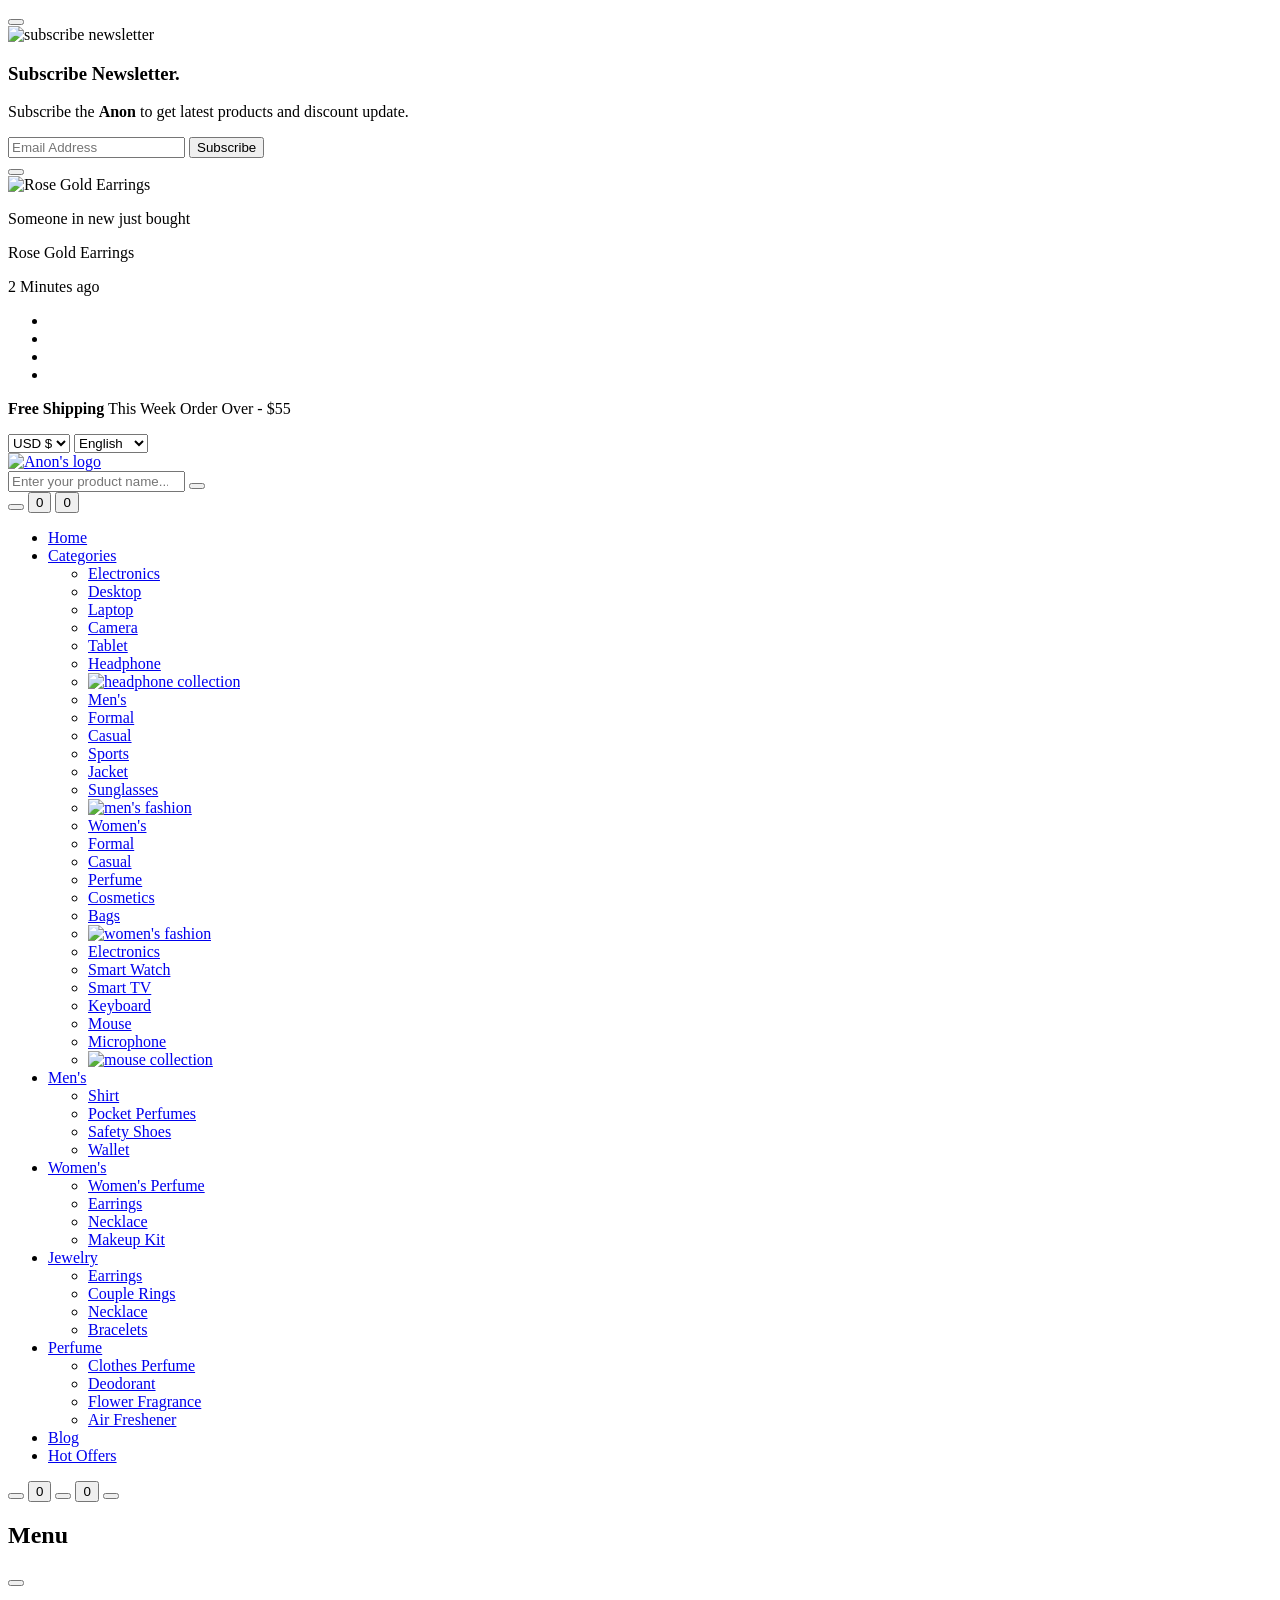
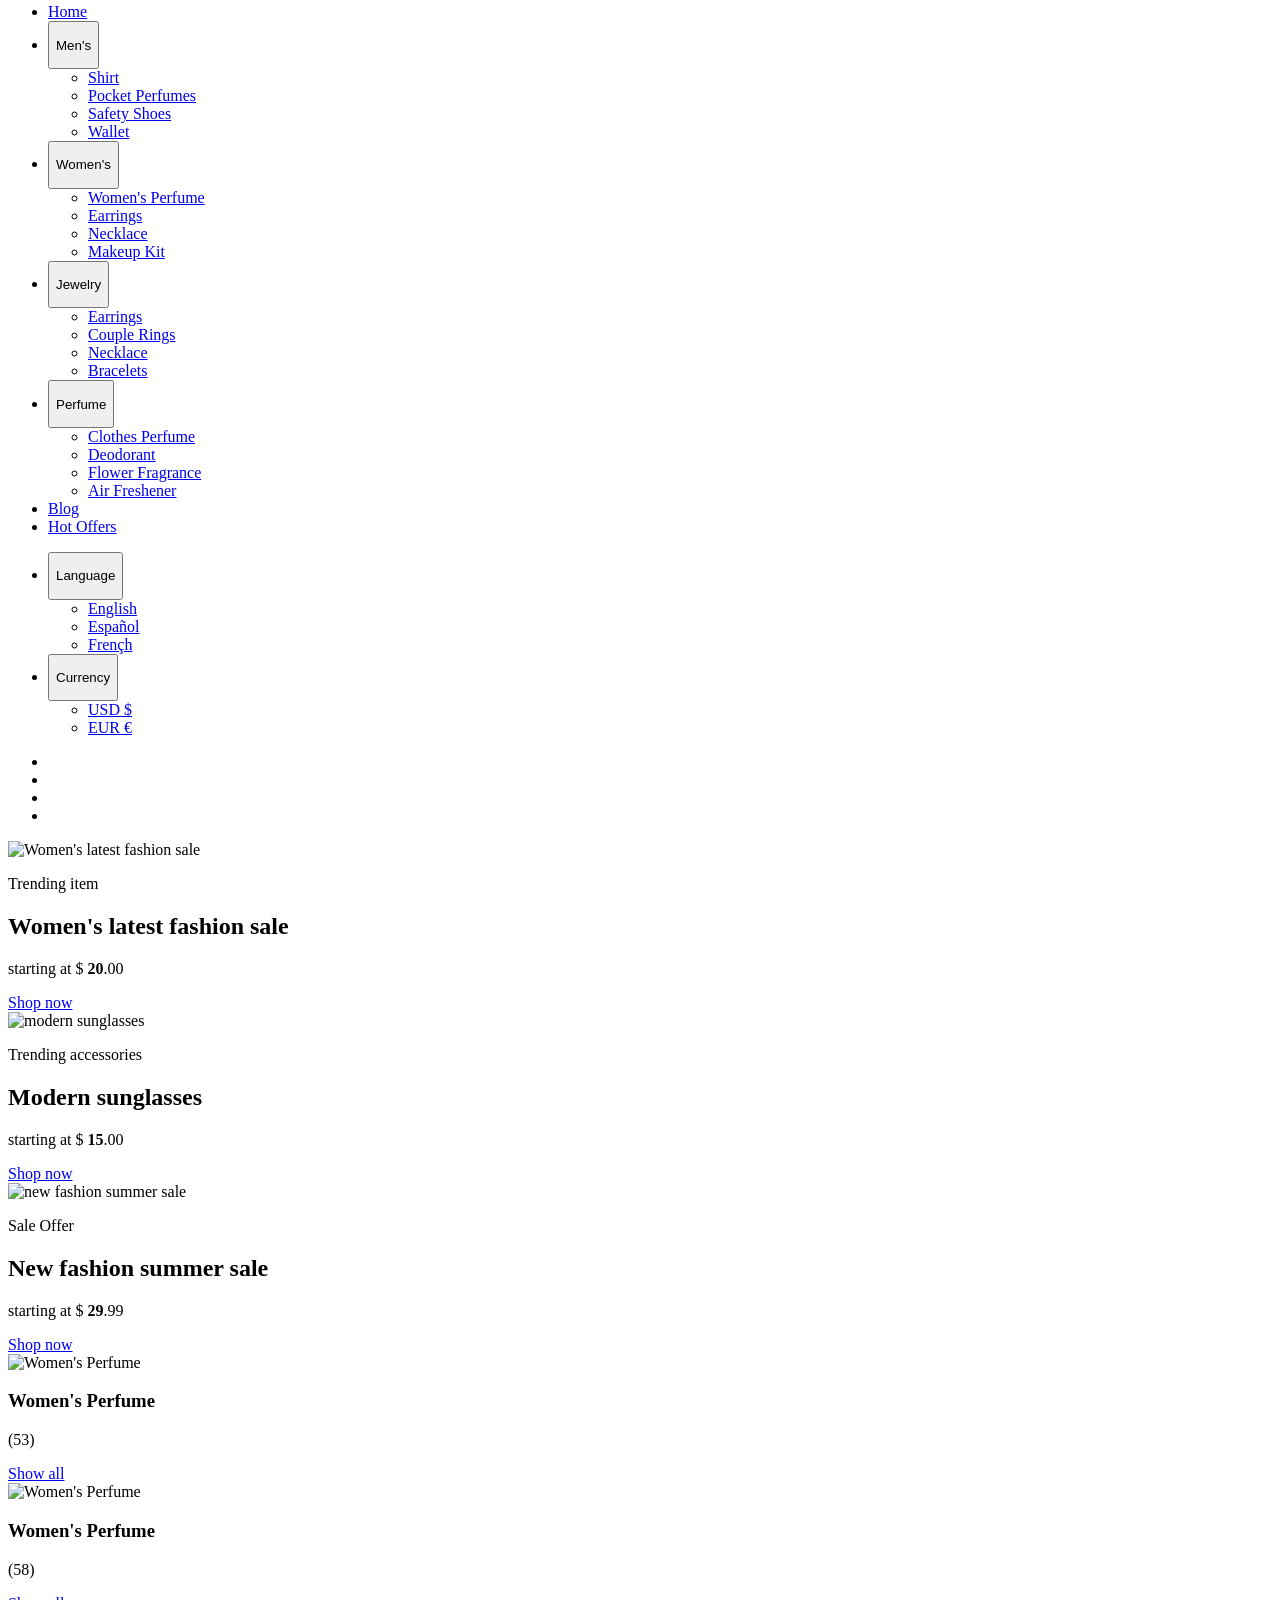
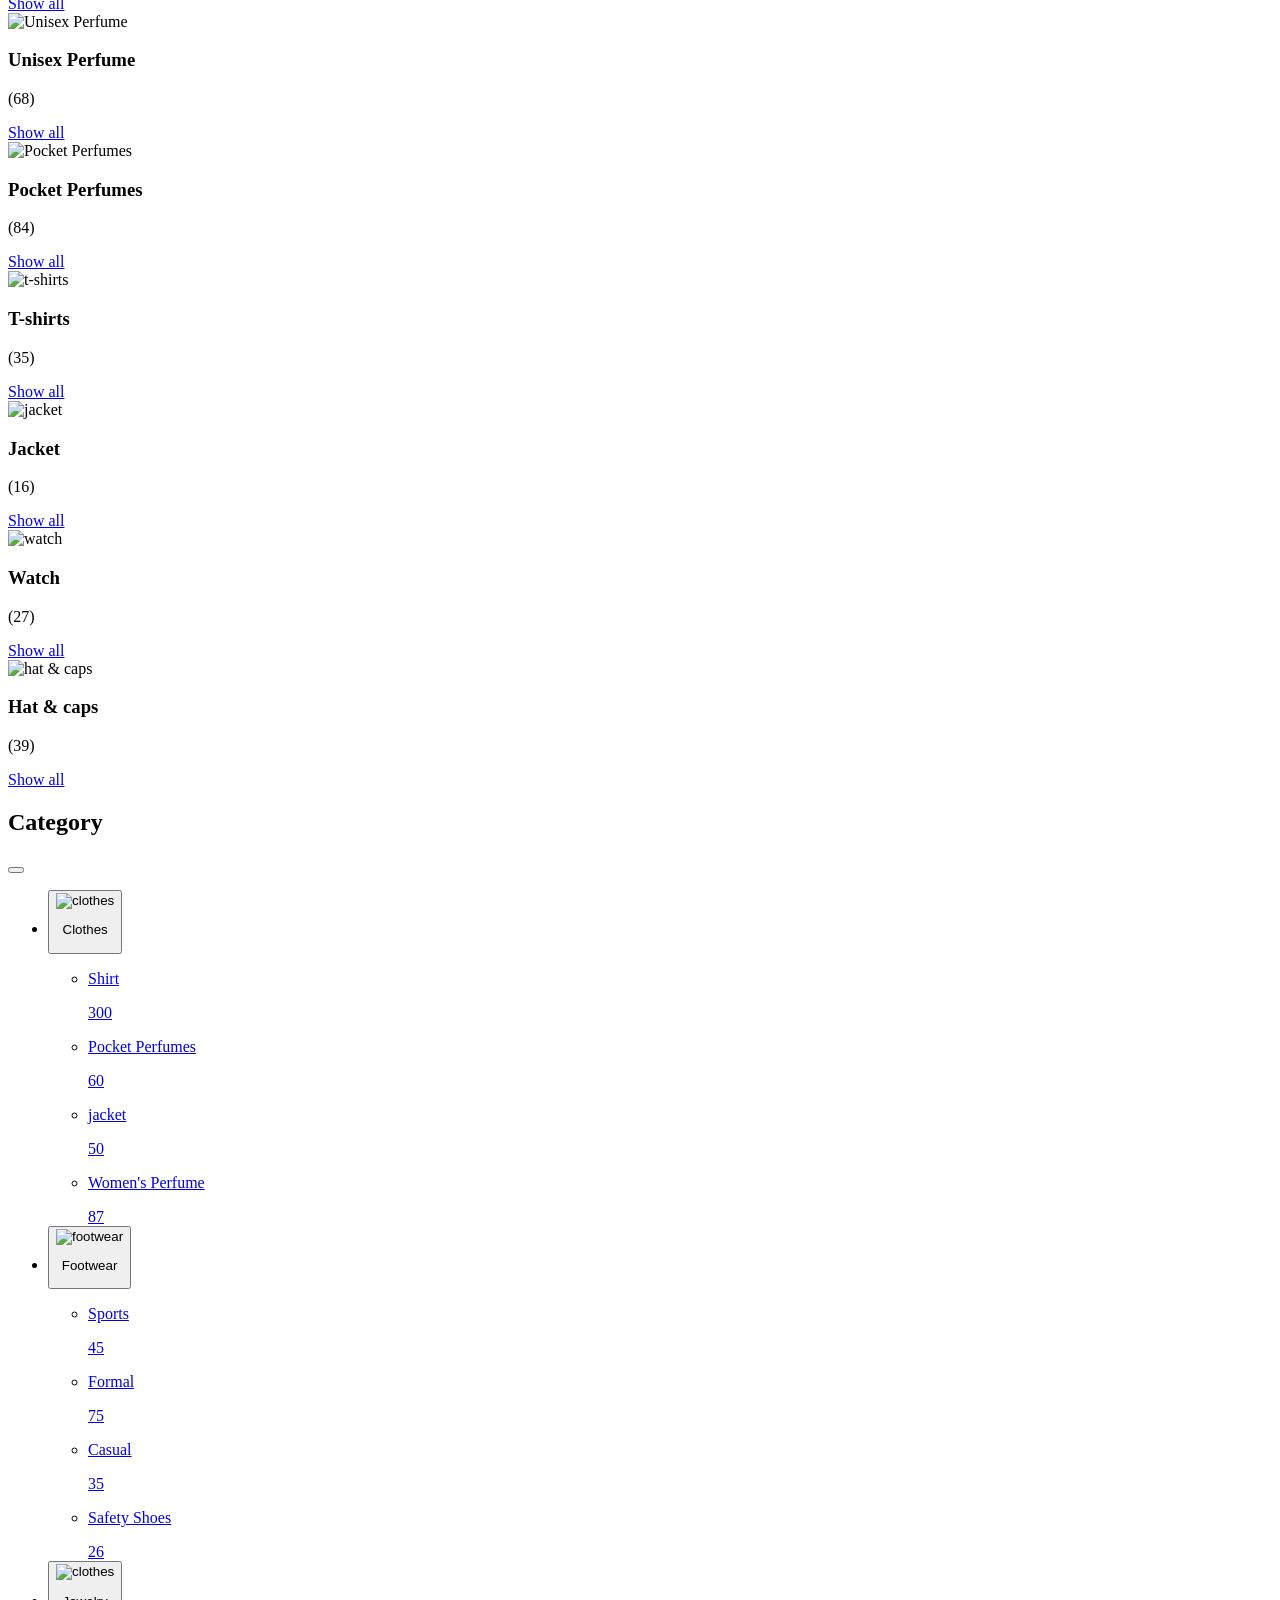
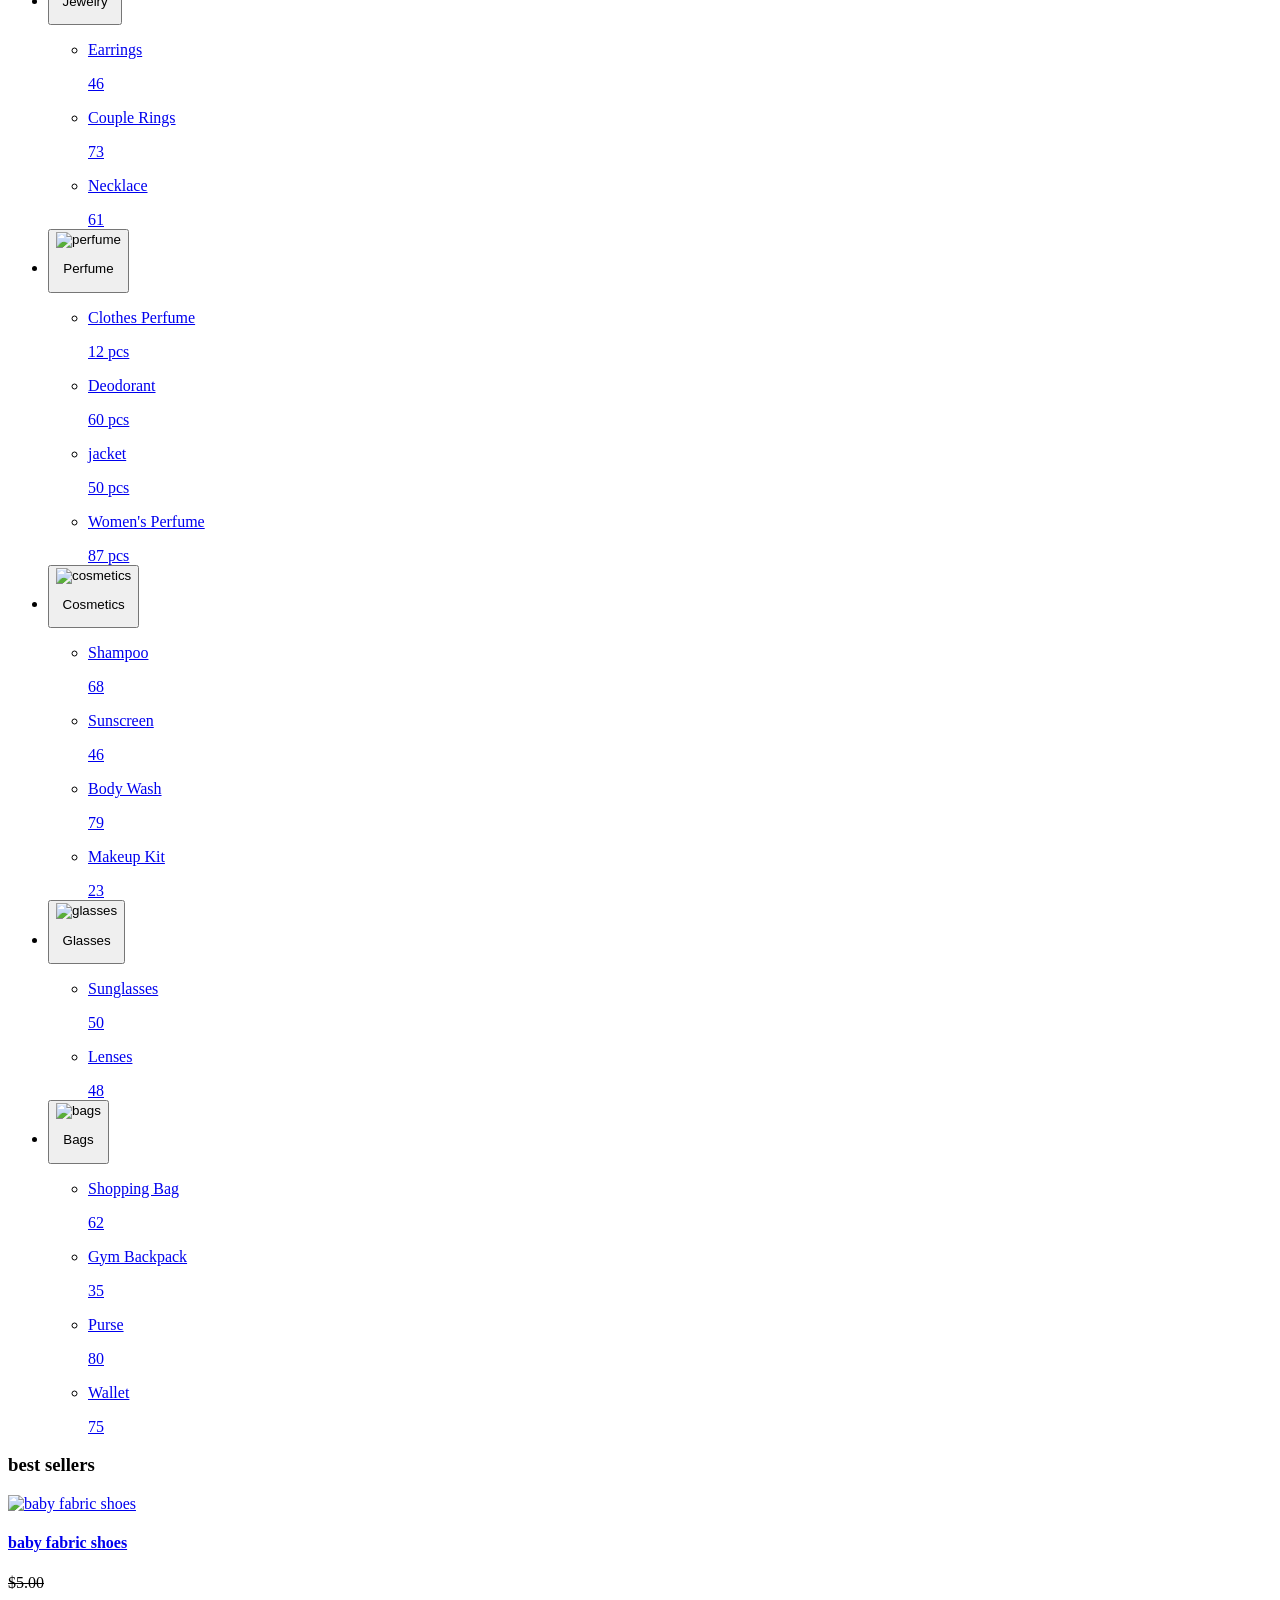
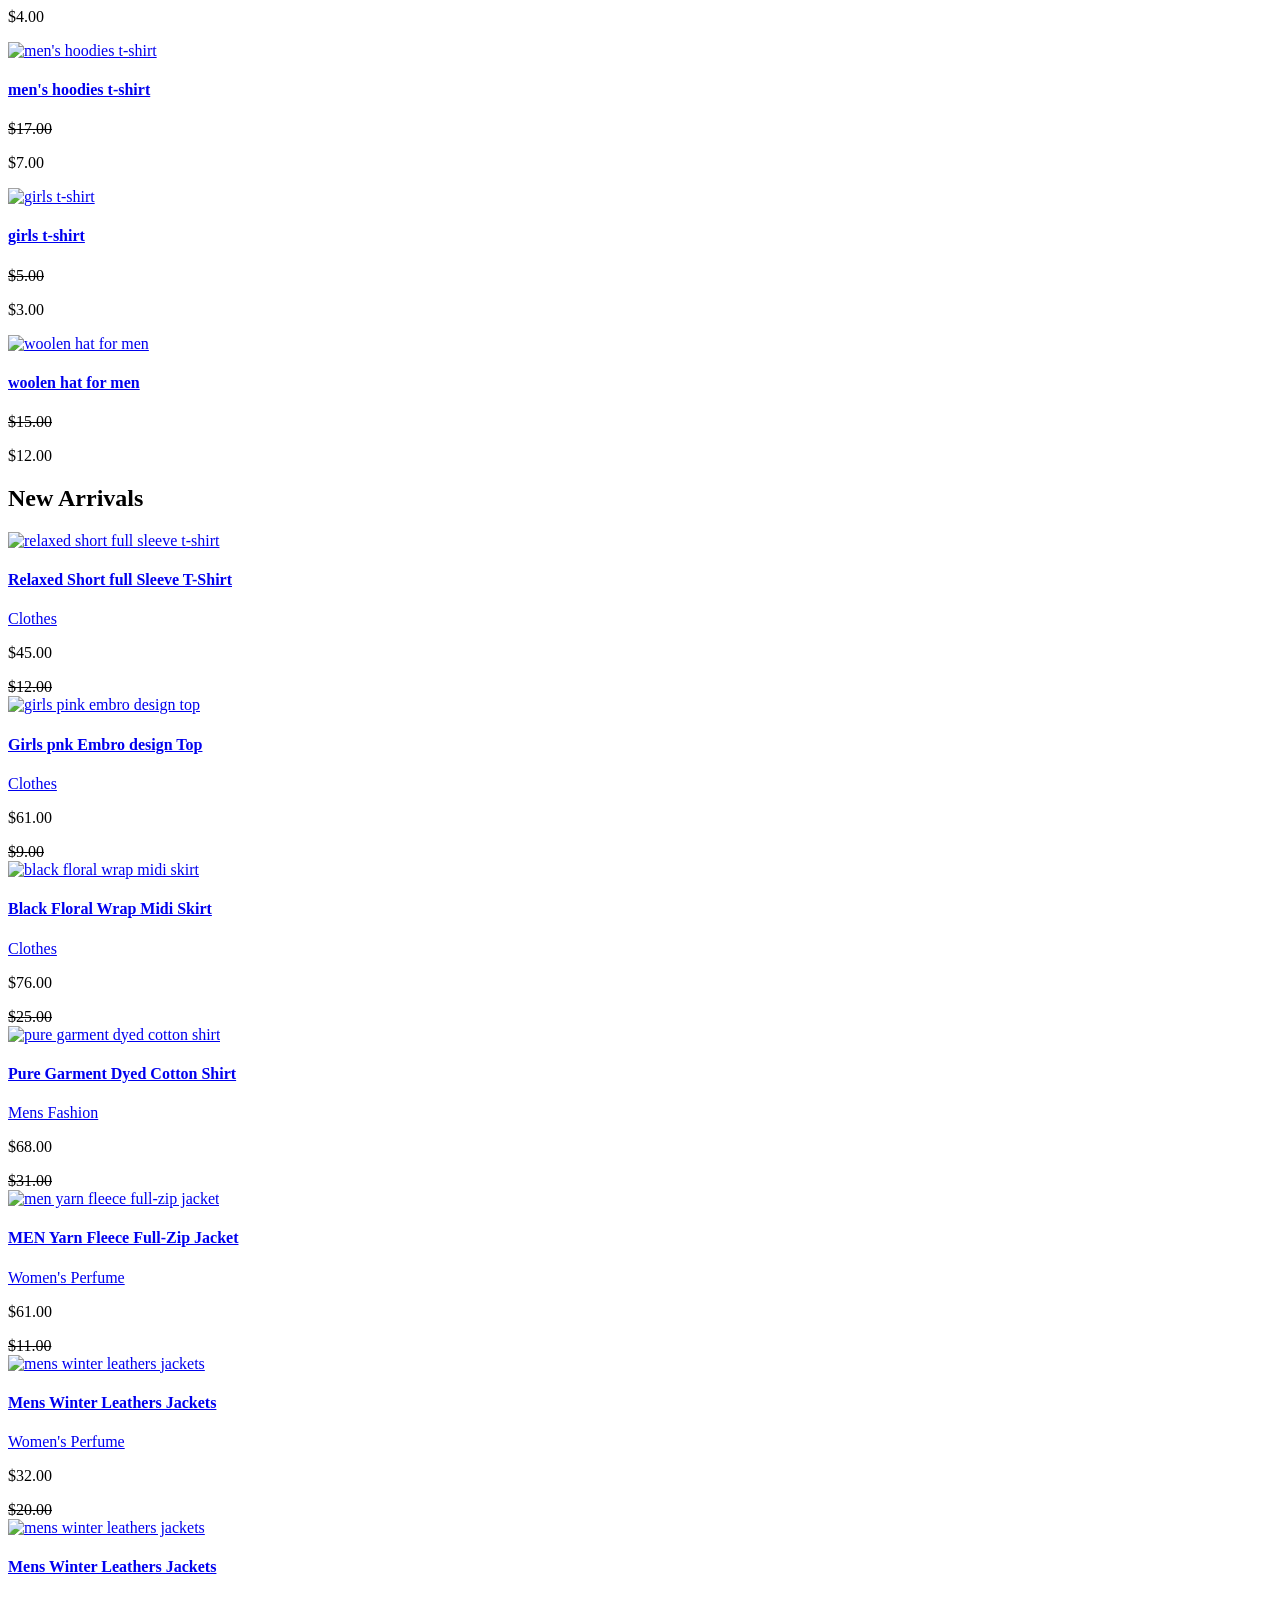
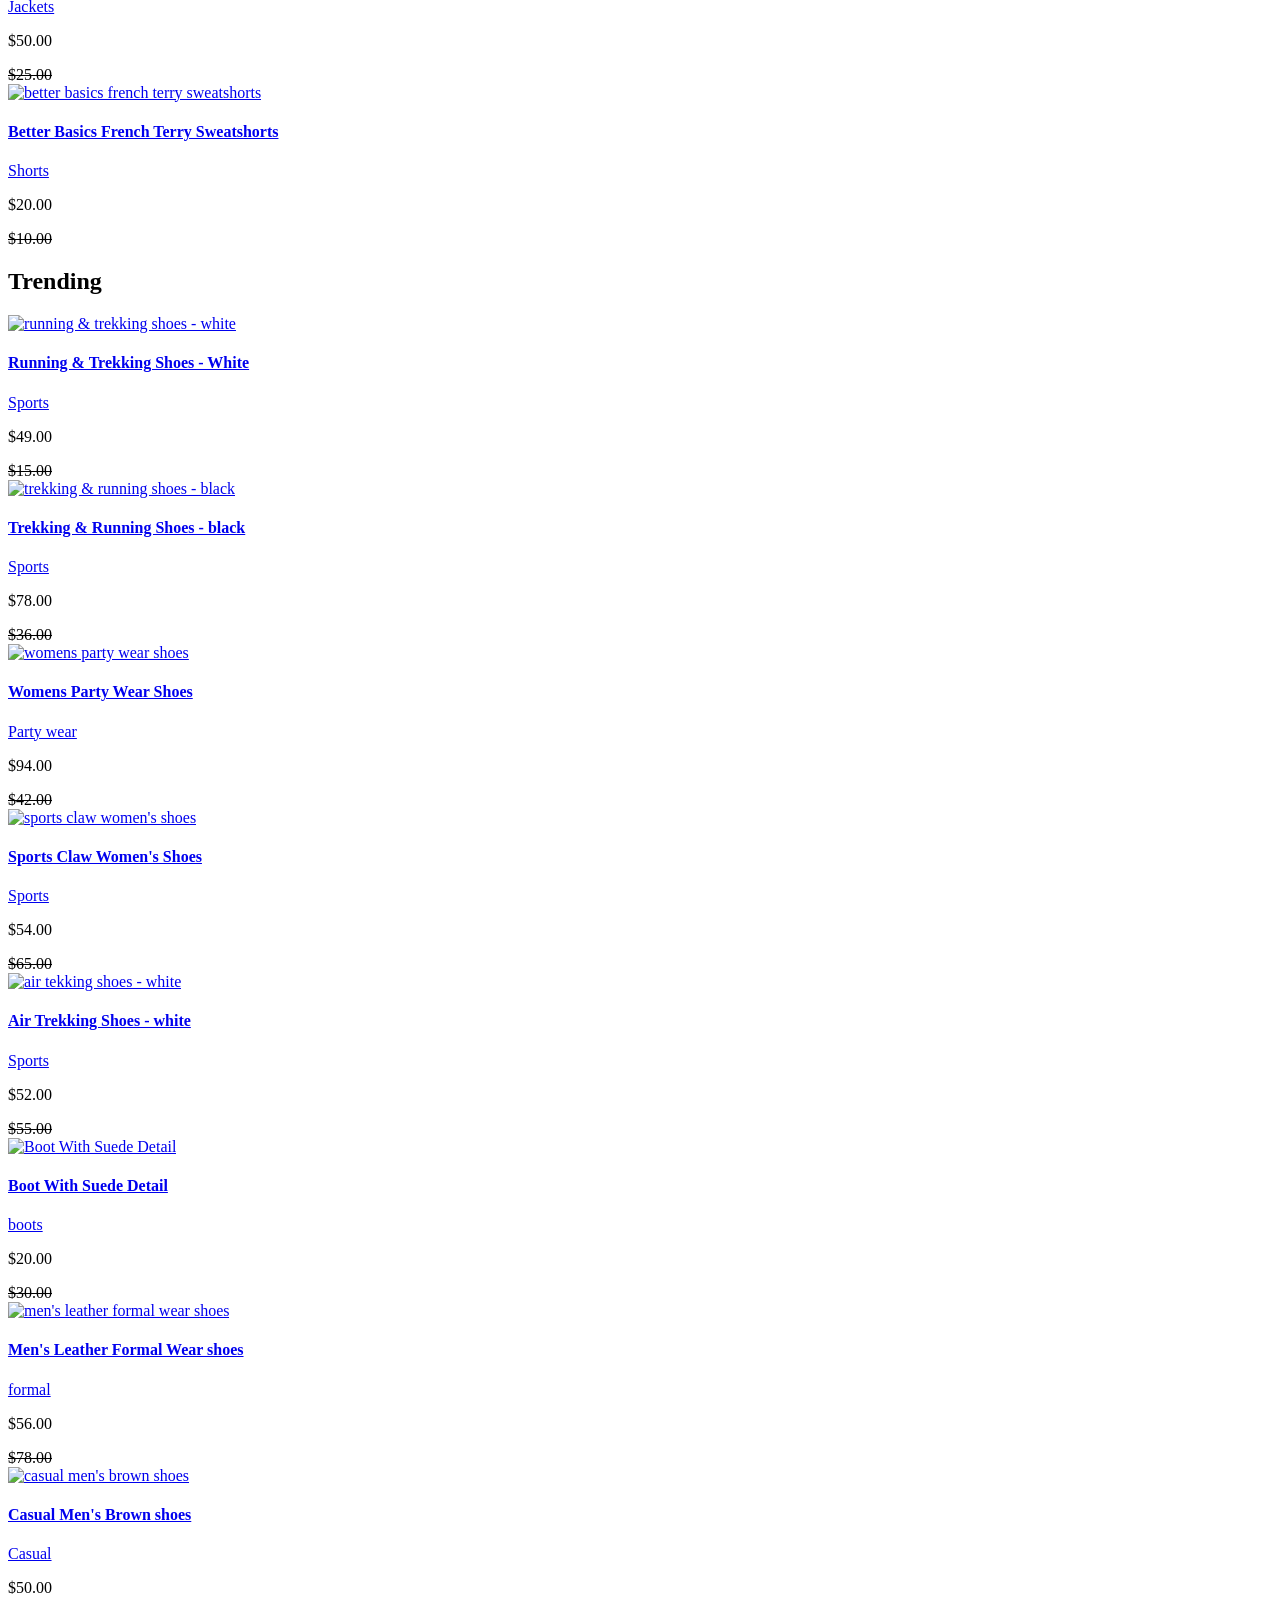
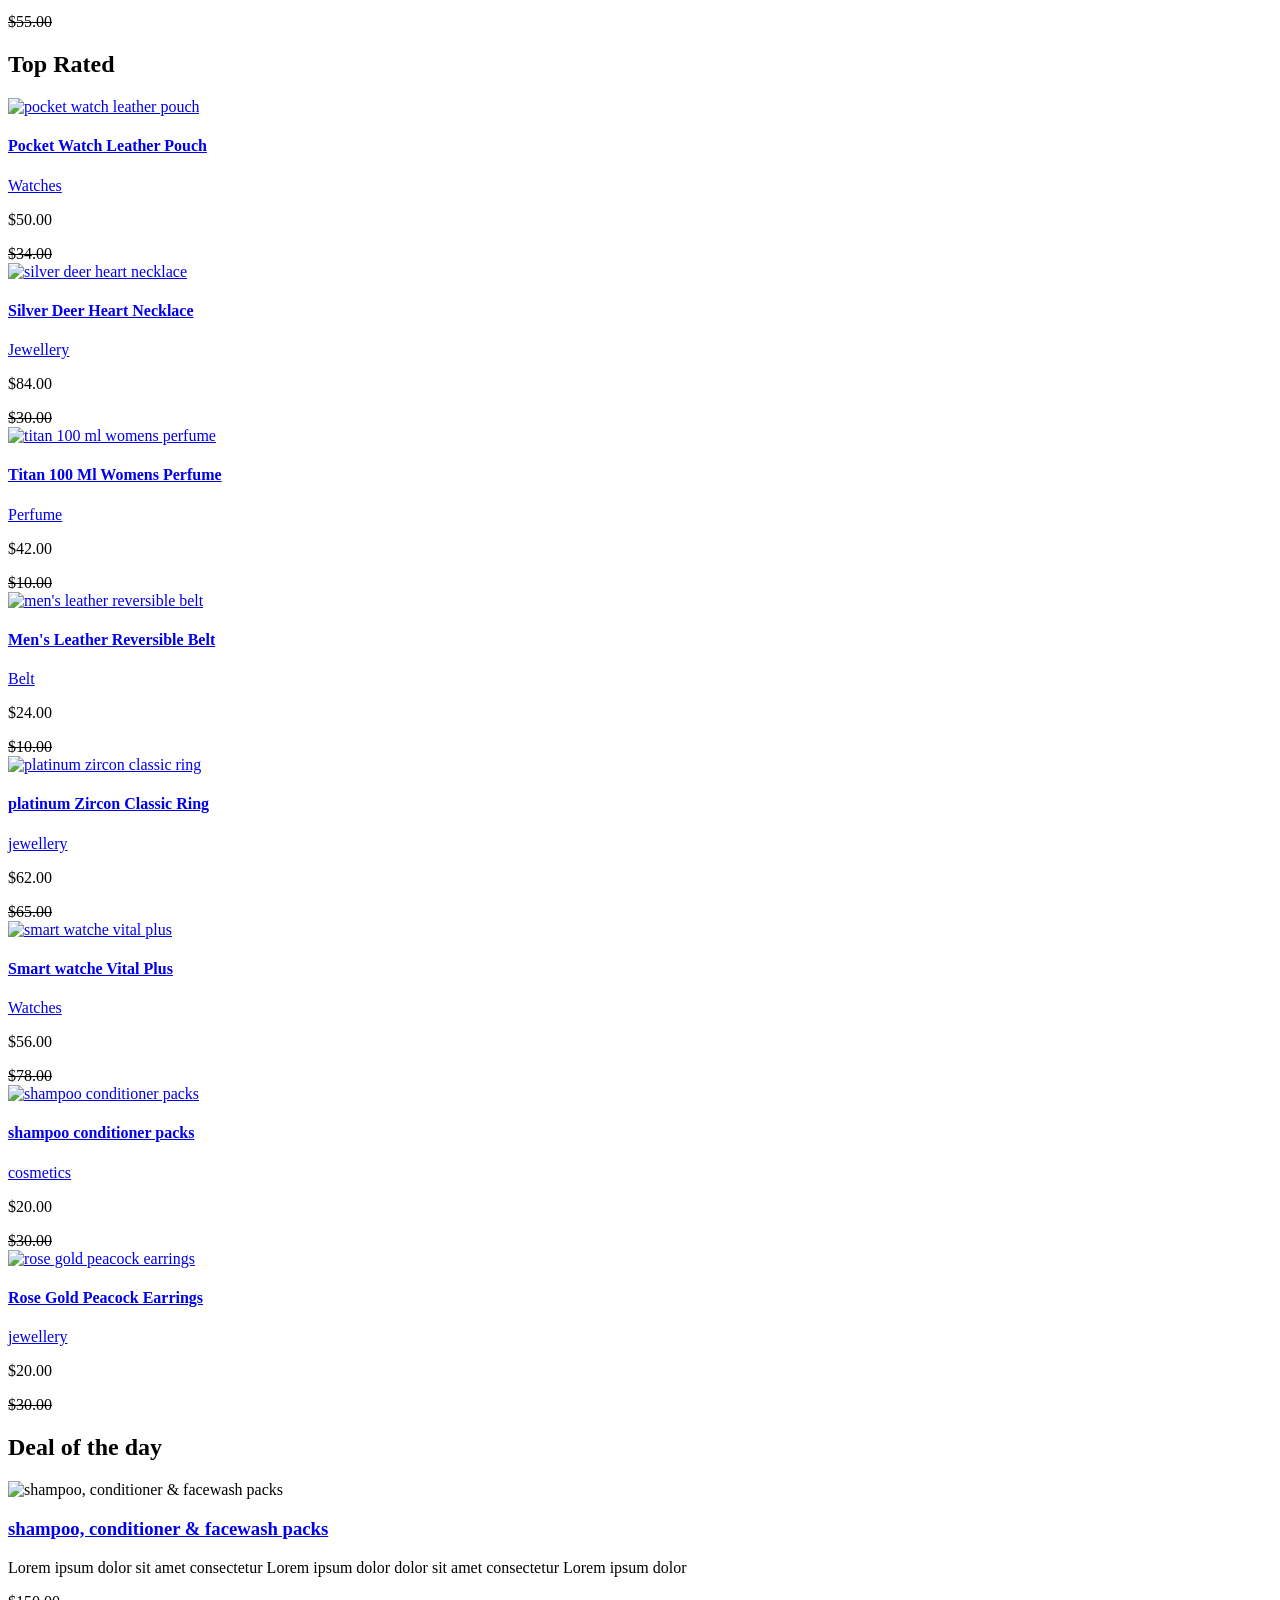
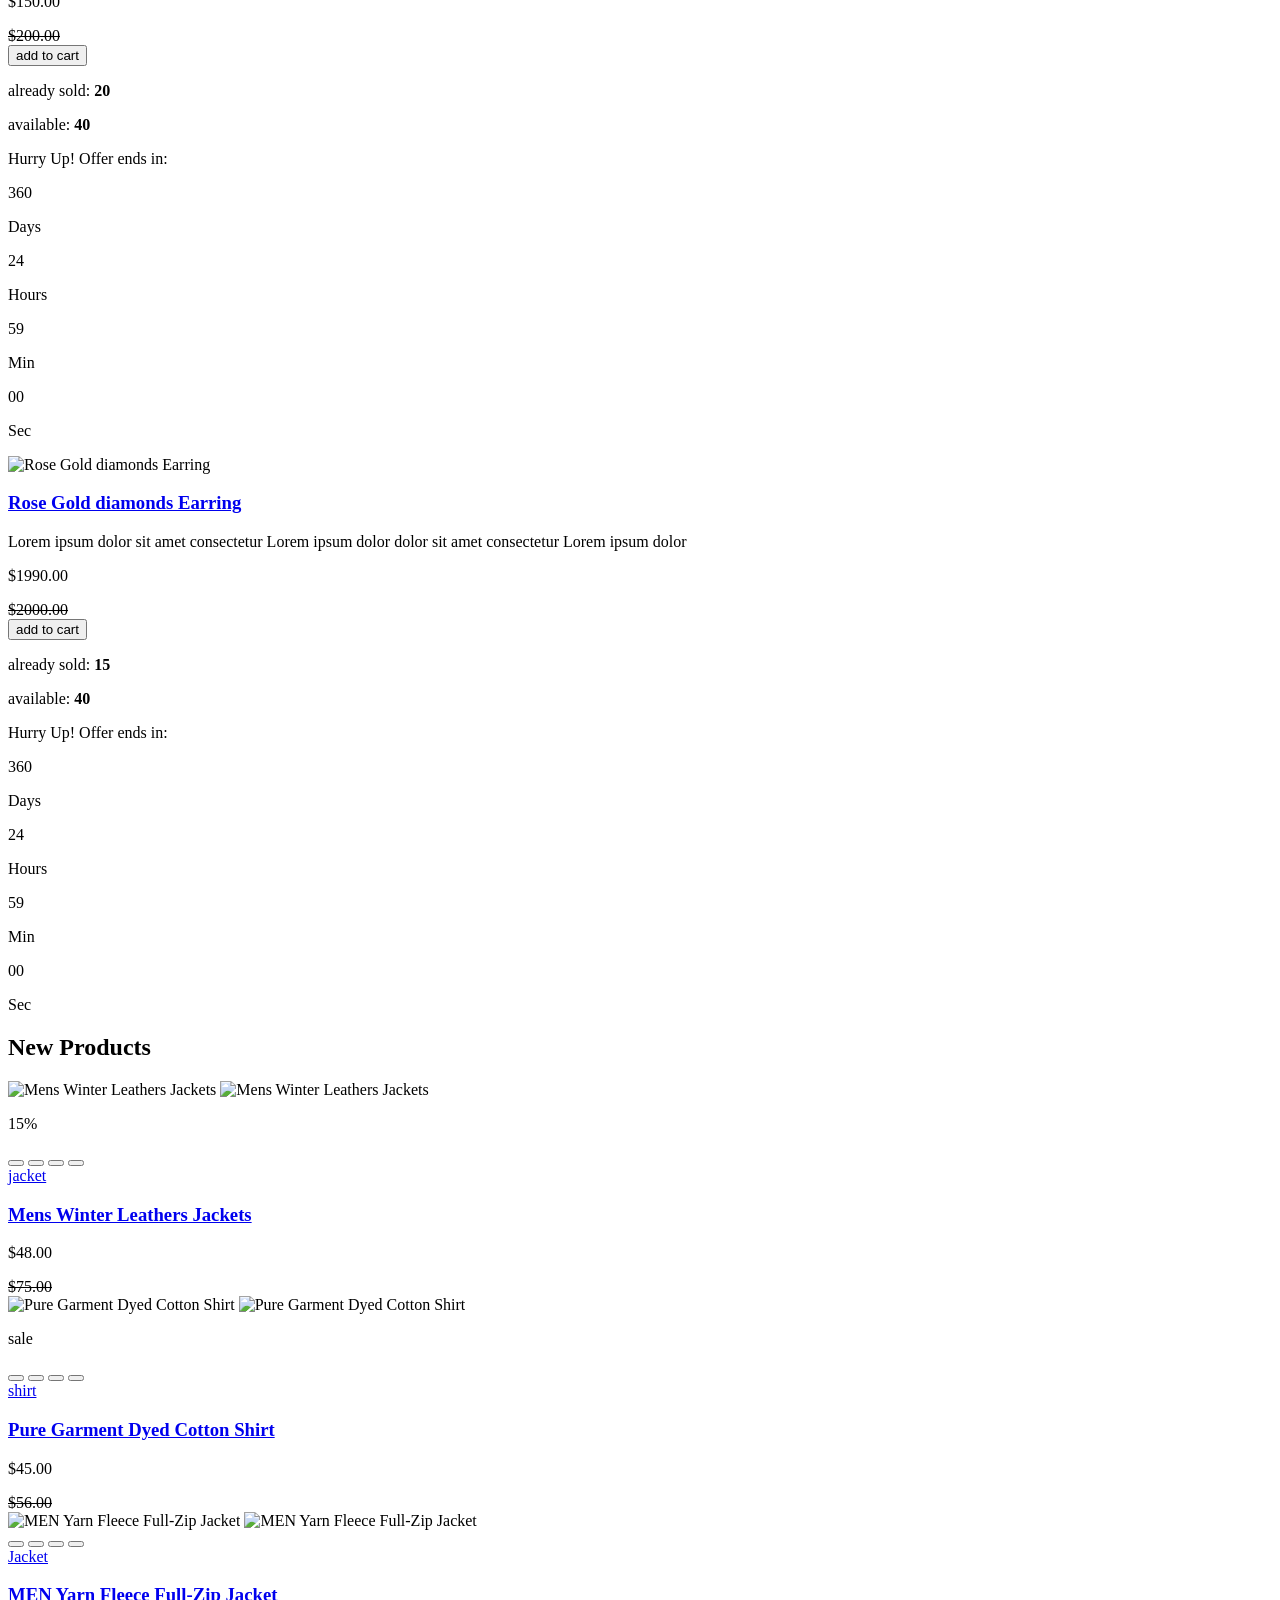
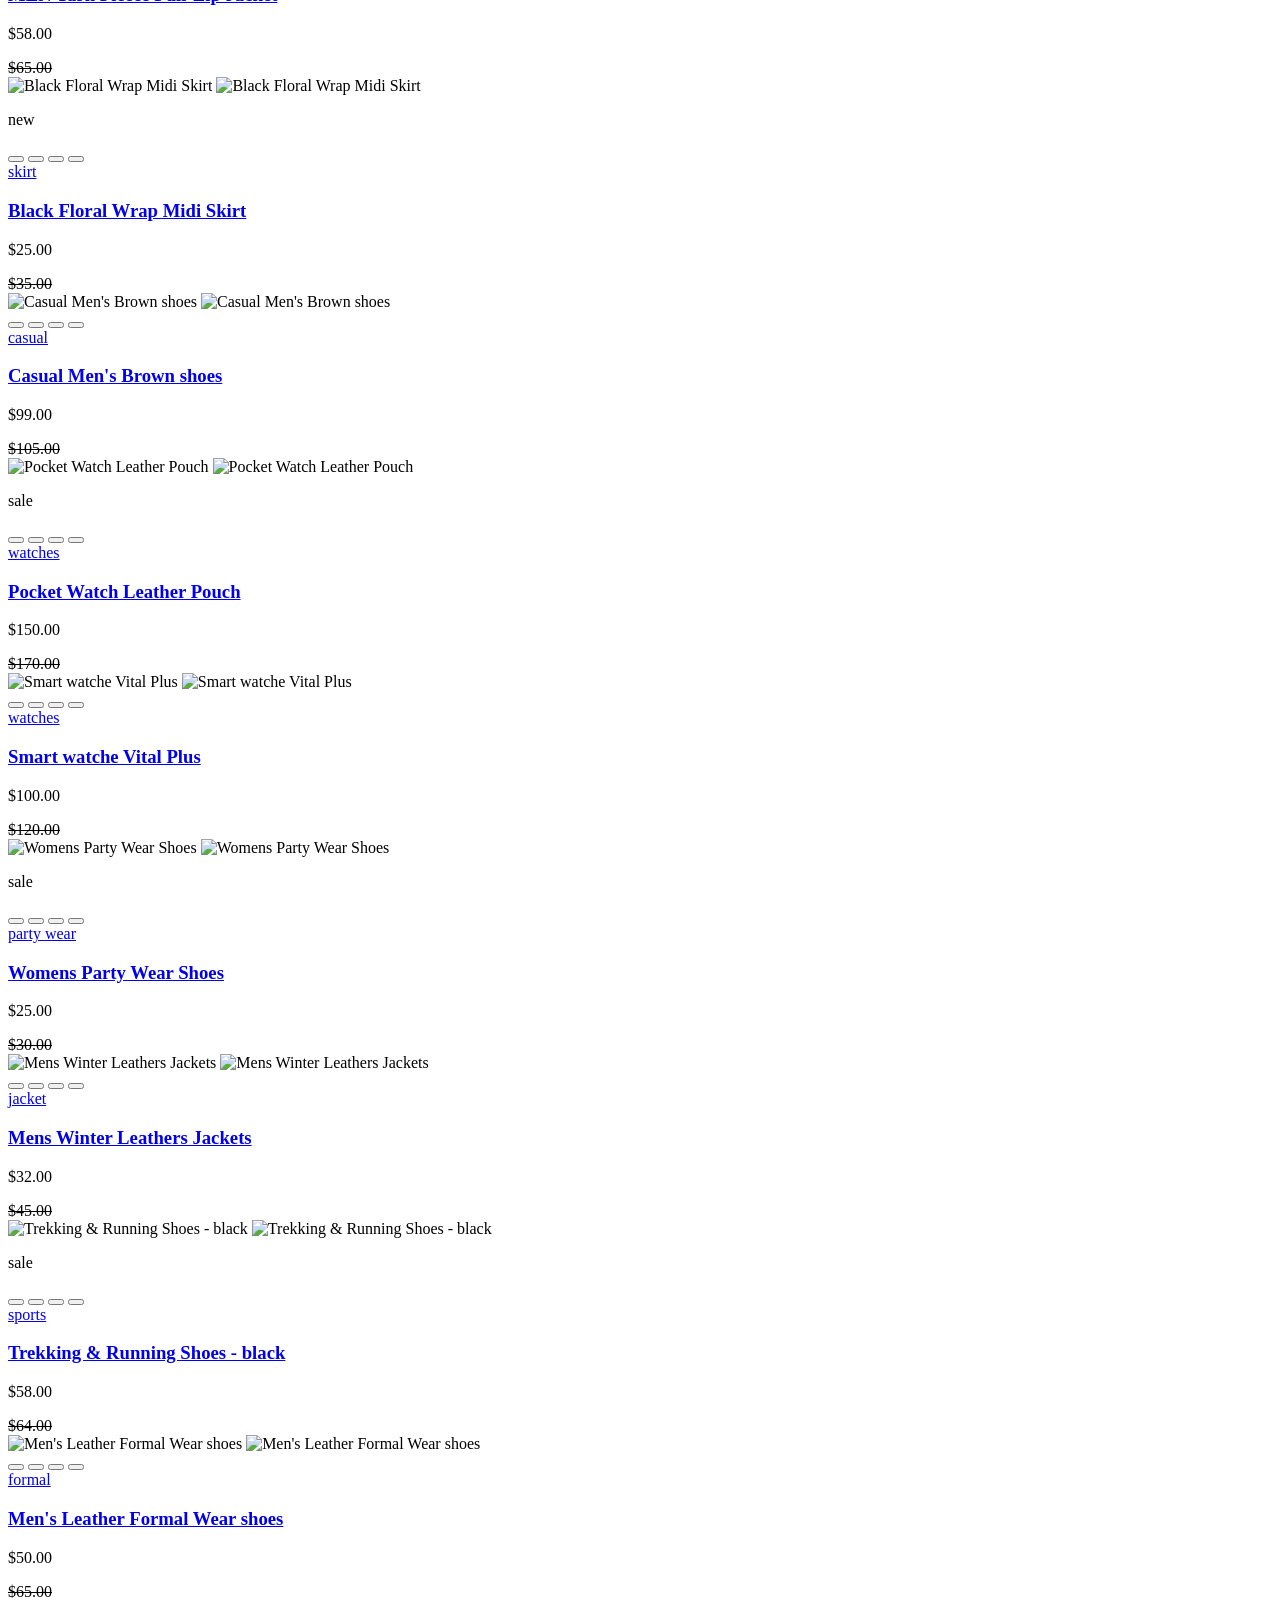
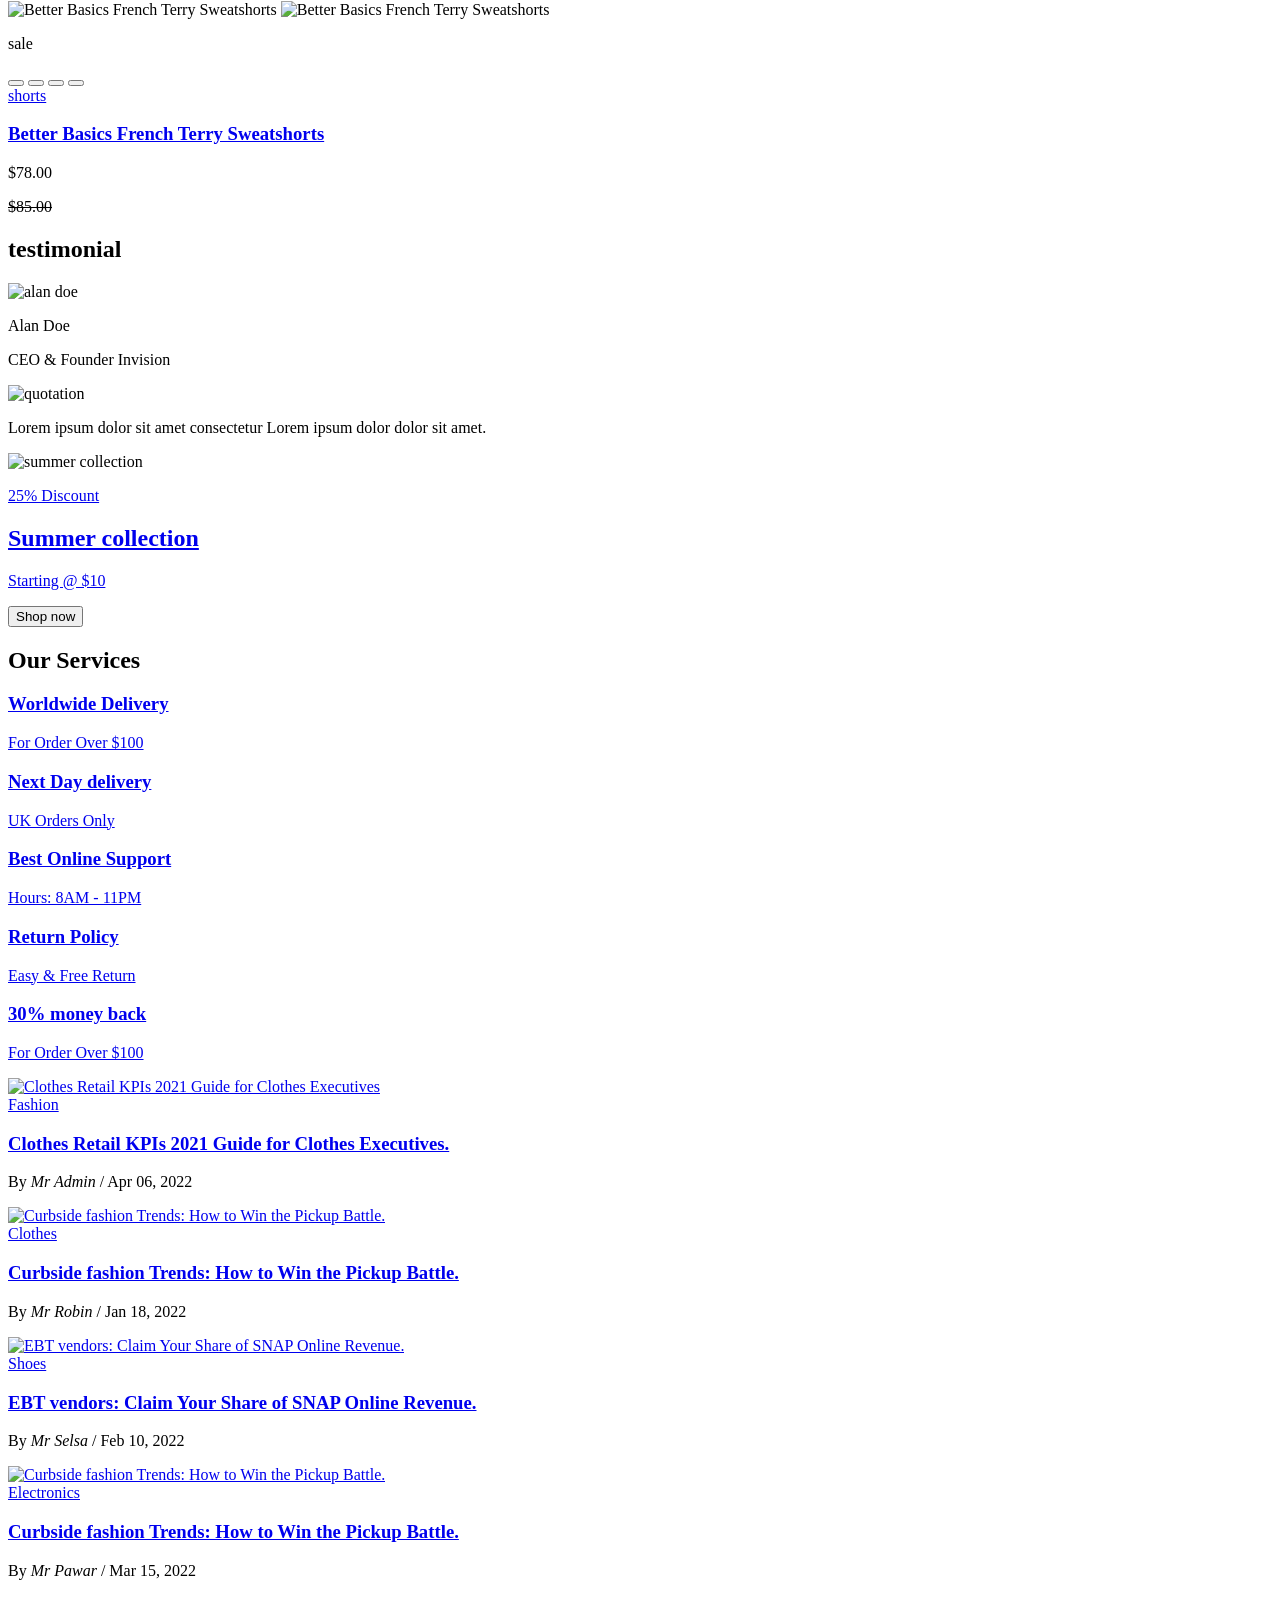
==== index.htm @ d78f9265 "Replace 'shorts & jeans' with 'Pocket Perfumes'" ====
<!DOCTYPE html>
<html lang="en">

<head>
  <meta charset="UTF-8">
  <meta http-equiv="X-UA-Compatible" content="IE=edge">
  <meta name="viewport" content="width=device-width, initial-scale=1.0">
  <title>OZIRA - Perfume Store</title>

  <!--
    - favicon
  -->
  <link rel="shortcut icon" href="./assets/images/logo/favicon.ico" type="image/x-icon">

  <!--
    - custom css link
  -->
  <link rel="stylesheet" href="./assets/css/style-prefix.css">

  <!--
    - google font link
  -->
  <link rel="preconnect" href="https://fonts.googleapis.com">
  <link rel="preconnect" href="https://fonts.gstatic.com" crossorigin>
  <link href="https://fonts.googleapis.com/css2?family=Poppins:wght@300;400;500;600;700;800;900&display=swap"
    rel="stylesheet">

</head>

<body>


  <div class="overlay" data-overlay></div>

  <!--
    - MODAL
  -->

  <div class="modal" data-modal>

    <div class="modal-close-overlay" data-modal-overlay></div>

    <div class="modal-content">

      <button class="modal-close-btn" data-modal-close>
        <ion-icon name="close-outline"></ion-icon>
      </button>

      <div class="newsletter-img">
        <img src="./assets/images/newsletter.png" alt="subscribe newsletter" width="400" height="400">
      </div>

      <div class="newsletter">

        <form action="#">

          <div class="newsletter-header">

            <h3 class="newsletter-title">Subscribe Newsletter.</h3>

            <p class="newsletter-desc">
              Subscribe the <b>Anon</b> to get latest products and discount update.
            </p>

          </div>

          <input type="email" name="email" class="email-field" placeholder="Email Address" required>

          <button type="submit" class="btn-newsletter">Subscribe</button>

        </form>

      </div>

    </div>

  </div>





  <!--
    - NOTIFICATION TOAST
  -->

  <div class="notification-toast" data-toast>

    <button class="toast-close-btn" data-toast-close>
      <ion-icon name="close-outline"></ion-icon>
    </button>

    <div class="toast-banner">
      <img src="./assets/images/products/jewellery-1.jpg" alt="Rose Gold Earrings" width="80" height="70">
    </div>

    <div class="toast-detail">

      <p class="toast-message">
        Someone in new just bought
      </p>

      <p class="toast-title">
        Rose Gold Earrings
      </p>

      <p class="toast-meta">
        <time datetime="PT2M">2 Minutes</time> ago
      </p>

    </div>

  </div>





  <!--
    - HEADER
  -->

  <header>

    <div class="header-top">

      <div class="container">

        <ul class="header-social-container">

          <li>
            <a href="#" class="social-link">
              <ion-icon name="logo-facebook"></ion-icon>
            </a>
          </li>

          <li>
            <a href="#" class="social-link">
              <ion-icon name="logo-twitter"></ion-icon>
            </a>
          </li>

          <li>
            <a href="#" class="social-link">
              <ion-icon name="logo-instagram"></ion-icon>
            </a>
          </li>

          <li>
            <a href="#" class="social-link">
              <ion-icon name="logo-linkedin"></ion-icon>
            </a>
          </li>

        </ul>

        <div class="header-alert-news">
          <p>
            <b>Free Shipping</b>
            This Week Order Over - $55
          </p>
        </div>

        <div class="header-top-actions">

          <select name="currency">

            <option value="usd">USD &dollar;</option>
            <option value="eur">EUR &euro;</option>

          </select>

          <select name="language">

            <option value="en-US">English</option>
            <option value="es-ES">Espa&ntilde;ol</option>
            <option value="fr">Fran&ccedil;ais</option>

          </select>

        </div>

      </div>

    </div>

    <div class="header-main">

      <div class="container">

        <a href="#" class="header-logo">
          <img src="./assets/images/logo/logo.png" alt="Anon's logo" width="120" height="36">
        </a>

        <div class="header-search-container">

          <input type="search" name="search" class="search-field" placeholder="Enter your product name...">

          <button class="search-btn">
            <ion-icon name="search-outline"></ion-icon>
          </button>

        </div>

        <div class="header-user-actions">

          <button class="action-btn">
            <ion-icon name="person-outline"></ion-icon>
          </button>

          <button class="action-btn">
            <ion-icon name="heart-outline"></ion-icon>
            <span class="count">0</span>
          </button>

          <button class="action-btn">
            <ion-icon name="bag-handle-outline"></ion-icon>
            <span class="count">0</span>
          </button>

        </div>

      </div>

    </div>

    <nav class="desktop-navigation-menu">

      <div class="container">

        <ul class="desktop-menu-category-list">

          <li class="menu-category">
            <a href="#" class="menu-title">Home</a>
          </li>

          <li class="menu-category">
            <a href="#" class="menu-title">Categories</a>

            <div class="dropdown-panel">

              <ul class="dropdown-panel-list">

                <li class="menu-title">
                  <a href="#">Electronics</a>
                </li>

                <li class="panel-list-item">
                  <a href="#">Desktop</a>
                </li>

                <li class="panel-list-item">
                  <a href="#">Laptop</a>
                </li>

                <li class="panel-list-item">
                  <a href="#">Camera</a>
                </li>

                <li class="panel-list-item">
                  <a href="#">Tablet</a>
                </li>

                <li class="panel-list-item">
                  <a href="#">Headphone</a>
                </li>

                <li class="panel-list-item">
                  <a href="#">
                    <img src="./assets/images/electronics-banner-1.jpg" alt="headphone collection" width="250"
                      height="119">
                  </a>
                </li>

              </ul>

              <ul class="dropdown-panel-list">

                <li class="menu-title">
                  <a href="#">Men's</a>
                </li>

                <li class="panel-list-item">
                  <a href="#">Formal</a>
                </li>

                <li class="panel-list-item">
                  <a href="#">Casual</a>
                </li>

                <li class="panel-list-item">
                  <a href="#">Sports</a>
                </li>

                <li class="panel-list-item">
                  <a href="#">Jacket</a>
                </li>

                <li class="panel-list-item">
                  <a href="#">Sunglasses</a>
                </li>

                <li class="panel-list-item">
                  <a href="#">
                    <img src="./assets/images/mens-banner.jpg" alt="men's fashion" width="250" height="119">
                  </a>
                </li>

              </ul>

              <ul class="dropdown-panel-list">

                <li class="menu-title">
                  <a href="#">Women's</a>
                </li>

                <li class="panel-list-item">
                  <a href="#">Formal</a>
                </li>

                <li class="panel-list-item">
                  <a href="#">Casual</a>
                </li>

                <li class="panel-list-item">
                  <a href="#">Perfume</a>
                </li>

                <li class="panel-list-item">
                  <a href="#">Cosmetics</a>
                </li>

                <li class="panel-list-item">
                  <a href="#">Bags</a>
                </li>

                <li class="panel-list-item">
                  <a href="#">
                    <img src="./assets/images/womens-banner.jpg" alt="women's fashion" width="250" height="119">
                  </a>
                </li>

              </ul>

              <ul class="dropdown-panel-list">

                <li class="menu-title">
                  <a href="#">Electronics</a>
                </li>

                <li class="panel-list-item">
                  <a href="#">Smart Watch</a>
                </li>

                <li class="panel-list-item">
                  <a href="#">Smart TV</a>
                </li>

                <li class="panel-list-item">
                  <a href="#">Keyboard</a>
                </li>

                <li class="panel-list-item">
                  <a href="#">Mouse</a>
                </li>

                <li class="panel-list-item">
                  <a href="#">Microphone</a>
                </li>

                <li class="panel-list-item">
                  <a href="#">
                    <img src="./assets/images/electronics-banner-2.jpg" alt="mouse collection" width="250" height="119">
                  </a>
                </li>

              </ul>

            </div>
          </li>

          <li class="menu-category">
            <a href="#" class="menu-title">Men's</a>

            <ul class="dropdown-list">

              <li class="dropdown-item">
                <a href="#">Shirt</a>
              </li>

              <li class="dropdown-item">
                <a href="#">Pocket Perfumes</a>
              </li>

              <li class="dropdown-item">
                <a href="#">Safety Shoes</a>
              </li>

              <li class="dropdown-item">
                <a href="#">Wallet</a>
              </li>

            </ul>
          </li>

          <li class="menu-category">
            <a href="#" class="menu-title">Women's</a>

            <ul class="dropdown-list">

              <li class="dropdown-item">
                <a href="#">Women's Perfume</a>
              </li>

              <li class="dropdown-item">
                <a href="#">Earrings</a>
              </li>

              <li class="dropdown-item">
                <a href="#">Necklace</a>
              </li>

              <li class="dropdown-item">
                <a href="#">Makeup Kit</a>
              </li>

            </ul>
          </li>

          <li class="menu-category">
            <a href="#" class="menu-title">Jewelry</a>

            <ul class="dropdown-list">

              <li class="dropdown-item">
                <a href="#">Earrings</a>
              </li>

              <li class="dropdown-item">
                <a href="#">Couple Rings</a>
              </li>

              <li class="dropdown-item">
                <a href="#">Necklace</a>
              </li>

              <li class="dropdown-item">
                <a href="#">Bracelets</a>
              </li>

            </ul>
          </li>

          <li class="menu-category">
            <a href="#" class="menu-title">Perfume</a>

            <ul class="dropdown-list">

              <li class="dropdown-item">
                <a href="#">Clothes Perfume</a>
              </li>

              <li class="dropdown-item">
                <a href="#">Deodorant</a>
              </li>

              <li class="dropdown-item">
                <a href="#">Flower Fragrance</a>
              </li>

              <li class="dropdown-item">
                <a href="#">Air Freshener</a>
              </li>

            </ul>
          </li>

          <li class="menu-category">
            <a href="#" class="menu-title">Blog</a>
          </li>

          <li class="menu-category">
            <a href="#" class="menu-title">Hot Offers</a>
          </li>

        </ul>

      </div>

    </nav>

    <div class="mobile-bottom-navigation">

      <button class="action-btn" data-mobile-menu-open-btn>
        <ion-icon name="menu-outline"></ion-icon>
      </button>

      <button class="action-btn">
        <ion-icon name="bag-handle-outline"></ion-icon>

        <span class="count">0</span>
      </button>

      <button class="action-btn">
        <ion-icon name="home-outline"></ion-icon>
      </button>

      <button class="action-btn">
        <ion-icon name="heart-outline"></ion-icon>

        <span class="count">0</span>
      </button>

      <button class="action-btn" data-mobile-menu-open-btn>
        <ion-icon name="grid-outline"></ion-icon>
      </button>

    </div>

    <nav class="mobile-navigation-menu  has-scrollbar" data-mobile-menu>

      <div class="menu-top">
        <h2 class="menu-title">Menu</h2>

        <button class="menu-close-btn" data-mobile-menu-close-btn>
          <ion-icon name="close-outline"></ion-icon>
        </button>
      </div>

      <ul class="mobile-menu-category-list">

        <li class="menu-category">
          <a href="#" class="menu-title">Home</a>
        </li>

        <li class="menu-category">

          <button class="accordion-menu" data-accordion-btn>
            <p class="menu-title">Men's</p>

            <div>
              <ion-icon name="add-outline" class="add-icon"></ion-icon>
              <ion-icon name="remove-outline" class="remove-icon"></ion-icon>
            </div>
          </button>

          <ul class="submenu-category-list" data-accordion>

            <li class="submenu-category">
              <a href="#" class="submenu-title">Shirt</a>
            </li>

            <li class="submenu-category">
              <a href="#" class="submenu-title">Pocket Perfumes</a>
            </li>

            <li class="submenu-category">
              <a href="#" class="submenu-title">Safety Shoes</a>
            </li>

            <li class="submenu-category">
              <a href="#" class="submenu-title">Wallet</a>
            </li>

          </ul>

        </li>

        <li class="menu-category">

          <button class="accordion-menu" data-accordion-btn>
            <p class="menu-title">Women's</p>

            <div>
              <ion-icon name="add-outline" class="add-icon"></ion-icon>
              <ion-icon name="remove-outline" class="remove-icon"></ion-icon>
            </div>
          </button>

          <ul class="submenu-category-list" data-accordion>

            <li class="submenu-category">
              <a href="#" class="submenu-title">Women's Perfume</a>
            </li>

            <li class="submenu-category">
              <a href="#" class="submenu-title">Earrings</a>
            </li>

            <li class="submenu-category">
              <a href="#" class="submenu-title">Necklace</a>
            </li>

            <li class="submenu-category">
              <a href="#" class="submenu-title">Makeup Kit</a>
            </li>

          </ul>

        </li>

        <li class="menu-category">

          <button class="accordion-menu" data-accordion-btn>
            <p class="menu-title">Jewelry</p>

            <div>
              <ion-icon name="add-outline" class="add-icon"></ion-icon>
              <ion-icon name="remove-outline" class="remove-icon"></ion-icon>
            </div>
          </button>

          <ul class="submenu-category-list" data-accordion>

            <li class="submenu-category">
              <a href="#" class="submenu-title">Earrings</a>
            </li>

            <li class="submenu-category">
              <a href="#" class="submenu-title">Couple Rings</a>
            </li>

            <li class="submenu-category">
              <a href="#" class="submenu-title">Necklace</a>
            </li>

            <li class="submenu-category">
              <a href="#" class="submenu-title">Bracelets</a>
            </li>

          </ul>

        </li>

        <li class="menu-category">

          <button class="accordion-menu" data-accordion-btn>
            <p class="menu-title">Perfume</p>

            <div>
              <ion-icon name="add-outline" class="add-icon"></ion-icon>
              <ion-icon name="remove-outline" class="remove-icon"></ion-icon>
            </div>
          </button>

          <ul class="submenu-category-list" data-accordion>

            <li class="submenu-category">
              <a href="#" class="submenu-title">Clothes Perfume</a>
            </li>

            <li class="submenu-category">
              <a href="#" class="submenu-title">Deodorant</a>
            </li>

            <li class="submenu-category">
              <a href="#" class="submenu-title">Flower Fragrance</a>
            </li>

            <li class="submenu-category">
              <a href="#" class="submenu-title">Air Freshener</a>
            </li>

          </ul>

        </li>

        <li class="menu-category">
          <a href="#" class="menu-title">Blog</a>
        </li>

        <li class="menu-category">
          <a href="#" class="menu-title">Hot Offers</a>
        </li>

      </ul>

      <div class="menu-bottom">

        <ul class="menu-category-list">

          <li class="menu-category">

            <button class="accordion-menu" data-accordion-btn>
              <p class="menu-title">Language</p>

              <ion-icon name="caret-back-outline" class="caret-back"></ion-icon>
            </button>

            <ul class="submenu-category-list" data-accordion>

              <li class="submenu-category">
                <a href="#" class="submenu-title">English</a>
              </li>

              <li class="submenu-category">
                <a href="#" class="submenu-title">Espa&ntilde;ol</a>
              </li>

              <li class="submenu-category">
                <a href="#" class="submenu-title">Fren&ccedil;h</a>
              </li>

            </ul>

          </li>

          <li class="menu-category">
            <button class="accordion-menu" data-accordion-btn>
              <p class="menu-title">Currency</p>
              <ion-icon name="caret-back-outline" class="caret-back"></ion-icon>
            </button>

            <ul class="submenu-category-list" data-accordion>
              <li class="submenu-category">
                <a href="#" class="submenu-title">USD &dollar;</a>
              </li>

              <li class="submenu-category">
                <a href="#" class="submenu-title">EUR &euro;</a>
              </li>
            </ul>
          </li>

        </ul>

        <ul class="menu-social-container">

          <li>
            <a href="#" class="social-link">
              <ion-icon name="logo-facebook"></ion-icon>
            </a>
          </li>

          <li>
            <a href="#" class="social-link">
              <ion-icon name="logo-twitter"></ion-icon>
            </a>
          </li>

          <li>
            <a href="#" class="social-link">
              <ion-icon name="logo-instagram"></ion-icon>
            </a>
          </li>

          <li>
            <a href="#" class="social-link">
              <ion-icon name="logo-linkedin"></ion-icon>
            </a>
          </li>

        </ul>

      </div>

    </nav>

  </header>





  <!--
    - MAIN
  -->

  <main>

    <!--
      - BANNER
    -->

    <div class="banner">

      <div class="container">

        <div class="slider-container has-scrollbar">

          <div class="slider-item">

            <img src="./assets/images/banner-1.jpg" alt="Women's latest fashion sale" class="banner-img">

            <div class="banner-content">

              <p class="banner-subtitle">Trending item</p>

              <h2 class="banner-title">Women's latest fashion sale</h2>

              <p class="banner-text">
                starting at &dollar; <b>20</b>.00
              </p>

              <a href="#" class="banner-btn">Shop now</a>

            </div>

          </div>

          <div class="slider-item">

            <img src="./assets/images/banner-2.jpg" alt="modern sunglasses" class="banner-img">

            <div class="banner-content">

              <p class="banner-subtitle">Trending accessories</p>

              <h2 class="banner-title">Modern sunglasses</h2>

              <p class="banner-text">
                starting at &dollar; <b>15</b>.00
              </p>

              <a href="#" class="banner-btn">Shop now</a>

            </div>

          </div>

          <div class="slider-item">

            <img src="./assets/images/banner-3.jpg" alt="new fashion summer sale" class="banner-img">

            <div class="banner-content">

              <p class="banner-subtitle">Sale Offer</p>

              <h2 class="banner-title">New fashion summer sale</h2>

              <p class="banner-text">
                starting at &dollar; <b>29</b>.99
              </p>

              <a href="#" class="banner-btn">Shop now</a>

            </div>

          </div>

        </div>

      </div>

    </div>





    <!--
      - CATEGORY
    -->

    <div class="category">

      <div class="container">

        <div class="category-item-container has-scrollbar">

          <div class="category-item">

            <div class="category-img-box">
              <img src="./assets/images/icons/dress.svg" alt="Women's Perfume" width="30">
            </div>

            <div class="category-content-box">

              <div class="category-content-flex">
                <h3 class="category-item-title">Women's Perfume</h3>

                <p class="category-item-amount">(53)</p>
              </div>

              <a href="#" class="category-btn">Show all</a>

            </div>

          </div>

          <div class="category-item">

            <div class="category-img-box">
              <img src="./assets/images/icons/coat.svg" alt="Women's Perfume" width="30">
            </div>

            <div class="category-content-box">

              <div class="category-content-flex">
                <h3 class="category-item-title">Women's Perfume</h3>

                <p class="category-item-amount">(58)</p>
              </div>

              <a href="#" class="category-btn">Show all</a>

            </div>

          </div>

          <div class="category-item">

            <div class="category-img-box">
              <img src="./assets/images/icons/glasses.svg" alt="Unisex Perfume" width="30">
            </div>

            <div class="category-content-box">

              <div class="category-content-flex">
                <h3 class="category-item-title">Unisex Perfume</h3>

                <p class="category-item-amount">(68)</p>
              </div>

              <a href="#" class="category-btn">Show all</a>

            </div>

          </div>

          <div class="category-item">

            <div class="category-img-box">
              <img src="./assets/images/icons/shorts.svg" alt="Pocket Perfumes" width="30">
            </div>

            <div class="category-content-box">

              <div class="category-content-flex">
                <h3 class="category-item-title">Pocket Perfumes</h3>

                <p class="category-item-amount">(84)</p>
              </div>

              <a href="#" class="category-btn">Show all</a>

            </div>

          </div>

          <div class="category-item">

            <div class="category-img-box">
              <img src="./assets/images/icons/tee.svg" alt="t-shirts" width="30">
            </div>

            <div class="category-content-box">

              <div class="category-content-flex">
                <h3 class="category-item-title">T-shirts</h3>

                <p class="category-item-amount">(35)</p>
              </div>

              <a href="#" class="category-btn">Show all</a>

            </div>

          </div>

          <div class="category-item">

            <div class="category-img-box">
              <img src="./assets/images/icons/jacket.svg" alt="jacket" width="30">
            </div>

            <div class="category-content-box">

              <div class="category-content-flex">
                <h3 class="category-item-title">Jacket</h3>

                <p class="category-item-amount">(16)</p>
              </div>

              <a href="#" class="category-btn">Show all</a>

            </div>

          </div>

          <div class="category-item">

            <div class="category-img-box">
              <img src="./assets/images/icons/watch.svg" alt="watch" width="30">
            </div>

            <div class="category-content-box">

              <div class="category-content-flex">
                <h3 class="category-item-title">Watch</h3>

                <p class="category-item-amount">(27)</p>
              </div>

              <a href="#" class="category-btn">Show all</a>

            </div>

          </div>

          <div class="category-item">

            <div class="category-img-box">
              <img src="./assets/images/icons/hat.svg" alt="hat & caps" width="30">
            </div>

            <div class="category-content-box">

              <div class="category-content-flex">
                <h3 class="category-item-title">Hat & caps</h3>

                <p class="category-item-amount">(39)</p>
              </div>

              <a href="#" class="category-btn">Show all</a>

            </div>

          </div>

        </div>

      </div>

    </div>





    <!--
      - PRODUCT
    -->

    <div class="product-container">

      <div class="container">


        <!--
          - SIDEBAR
        -->

        <div class="sidebar  has-scrollbar" data-mobile-menu>

          <div class="sidebar-category">

            <div class="sidebar-top">
              <h2 class="sidebar-title">Category</h2>

              <button class="sidebar-close-btn" data-mobile-menu-close-btn>
                <ion-icon name="close-outline"></ion-icon>
              </button>
            </div>

            <ul class="sidebar-menu-category-list">

              <li class="sidebar-menu-category">

                <button class="sidebar-accordion-menu" data-accordion-btn>

                  <div class="menu-title-flex">
                    <img src="./assets/images/icons/dress.svg" alt="clothes" width="20" height="20"
                      class="menu-title-img">

                    <p class="menu-title">Clothes</p>
                  </div>

                  <div>
                    <ion-icon name="add-outline" class="add-icon"></ion-icon>
                    <ion-icon name="remove-outline" class="remove-icon"></ion-icon>
                  </div>

                </button>

                <ul class="sidebar-submenu-category-list" data-accordion>

                  <li class="sidebar-submenu-category">
                    <a href="#" class="sidebar-submenu-title">
                      <p class="product-name">Shirt</p>
                      <data value="300" class="stock" title="Available Stock">300</data>
                    </a>
                  </li>

                  <li class="sidebar-submenu-category">
                    <a href="#" class="sidebar-submenu-title">
                      <p class="product-name">Pocket Perfumes</p>
                      <data value="60" class="stock" title="Available Stock">60</data>
                    </a>
                  </li>

                  <li class="sidebar-submenu-category">
                    <a href="#" class="sidebar-submenu-title">
                      <p class="product-name">jacket</p>
                      <data value="50" class="stock" title="Available Stock">50</data>
                    </a>
                  </li>

                  <li class="sidebar-submenu-category">
                    <a href="#" class="sidebar-submenu-title">
                      <p class="product-name">Women's Perfume</p>
                      <data value="87" class="stock" title="Available Stock">87</data>
                    </a>
                  </li>

                </ul>

              </li>

              <li class="sidebar-menu-category">

                <button class="sidebar-accordion-menu" data-accordion-btn>

                  <div class="menu-title-flex">
                    <img src="./assets/images/icons/shoes.svg" alt="footwear" class="menu-title-img" width="20"
                      height="20">

                    <p class="menu-title">Footwear</p>
                  </div>

                  <div>
                    <ion-icon name="add-outline" class="add-icon"></ion-icon>
                    <ion-icon name="remove-outline" class="remove-icon"></ion-icon>
                  </div>

                </button>

                <ul class="sidebar-submenu-category-list" data-accordion>

                  <li class="sidebar-submenu-category">
                    <a href="#" class="sidebar-submenu-title">
                      <p class="product-name">Sports</p>
                      <data value="45" class="stock" title="Available Stock">45</data>
                    </a>
                  </li>

                  <li class="sidebar-submenu-category">
                    <a href="#" class="sidebar-submenu-title">
                      <p class="product-name">Formal</p>
                      <data value="75" class="stock" title="Available Stock">75</data>
                    </a>
                  </li>

                  <li class="sidebar-submenu-category">
                    <a href="#" class="sidebar-submenu-title">
                      <p class="product-name">Casual</p>
                      <data value="35" class="stock" title="Available Stock">35</data>
                    </a>
                  </li>

                  <li class="sidebar-submenu-category">
                    <a href="#" class="sidebar-submenu-title">
                      <p class="product-name">Safety Shoes</p>
                      <data value="26" class="stock" title="Available Stock">26</data>
                    </a>
                  </li>

                </ul>

              </li>

              <li class="sidebar-menu-category">

                <button class="sidebar-accordion-menu" data-accordion-btn>

                  <div class="menu-title-flex">
                    <img src="./assets/images/icons/jewelry.svg" alt="clothes" class="menu-title-img" width="20"
                      height="20">

                    <p class="menu-title">Jewelry</p>
                  </div>

                  <div>
                    <ion-icon name="add-outline" class="add-icon"></ion-icon>
                    <ion-icon name="remove-outline" class="remove-icon"></ion-icon>
                  </div>

                </button>

                <ul class="sidebar-submenu-category-list" data-accordion>

                  <li class="sidebar-submenu-category">
                    <a href="#" class="sidebar-submenu-title">
                      <p class="product-name">Earrings</p>
                      <data value="46" class="stock" title="Available Stock">46</data>
                    </a>
                  </li>

                  <li class="sidebar-submenu-category">
                    <a href="#" class="sidebar-submenu-title">
                      <p class="product-name">Couple Rings</p>
                      <data value="73" class="stock" title="Available Stock">73</data>
                    </a>
                  </li>

                  <li class="sidebar-submenu-category">
                    <a href="#" class="sidebar-submenu-title">
                      <p class="product-name">Necklace</p>
                      <data value="61" class="stock" title="Available Stock">61</data>
                    </a>
                  </li>

                </ul>

              </li>

              <li class="sidebar-menu-category">

                <button class="sidebar-accordion-menu" data-accordion-btn>

                  <div class="menu-title-flex">
                    <img src="./assets/images/icons/perfume.svg" alt="perfume" class="menu-title-img" width="20"
                      height="20">

                    <p class="menu-title">Perfume</p>
                  </div>

                  <div>
                    <ion-icon name="add-outline" class="add-icon"></ion-icon>
                    <ion-icon name="remove-outline" class="remove-icon"></ion-icon>
                  </div>

                </button>

                <ul class="sidebar-submenu-category-list" data-accordion>

                  <li class="sidebar-submenu-category">
                    <a href="#" class="sidebar-submenu-title">
                      <p class="product-name">Clothes Perfume</p>
                      <data value="12" class="stock" title="Available Stock">12 pcs</data>
                    </a>
                  </li>

                  <li class="sidebar-submenu-category">
                    <a href="#" class="sidebar-submenu-title">
                      <p class="product-name">Deodorant</p>
                      <data value="60" class="stock" title="Available Stock">60 pcs</data>
                    </a>
                  </li>

                  <li class="sidebar-submenu-category">
                    <a href="#" class="sidebar-submenu-title">
                      <p class="product-name">jacket</p>
                      <data value="50" class="stock" title="Available Stock">50 pcs</data>
                    </a>
                  </li>

                  <li class="sidebar-submenu-category">
                    <a href="#" class="sidebar-submenu-title">
                      <p class="product-name">Women's Perfume</p>
                      <data value="87" class="stock" title="Available Stock">87 pcs</data>
                    </a>
                  </li>

                </ul>

              </li>

              <li class="sidebar-menu-category">

                <button class="sidebar-accordion-menu" data-accordion-btn>

                  <div class="menu-title-flex">
                    <img src="./assets/images/icons/cosmetics.svg" alt="cosmetics" class="menu-title-img" width="20"
                      height="20">

                    <p class="menu-title">Cosmetics</p>
                  </div>

                  <div>
                    <ion-icon name="add-outline" class="add-icon"></ion-icon>
                    <ion-icon name="remove-outline" class="remove-icon"></ion-icon>
                  </div>

                </button>

                <ul class="sidebar-submenu-category-list" data-accordion>

                  <li class="sidebar-submenu-category">
                    <a href="#" class="sidebar-submenu-title">
                      <p class="product-name">Shampoo</p>
                      <data value="68" class="stock" title="Available Stock">68</data>
                    </a>
                  </li>

                  <li class="sidebar-submenu-category">
                    <a href="#" class="sidebar-submenu-title">
                      <p class="product-name">Sunscreen</p>
                      <data value="46" class="stock" title="Available Stock">46</data>
                    </a>
                  </li>

                  <li class="sidebar-submenu-category">
                    <a href="#" class="sidebar-submenu-title">
                      <p class="product-name">Body Wash</p>
                      <data value="79" class="stock" title="Available Stock">79</data>
                    </a>
                  </li>

                  <li class="sidebar-submenu-category">
                    <a href="#" class="sidebar-submenu-title">
                      <p class="product-name">Makeup Kit</p>
                      <data value="23" class="stock" title="Available Stock">23</data>
                    </a>
                  </li>

                </ul>

              </li>

              <li class="sidebar-menu-category">

                <button class="sidebar-accordion-menu" data-accordion-btn>

                  <div class="menu-title-flex">
                    <img src="./assets/images/icons/glasses.svg" alt="glasses" class="menu-title-img" width="20"
                      height="20">

                    <p class="menu-title">Glasses</p>
                  </div>

                  <div>
                    <ion-icon name="add-outline" class="add-icon"></ion-icon>
                    <ion-icon name="remove-outline" class="remove-icon"></ion-icon>
                  </div>

                </button>

                <ul class="sidebar-submenu-category-list" data-accordion>

                  <li class="sidebar-submenu-category">
                    <a href="#" class="sidebar-submenu-title">
                      <p class="product-name">Sunglasses</p>
                      <data value="50" class="stock" title="Available Stock">50</data>
                    </a>
                  </li>

                  <li class="sidebar-submenu-category">
                    <a href="#" class="sidebar-submenu-title">
                      <p class="product-name">Lenses</p>
                      <data value="48" class="stock" title="Available Stock">48</data>
                    </a>
                  </li>

                </ul>

              </li>

              <li class="sidebar-menu-category">

                <button class="sidebar-accordion-menu" data-accordion-btn>

                  <div class="menu-title-flex">
                    <img src="./assets/images/icons/bag.svg" alt="bags" class="menu-title-img" width="20" height="20">

                    <p class="menu-title">Bags</p>
                  </div>

                  <div>
                    <ion-icon name="add-outline" class="add-icon"></ion-icon>
                    <ion-icon name="remove-outline" class="remove-icon"></ion-icon>
                  </div>

                </button>

                <ul class="sidebar-submenu-category-list" data-accordion>

                  <li class="sidebar-submenu-category">
                    <a href="#" class="sidebar-submenu-title">
                      <p class="product-name">Shopping Bag</p>
                      <data value="62" class="stock" title="Available Stock">62</data>
                    </a>
                  </li>

                  <li class="sidebar-submenu-category">
                    <a href="#" class="sidebar-submenu-title">
                      <p class="product-name">Gym Backpack</p>
                      <data value="35" class="stock" title="Available Stock">35</data>
                    </a>
                  </li>

                  <li class="sidebar-submenu-category">
                    <a href="#" class="sidebar-submenu-title">
                      <p class="product-name">Purse</p>
                      <data value="80" class="stock" title="Available Stock">80</data>
                    </a>
                  </li>

                  <li class="sidebar-submenu-category">
                    <a href="#" class="sidebar-submenu-title">
                      <p class="product-name">Wallet</p>
                      <data value="75" class="stock" title="Available Stock">75</data>
                    </a>
                  </li>

                </ul>

              </li>

            </ul>

          </div>

          <div class="product-showcase">

            <h3 class="showcase-heading">best sellers</h3>

            <div class="showcase-wrapper">

              <div class="showcase-container">

                <div class="showcase">

                  <a href="#" class="showcase-img-box">
                    <img src="./assets/images/products/1.jpg" alt="baby fabric shoes" width="75" height="75"
                      class="showcase-img">
                  </a>

                  <div class="showcase-content">

                    <a href="#">
                      <h4 class="showcase-title">baby fabric shoes</h4>
                    </a>

                    <div class="showcase-rating">
                      <ion-icon name="star"></ion-icon>
                      <ion-icon name="star"></ion-icon>
                      <ion-icon name="star"></ion-icon>
                      <ion-icon name="star"></ion-icon>
                      <ion-icon name="star"></ion-icon>
                    </div>

                    <div class="price-box">
                      <del>$5.00</del>
                      <p class="price">$4.00</p>
                    </div>

                  </div>

                </div>

                <div class="showcase">

                  <a href="#" class="showcase-img-box">
                    <img src="./assets/images/products/2.jpg" alt="men's hoodies t-shirt" class="showcase-img"
                      width="75" height="75">
                  </a>

                  <div class="showcase-content">

                    <a href="#">
                      <h4 class="showcase-title">men's hoodies t-shirt</h4>
                    </a>
                    <div class="showcase-rating">
                      <ion-icon name="star"></ion-icon>
                      <ion-icon name="star"></ion-icon>
                      <ion-icon name="star"></ion-icon>
                      <ion-icon name="star"></ion-icon>
                      <ion-icon name="star-half-outline"></ion-icon>
                    </div>

                    <div class="price-box">
                      <del>$17.00</del>
                      <p class="price">$7.00</p>
                    </div>

                  </div>

                </div>

                <div class="showcase">

                  <a href="#" class="showcase-img-box">
                    <img src="./assets/images/products/3.jpg" alt="girls t-shirt" class="showcase-img" width="75"
                      height="75">
                  </a>

                  <div class="showcase-content">

                    <a href="#">
                      <h4 class="showcase-title">girls t-shirt</h4>
                    </a>
                    <div class="showcase-rating">
                      <ion-icon name="star"></ion-icon>
                      <ion-icon name="star"></ion-icon>
                      <ion-icon name="star"></ion-icon>
                      <ion-icon name="star"></ion-icon>
                      <ion-icon name="star-half-outline"></ion-icon>
                    </div>

                    <div class="price-box">
                      <del>$5.00</del>
                      <p class="price">$3.00</p>
                    </div>

                  </div>

                </div>

                <div class="showcase">

                  <a href="#" class="showcase-img-box">
                    <img src="./assets/images/products/4.jpg" alt="woolen hat for men" class="showcase-img" width="75"
                      height="75">
                  </a>

                  <div class="showcase-content">

                    <a href="#">
                      <h4 class="showcase-title">woolen hat for men</h4>
                    </a>
                    <div class="showcase-rating">
                      <ion-icon name="star"></ion-icon>
                      <ion-icon name="star"></ion-icon>
                      <ion-icon name="star"></ion-icon>
                      <ion-icon name="star"></ion-icon>
                      <ion-icon name="star"></ion-icon>
                    </div>

                    <div class="price-box">
                      <del>$15.00</del>
                      <p class="price">$12.00</p>
                    </div>

                  </div>

                </div>

              </div>

            </div>

          </div>

        </div>



        <div class="product-box">

          <!--
            - PRODUCT MINIMAL
          -->

          <div class="product-minimal">

            <div class="product-showcase">

              <h2 class="title">New Arrivals</h2>

              <div class="showcase-wrapper has-scrollbar">

                <div class="showcase-container">

                  <div class="showcase">

                    <a href="#" class="showcase-img-box">
                      <img src="./assets/images/products/clothes-1.jpg" alt="relaxed short full sleeve t-shirt" width="70" class="showcase-img">
                    </a>

                    <div class="showcase-content">

                      <a href="#">
                        <h4 class="showcase-title">Relaxed Short full Sleeve T-Shirt</h4>
                      </a>

                      <a href="#" class="showcase-category">Clothes</a>

                      <div class="price-box">
                        <p class="price">$45.00</p>
                        <del>$12.00</del>
                      </div>

                    </div>

                  </div>

                  <div class="showcase">
                  
                    <a href="#" class="showcase-img-box">
                      <img src="./assets/images/products/clothes-2.jpg" alt="girls pink embro design top" class="showcase-img" width="70">
                    </a>
                  
                    <div class="showcase-content">
                  
                      <a href="#">
                        <h4 class="showcase-title">Girls pnk Embro design Top</h4>
                      </a>
                  
                      <a href="#" class="showcase-category">Clothes</a>
                  
                      <div class="price-box">
                        <p class="price">$61.00</p>
                        <del>$9.00</del>
                      </div>
                  
                    </div>
                  
                  </div>

                  <div class="showcase">
                  
                    <a href="#" class="showcase-img-box">
                      <img src="./assets/images/products/clothes-3.jpg" alt="black floral wrap midi skirt" class="showcase-img"
                        width="70">
                    </a>
                  
                    <div class="showcase-content">
                  
                      <a href="#">
                        <h4 class="showcase-title">Black Floral Wrap Midi Skirt</h4>
                      </a>
                  
                      <a href="#" class="showcase-category">Clothes</a>
                  
                      <div class="price-box">
                        <p class="price">$76.00</p>
                        <del>$25.00</del>
                      </div>
                  
                    </div>
                  
                  </div>

                  <div class="showcase">
                  
                    <a href="#" class="showcase-img-box">
                      <img src="./assets/images/products/shirt-1.jpg" alt="pure garment dyed cotton shirt" class="showcase-img"
                        width="70">
                    </a>
                  
                    <div class="showcase-content">
                  
                      <a href="#">
                        <h4 class="showcase-title">Pure Garment Dyed Cotton Shirt</h4>
                      </a>
                  
                      <a href="#" class="showcase-category">Mens Fashion</a>
                  
                      <div class="price-box">
                        <p class="price">$68.00</p>
                        <del>$31.00</del>
                      </div>
                  
                    </div>
                  
                  </div>

                </div>

                <div class="showcase-container">
                
                  <div class="showcase">
                
                    <a href="#" class="showcase-img-box">
                      <img src="./assets/images/products/jacket-5.jpg" alt="men yarn fleece full-zip jacket" class="showcase-img"
                        width="70">
                    </a>
                
                    <div class="showcase-content">
                
                      <a href="#">
                        <h4 class="showcase-title">MEN Yarn Fleece Full-Zip Jacket</h4>
                      </a>
                
                      <a href="#" class="showcase-category">Women's Perfume</a>
                
                      <div class="price-box">
                        <p class="price">$61.00</p>
                        <del>$11.00</del>
                      </div>
                
                    </div>
                
                  </div>
                
                  <div class="showcase">
                
                    <a href="#" class="showcase-img-box">
                      <img src="./assets/images/products/jacket-1.jpg" alt="mens winter leathers jackets" class="showcase-img"
                        width="70">
                    </a>
                
                    <div class="showcase-content">
                
                      <a href="#">
                        <h4 class="showcase-title">Mens Winter Leathers Jackets</h4>
                      </a>
                
                      <a href="#" class="showcase-category">Women's Perfume</a>
                
                      <div class="price-box">
                        <p class="price">$32.00</p>
                        <del>$20.00</del>
                      </div>
                
                    </div>
                
                  </div>
                
                  <div class="showcase">
                
                    <a href="#" class="showcase-img-box">
                      <img src="./assets/images/products/jacket-3.jpg" alt="mens winter leathers jackets" class="showcase-img"
                        width="70">
                    </a>
                
                    <div class="showcase-content">
                
                      <a href="#">
                        <h4 class="showcase-title">Mens Winter Leathers Jackets</h4>
                      </a>
                
                      <a href="#" class="showcase-category">Jackets</a>
                
                      <div class="price-box">
                        <p class="price">$50.00</p>
                        <del>$25.00</del>
                      </div>
                
                    </div>
                
                  </div>
                
                  <div class="showcase">
                
                    <a href="#" class="showcase-img-box">
                      <img src="./assets/images/products/shorts-1.jpg" alt="better basics french terry sweatshorts" class="showcase-img"
                        width="70">
                    </a>
                
                    <div class="showcase-content">
                
                      <a href="#">
                        <h4 class="showcase-title">Better Basics French Terry Sweatshorts</h4>
                      </a>
                
                      <a href="#" class="showcase-category">Shorts</a>
                
                      <div class="price-box">
                        <p class="price">$20.00</p>
                        <del>$10.00</del>
                      </div>
                
                    </div>
                
                  </div>
                
                </div>

              </div>

            </div>

            <div class="product-showcase">
            
              <h2 class="title">Trending</h2>
            
              <div class="showcase-wrapper  has-scrollbar">
            
                <div class="showcase-container">
            
                  <div class="showcase">
            
                    <a href="#" class="showcase-img-box">
                      <img src="./assets/images/products/sports-1.jpg" alt="running & trekking shoes - white" class="showcase-img"
                        width="70">
                    </a>
            
                    <div class="showcase-content">
            
                      <a href="#">
                        <h4 class="showcase-title">Running & Trekking Shoes - White</h4>
                      </a>
            
                      <a href="#" class="showcase-category">Sports</a>
            
                      <div class="price-box">
                        <p class="price">$49.00</p>
                        <del>$15.00</del>
                      </div>
            
                    </div>
            
                  </div>
            
                  <div class="showcase">
            
                    <a href="#" class="showcase-img-box">
                      <img src="./assets/images/products/sports-2.jpg" alt="trekking & running shoes - black" class="showcase-img"
                        width="70">
                    </a>
            
                    <div class="showcase-content">
            
                      <a href="#">
                        <h4 class="showcase-title">Trekking & Running Shoes - black</h4>
                      </a>
            
                      <a href="#" class="showcase-category">Sports</a>
            
                      <div class="price-box">
                        <p class="price">$78.00</p>
                        <del>$36.00</del>
                      </div>
            
                    </div>
            
                  </div>
            
                  <div class="showcase">
            
                    <a href="#" class="showcase-img-box">
                      <img src="./assets/images/products/party-wear-1.jpg" alt="womens party wear shoes" class="showcase-img"
                        width="70">
                    </a>
            
                    <div class="showcase-content">
            
                      <a href="#">
                        <h4 class="showcase-title">Womens Party Wear Shoes</h4>
                      </a>
            
                      <a href="#" class="showcase-category">Party wear</a>
            
                      <div class="price-box">
                        <p class="price">$94.00</p>
                        <del>$42.00</del>
                      </div>
            
                    </div>
            
                  </div>
            
                  <div class="showcase">
            
                    <a href="#" class="showcase-img-box">
                      <img src="./assets/images/products/sports-3.jpg" alt="sports claw women's shoes" class="showcase-img"
                        width="70">
                    </a>
            
                    <div class="showcase-content">
            
                      <a href="#">
                        <h4 class="showcase-title">Sports Claw Women's Shoes</h4>
                      </a>
            
                      <a href="#" class="showcase-category">Sports</a>
            
                      <div class="price-box">
                        <p class="price">$54.00</p>
                        <del>$65.00</del>
                      </div>
            
                    </div>
            
                  </div>
            
                </div>
            
                <div class="showcase-container">
            
                  <div class="showcase">
            
                    <a href="#" class="showcase-img-box">
                      <img src="./assets/images/products/sports-6.jpg" alt="air tekking shoes - white" class="showcase-img"
                        width="70">
                    </a>
            
                    <div class="showcase-content">
            
                      <a href="#">
                        <h4 class="showcase-title">Air Trekking Shoes - white</h4>
                      </a>
            
                      <a href="#" class="showcase-category">Sports</a>
            
                      <div class="price-box">
                        <p class="price">$52.00</p>
                        <del>$55.00</del>
                      </div>
            
                    </div>
            
                  </div>
            
                  <div class="showcase">
            
                    <a href="#" class="showcase-img-box">
                      <img src="./assets/images/products/shoe-3.jpg" alt="Boot With Suede Detail" class="showcase-img" width="70">
                    </a>
            
                    <div class="showcase-content">
            
                      <a href="#">
                        <h4 class="showcase-title">Boot With Suede Detail</h4>
                      </a>
            
                      <a href="#" class="showcase-category">boots</a>
            
                      <div class="price-box">
                        <p class="price">$20.00</p>
                        <del>$30.00</del>
                      </div>
            
                    </div>
            
                  </div>
            
                  <div class="showcase">
            
                    <a href="#" class="showcase-img-box">
                      <img src="./assets/images/products/shoe-1.jpg" alt="men's leather formal wear shoes" class="showcase-img"
                        width="70">
                    </a>
            
                    <div class="showcase-content">
            
                      <a href="#">
                        <h4 class="showcase-title">Men's Leather Formal Wear shoes</h4>
                      </a>
            
                      <a href="#" class="showcase-category">formal</a>
            
                      <div class="price-box">
                        <p class="price">$56.00</p>
                        <del>$78.00</del>
                      </div>
            
                    </div>
            
                  </div>
            
                  <div class="showcase">
            
                    <a href="#" class="showcase-img-box">
                      <img src="./assets/images/products/shoe-2.jpg" alt="casual men's brown shoes" class="showcase-img" width="70">
                    </a>
            
                    <div class="showcase-content">
            
                      <a href="#">
                        <h4 class="showcase-title">Casual Men's Brown shoes</h4>
                      </a>
            
                      <a href="#" class="showcase-category">Casual</a>
            
                      <div class="price-box">
                        <p class="price">$50.00</p>
                        <del>$55.00</del>
                      </div>
            
                    </div>
            
                  </div>
            
                </div>
            
              </div>
            
            </div>

            <div class="product-showcase">
            
              <h2 class="title">Top Rated</h2>
            
              <div class="showcase-wrapper  has-scrollbar">
            
                <div class="showcase-container">
            
                  <div class="showcase">
            
                    <a href="#" class="showcase-img-box">
                      <img src="./assets/images/products/watch-3.jpg" alt="pocket watch leather pouch" class="showcase-img"
                        width="70">
                    </a>
            
                    <div class="showcase-content">
            
                      <a href="#">
                        <h4 class="showcase-title">Pocket Watch Leather Pouch</h4>
                      </a>
            
                      <a href="#" class="showcase-category">Watches</a>
            
                      <div class="price-box">
                        <p class="price">$50.00</p>
                        <del>$34.00</del>
                      </div>
            
                    </div>
            
                  </div>
            
                  <div class="showcase">
            
                    <a href="#" class="showcase-img-box">
                      <img src="./assets/images/products/jewellery-3.jpg" alt="silver deer heart necklace" class="showcase-img"
                        width="70">
                    </a>
            
                    <div class="showcase-content">
            
                      <a href="#">
                        <h4 class="showcase-title">Silver Deer Heart Necklace</h4>
                      </a>
            
                      <a href="#" class="showcase-category">Jewellery</a>
            
                      <div class="price-box">
                        <p class="price">$84.00</p>
                        <del>$30.00</del>
                      </div>
            
                    </div>
            
                  </div>
            
                  <div class="showcase">
            
                    <a href="#" class="showcase-img-box">
                      <img src="./assets/images/products/perfume.jpg" alt="titan 100 ml womens perfume" class="showcase-img"
                        width="70">
                    </a>
            
                    <div class="showcase-content">
            
                      <a href="#">
                        <h4 class="showcase-title">Titan 100 Ml Womens Perfume</h4>
                      </a>
            
                      <a href="#" class="showcase-category">Perfume</a>
            
                      <div class="price-box">
                        <p class="price">$42.00</p>
                        <del>$10.00</del>
                      </div>
            
                    </div>
            
                  </div>
            
                  <div class="showcase">
            
                    <a href="#" class="showcase-img-box">
                      <img src="./assets/images/products/belt.jpg" alt="men's leather reversible belt" class="showcase-img"
                        width="70">
                    </a>
            
                    <div class="showcase-content">
            
                      <a href="#">
                        <h4 class="showcase-title">Men's Leather Reversible Belt</h4>
                      </a>
            
                      <a href="#" class="showcase-category">Belt</a>
            
                      <div class="price-box">
                        <p class="price">$24.00</p>
                        <del>$10.00</del>
                      </div>
            
                    </div>
            
                  </div>
            
                </div>
            
                <div class="showcase-container">
            
                  <div class="showcase">
            
                    <a href="#" class="showcase-img-box">
                      <img src="./assets/images/products/jewellery-2.jpg" alt="platinum zircon classic ring" class="showcase-img"
                        width="70">
                    </a>
            
                    <div class="showcase-content">
            
                      <a href="#">
                        <h4 class="showcase-title">platinum Zircon Classic Ring</h4>
                      </a>
            
                      <a href="#" class="showcase-category">jewellery</a>
            
                      <div class="price-box">
                        <p class="price">$62.00</p>
                        <del>$65.00</del>
                      </div>
            
                    </div>
            
                  </div>
            
                  <div class="showcase">
            
                    <a href="#" class="showcase-img-box">
                      <img src="./assets/images/products/watch-1.jpg" alt="smart watche vital plus" class="showcase-img" width="70">
                    </a>
            
                    <div class="showcase-content">
            
                      <a href="#">
                        <h4 class="showcase-title">Smart watche Vital Plus</h4>
                      </a>
            
                      <a href="#" class="showcase-category">Watches</a>
            
                      <div class="price-box">
                        <p class="price">$56.00</p>
                        <del>$78.00</del>
                      </div>
            
                    </div>
            
                  </div>
            
                  <div class="showcase">
            
                    <a href="#" class="showcase-img-box">
                      <img src="./assets/images/products/shampoo.jpg" alt="shampoo conditioner packs" class="showcase-img"
                        width="70">
                    </a>
            
                    <div class="showcase-content">
            
                      <a href="#">
                        <h4 class="showcase-title">shampoo conditioner packs</h4>
                      </a>
            
                      <a href="#" class="showcase-category">cosmetics</a>
            
                      <div class="price-box">
                        <p class="price">$20.00</p>
                        <del>$30.00</del>
                      </div>
            
                    </div>
            
                  </div>
            
                  <div class="showcase">
            
                    <a href="#" class="showcase-img-box">
                      <img src="./assets/images/products/jewellery-1.jpg" alt="rose gold peacock earrings" class="showcase-img"
                        width="70">
                    </a>
            
                    <div class="showcase-content">
            
                      <a href="#">
                        <h4 class="showcase-title">Rose Gold Peacock Earrings</h4>
                      </a>
            
                      <a href="#" class="showcase-category">jewellery</a>
            
                      <div class="price-box">
                        <p class="price">$20.00</p>
                        <del>$30.00</del>
                      </div>
            
                    </div>
            
                  </div>
            
                </div>
            
              </div>
            
            </div>

          </div>



          <!--
            - PRODUCT FEATURED
          -->

          <div class="product-featured">

            <h2 class="title">Deal of the day</h2>

            <div class="showcase-wrapper has-scrollbar">

              <div class="showcase-container">

                <div class="showcase">
                  
                  <div class="showcase-banner">
                    <img src="./assets/images/products/shampoo.jpg" alt="shampoo, conditioner & facewash packs" class="showcase-img">
                  </div>

                  <div class="showcase-content">
                    
                    <div class="showcase-rating">
                      <ion-icon name="star"></ion-icon>
                      <ion-icon name="star"></ion-icon>
                      <ion-icon name="star"></ion-icon>
                      <ion-icon name="star-outline"></ion-icon>
                      <ion-icon name="star-outline"></ion-icon>
                    </div>

                    <a href="#">
                      <h3 class="showcase-title">shampoo, conditioner & facewash packs</h3>
                    </a>

                    <p class="showcase-desc">
                      Lorem ipsum dolor sit amet consectetur Lorem ipsum
                      dolor dolor sit amet consectetur Lorem ipsum dolor
                    </p>

                    <div class="price-box">
                      <p class="price">$150.00</p>

                      <del>$200.00</del>
                    </div>

                    <button class="add-cart-btn">add to cart</button>

                    <div class="showcase-status">
                      <div class="wrapper">
                        <p>
                          already sold: <b>20</b>
                        </p>

                        <p>
                          available: <b>40</b>
                        </p>
                      </div>

                      <div class="showcase-status-bar"></div>
                    </div>

                    <div class="countdown-box">

                      <p class="countdown-desc">
                        Hurry Up! Offer ends in:
                      </p>

                      <div class="countdown">

                        <div class="countdown-content">

                          <p class="display-number">360</p>

                          <p class="display-text">Days</p>

                        </div>

                        <div class="countdown-content">
                          <p class="display-number">24</p>
                          <p class="display-text">Hours</p>
                        </div>

                        <div class="countdown-content">
                          <p class="display-number">59</p>
                          <p class="display-text">Min</p>
                        </div>

                        <div class="countdown-content">
                          <p class="display-number">00</p>
                          <p class="display-text">Sec</p>
                        </div>

                      </div>

                    </div>

                  </div>

                </div>

              </div>

              <div class="showcase-container">
              
                <div class="showcase">
              
                  <div class="showcase-banner">
                    <img src="./assets/images/products/jewellery-1.jpg" alt="Rose Gold diamonds Earring" class="showcase-img">
                  </div>
              
                  <div class="showcase-content">
              
                    <div class="showcase-rating">
                      <ion-icon name="star"></ion-icon>
                      <ion-icon name="star"></ion-icon>
                      <ion-icon name="star"></ion-icon>
                      <ion-icon name="star-outline"></ion-icon>
                      <ion-icon name="star-outline"></ion-icon>
                    </div>
              
                    <h3 class="showcase-title">
                      <a href="#" class="showcase-title">Rose Gold diamonds Earring</a>
                    </h3>
              
                    <p class="showcase-desc">
                      Lorem ipsum dolor sit amet consectetur Lorem ipsum
                      dolor dolor sit amet consectetur Lorem ipsum dolor
                    </p>
              
                    <div class="price-box">
                      <p class="price">$1990.00</p>
                      <del>$2000.00</del>
                    </div>
              
                    <button class="add-cart-btn">add to cart</button>
              
                    <div class="showcase-status">
                      <div class="wrapper">
                        <p> already sold: <b>15</b> </p>
              
                        <p> available: <b>40</b> </p>
                      </div>
              
                      <div class="showcase-status-bar"></div>
                    </div>
              
                    <div class="countdown-box">
              
                      <p class="countdown-desc">Hurry Up! Offer ends in:</p>
              
                      <div class="countdown">
                        <div class="countdown-content">
                          <p class="display-number">360</p>
                          <p class="display-text">Days</p>
                        </div>
              
                        <div class="countdown-content">
                          <p class="display-number">24</p>
                          <p class="display-text">Hours</p>
                        </div>
              
                        <div class="countdown-content">
                          <p class="display-number">59</p>
                          <p class="display-text">Min</p>
                        </div>
              
                        <div class="countdown-content">
                          <p class="display-number">00</p>
                          <p class="display-text">Sec</p>
                        </div>
                      </div>
              
                    </div>
              
                  </div>
              
                </div>
              
              </div>

            </div>

          </div>



          <!--
            - PRODUCT GRID
          -->

          <div class="product-main">

            <h2 class="title">New Products</h2>

            <div class="product-grid">

              <div class="showcase">

                <div class="showcase-banner">

                  <img src="./assets/images/products/jacket-3.jpg" alt="Mens Winter Leathers Jackets" width="300" class="product-img default">
                  <img src="./assets/images/products/jacket-4.jpg" alt="Mens Winter Leathers Jackets" width="300" class="product-img hover">

                  <p class="showcase-badge">15%</p>

                  <div class="showcase-actions">

                    <button class="btn-action">
                      <ion-icon name="heart-outline"></ion-icon>
                    </button>

                    <button class="btn-action">
                      <ion-icon name="eye-outline"></ion-icon>
                    </button>

                    <button class="btn-action">
                      <ion-icon name="repeat-outline"></ion-icon>
                    </button>

                    <button class="btn-action">
                      <ion-icon name="bag-add-outline"></ion-icon>
                    </button>

                  </div>

                </div>

                <div class="showcase-content">

                  <a href="#" class="showcase-category">jacket</a>

                  <a href="#">
                    <h3 class="showcase-title">Mens Winter Leathers Jackets</h3>
                  </a>

                  <div class="showcase-rating">
                    <ion-icon name="star"></ion-icon>
                    <ion-icon name="star"></ion-icon>
                    <ion-icon name="star"></ion-icon>
                    <ion-icon name="star-outline"></ion-icon>
                    <ion-icon name="star-outline"></ion-icon>
                  </div>

                  <div class="price-box">
                    <p class="price">$48.00</p>
                    <del>$75.00</del>
                  </div>

                </div>

              </div>

              <div class="showcase">
              
                <div class="showcase-banner">
                  <img src="./assets/images/products/shirt-1.jpg" alt="Pure Garment Dyed Cotton Shirt" class="product-img default"
                    width="300">
                  <img src="./assets/images/products/shirt-2.jpg" alt="Pure Garment Dyed Cotton Shirt" class="product-img hover"
                    width="300">
              
                  <p class="showcase-badge angle black">sale</p>
              
                  <div class="showcase-actions">
                    <button class="btn-action">
                      <ion-icon name="heart-outline"></ion-icon>
                    </button>
              
                    <button class="btn-action">
                      <ion-icon name="eye-outline"></ion-icon>
                    </button>
              
                    <button class="btn-action">
                      <ion-icon name="repeat-outline"></ion-icon>
                    </button>
              
                    <button class="btn-action">
                      <ion-icon name="bag-add-outline"></ion-icon>
                    </button>
                  </div>
                </div>
              
                <div class="showcase-content">
                  <a href="#" class="showcase-category">shirt</a>
              
                  <h3>
                    <a href="#" class="showcase-title">Pure Garment Dyed Cotton Shirt</a>
                  </h3>
              
                  <div class="showcase-rating">
                    <ion-icon name="star"></ion-icon>
                    <ion-icon name="star"></ion-icon>
                    <ion-icon name="star"></ion-icon>
                    <ion-icon name="star-outline"></ion-icon>
                    <ion-icon name="star-outline"></ion-icon>
                  </div>
              
                  <div class="price-box">
                    <p class="price">$45.00</p>
                    <del>$56.00</del>
                  </div>
              
                </div>
              
              </div>

              <div class="showcase">
              
                <div class="showcase-banner">
                  <img src="./assets/images/products/jacket-5.jpg" alt="MEN Yarn Fleece Full-Zip Jacket" class="product-img default"
                    width="300">
                  <img src="./assets/images/products/jacket-6.jpg" alt="MEN Yarn Fleece Full-Zip Jacket" class="product-img hover"
                    width="300">
              
                  <div class="showcase-actions">
                    <button class="btn-action">
                      <ion-icon name="heart-outline"></ion-icon>
                    </button>
              
                    <button class="btn-action">
                      <ion-icon name="eye-outline"></ion-icon>
                    </button>
              
                    <button class="btn-action">
                      <ion-icon name="repeat-outline"></ion-icon>
                    </button>
              
                    <button class="btn-action">
                      <ion-icon name="bag-add-outline"></ion-icon>
                    </button>
                  </div>
                </div>
              
                <div class="showcase-content">
                  <a href="#" class="showcase-category">Jacket</a>
              
                  <h3>
                    <a href="#" class="showcase-title">MEN Yarn Fleece Full-Zip Jacket</a>
                  </h3>
              
                  <div class="showcase-rating">
                    <ion-icon name="star"></ion-icon>
                    <ion-icon name="star"></ion-icon>
                    <ion-icon name="star"></ion-icon>
                    <ion-icon name="star-outline"></ion-icon>
                    <ion-icon name="star-outline"></ion-icon>
                  </div>
              
                  <div class="price-box">
                    <p class="price">$58.00</p>
                    <del>$65.00</del>
                  </div>
              
                </div>
              
              </div>

              <div class="showcase">
              
                <div class="showcase-banner">
                  <img src="./assets/images/products/clothes-3.jpg" alt="Black Floral Wrap Midi Skirt" class="product-img default"
                    width="300">
                  <img src="./assets/images/products/clothes-4.jpg" alt="Black Floral Wrap Midi Skirt" class="product-img hover"
                    width="300">
              
                  <p class="showcase-badge angle pink">new</p>
              
                  <div class="showcase-actions">
                    <button class="btn-action">
                      <ion-icon name="heart-outline"></ion-icon>
                    </button>
              
                    <button class="btn-action">
                      <ion-icon name="eye-outline"></ion-icon>
                    </button>
              
                    <button class="btn-action">
                      <ion-icon name="repeat-outline"></ion-icon>
                    </button>
              
                    <button class="btn-action">
                      <ion-icon name="bag-add-outline"></ion-icon>
                    </button>
                  </div>
                </div>
              
                <div class="showcase-content">
                  <a href="#" class="showcase-category">skirt</a>
              
                  <h3>
                    <a href="#" class="showcase-title">Black Floral Wrap Midi Skirt</a>
                  </h3>
              
                  <div class="showcase-rating">
                    <ion-icon name="star"></ion-icon>
                    <ion-icon name="star"></ion-icon>
                    <ion-icon name="star"></ion-icon>
                    <ion-icon name="star"></ion-icon>
                    <ion-icon name="star"></ion-icon>
                  </div>
              
                  <div class="price-box">
                    <p class="price">$25.00</p>
                    <del>$35.00</del>
                  </div>
              
                </div>
              
              </div>

              <div class="showcase">
              
                <div class="showcase-banner">
                  <img src="./assets/images/products/shoe-2.jpg" alt="Casual Men's Brown shoes" class="product-img default"
                    width="300">
                  <img src="./assets/images/products/shoe-2_1.jpg" alt="Casual Men's Brown shoes" class="product-img hover"
                    width="300">
              
                  <div class="showcase-actions">
                    <button class="btn-action">
                      <ion-icon name="heart-outline"></ion-icon>
                    </button>
              
                    <button class="btn-action">
                      <ion-icon name="eye-outline"></ion-icon>
                    </button>
              
                    <button class="btn-action">
                      <ion-icon name="repeat-outline"></ion-icon>
                    </button>
              
                    <button class="btn-action">
                      <ion-icon name="bag-add-outline"></ion-icon>
                    </button>
                  </div>
                </div>
              
                <div class="showcase-content">
                  <a href="#" class="showcase-category">casual</a>
              
                  <h3>
                    <a href="#" class="showcase-title">Casual Men's Brown shoes</a>
                  </h3>
              
                  <div class="showcase-rating">
                    <ion-icon name="star"></ion-icon>
                    <ion-icon name="star"></ion-icon>
                    <ion-icon name="star"></ion-icon>
                    <ion-icon name="star"></ion-icon>
                    <ion-icon name="star"></ion-icon>
                  </div>
              
                  <div class="price-box">
                    <p class="price">$99.00</p>
                    <del>$105.00</del>
                  </div>
              
                </div>
              
              </div>

              <div class="showcase">
              
                <div class="showcase-banner">
                  <img src="./assets/images/products/watch-3.jpg" alt="Pocket Watch Leather Pouch" class="product-img default"
                    width="300">
                  <img src="./assets/images/products/watch-4.jpg" alt="Pocket Watch Leather Pouch" class="product-img hover"
                    width="300">
              
                  <p class="showcase-badge angle black">sale</p>
              
                  <div class="showcase-actions">
                    <button class="btn-action">
                      <ion-icon name="heart-outline"></ion-icon>
                    </button>
              
                    <button class="btn-action">
                      <ion-icon name="eye-outline"></ion-icon>
                    </button>
              
                    <button class="btn-action">
                      <ion-icon name="repeat-outline"></ion-icon>
                    </button>
              
                    <button class="btn-action">
                      <ion-icon name="bag-add-outline"></ion-icon>
                    </button>
                  </div>
                </div>
              
                <div class="showcase-content">
                  <a href="#" class="showcase-category">watches</a>
              
                  <h3>
                    <a href="#" class="showcase-title">Pocket Watch Leather Pouch</a>
                  </h3>
              
                  <div class="showcase-rating">
                    <ion-icon name="star"></ion-icon>
                    <ion-icon name="star"></ion-icon>
                    <ion-icon name="star"></ion-icon>
                    <ion-icon name="star-outline"></ion-icon>
                    <ion-icon name="star-outline"></ion-icon>
                  </div>
              
                  <div class="price-box">
                    <p class="price">$150.00</p>
                    <del>$170.00</del>
                  </div>
              
                </div>
              
              </div>

              <div class="showcase">
              
                <div class="showcase-banner">
                  <img src="./assets/images/products/watch-1.jpg" alt="Smart watche Vital Plus" class="product-img default"
                    width="300">
                  <img src="./assets/images/products/watch-2.jpg" alt="Smart watche Vital Plus" class="product-img hover" width="300">
              
                  <div class="showcase-actions">
                    <button class="btn-action">
                      <ion-icon name="heart-outline"></ion-icon>
                    </button>
              
                    <button class="btn-action">
                      <ion-icon name="eye-outline"></ion-icon>
                    </button>
              
                    <button class="btn-action">
                      <ion-icon name="repeat-outline"></ion-icon>
                    </button>
              
                    <button class="btn-action">
                      <ion-icon name="bag-add-outline"></ion-icon>
                    </button>
                  </div>
                </div>
              
                <div class="showcase-content">
                  <a href="#" class="showcase-category">watches</a>
              
                  <h3>
                    <a href="#" class="showcase-title">Smart watche Vital Plus</a>
                  </h3>
              
                  <div class="showcase-rating">
                    <ion-icon name="star"></ion-icon>
                    <ion-icon name="star"></ion-icon>
                    <ion-icon name="star"></ion-icon>
                    <ion-icon name="star"></ion-icon>
                    <ion-icon name="star-outline"></ion-icon>
                  </div>
              
                  <div class="price-box">
                    <p class="price">$100.00</p>
                    <del>$120.00</del>
                  </div>
              
                </div>
              
              </div>

              <div class="showcase">
              
                <div class="showcase-banner">
                  <img src="./assets/images/products/party-wear-1.jpg" alt="Womens Party Wear Shoes" class="product-img default"
                    width="300">
                  <img src="./assets/images/products/party-wear-2.jpg" alt="Womens Party Wear Shoes" class="product-img hover"
                    width="300">
              
                  <p class="showcase-badge angle black">sale</p>
              
                  <div class="showcase-actions">
                    <button class="btn-action">
                      <ion-icon name="heart-outline"></ion-icon>
                    </button>
              
                    <button class="btn-action">
                      <ion-icon name="eye-outline"></ion-icon>
                    </button>
              
                    <button class="btn-action">
                      <ion-icon name="repeat-outline"></ion-icon>
                    </button>
              
                    <button class="btn-action">
                      <ion-icon name="bag-add-outline"></ion-icon>
                    </button>
                  </div>
                </div>
              
                <div class="showcase-content">
                  <a href="#" class="showcase-category">party wear</a>
              
                  <h3>
                    <a href="#" class="showcase-title">Womens Party Wear Shoes</a>
                  </h3>
              
                  <div class="showcase-rating">
                    <ion-icon name="star"></ion-icon>
                    <ion-icon name="star"></ion-icon>
                    <ion-icon name="star"></ion-icon>
                    <ion-icon name="star-outline"></ion-icon>
                    <ion-icon name="star-outline"></ion-icon>
                  </div>
              
                  <div class="price-box">
                    <p class="price">$25.00</p>
                    <del>$30.00</del>
                  </div>
              
                </div>
              
              </div>

              <div class="showcase">
              
                <div class="showcase-banner">
                  <img src="./assets/images/products/jacket-1.jpg" alt="Mens Winter Leathers Jackets" class="product-img default"
                    width="300">
                  <img src="./assets/images/products/jacket-2.jpg" alt="Mens Winter Leathers Jackets" class="product-img hover"
                    width="300">
              
                  <div class="showcase-actions">
                    <button class="btn-action">
                      <ion-icon name="heart-outline"></ion-icon>
                    </button>
              
                    <button class="btn-action">
                      <ion-icon name="eye-outline"></ion-icon>
                    </button>
              
                    <button class="btn-action">
                      <ion-icon name="repeat-outline"></ion-icon>
                    </button>
              
                    <button class="btn-action">
                      <ion-icon name="bag-add-outline"></ion-icon>
                    </button>
                  </div>
                </div>
              
                <div class="showcase-content">
                  <a href="#" class="showcase-category">jacket</a>
              
                  <h3>
                    <a href="#" class="showcase-title">Mens Winter Leathers Jackets</a>
                  </h3>
              
                  <div class="showcase-rating">
                    <ion-icon name="star"></ion-icon>
                    <ion-icon name="star"></ion-icon>
                    <ion-icon name="star"></ion-icon>
                    <ion-icon name="star"></ion-icon>
                    <ion-icon name="star-outline"></ion-icon>
                  </div>
              
                  <div class="price-box">
                    <p class="price">$32.00</p>
                    <del>$45.00</del>
                  </div>
              
                </div>
              
              </div>

              <div class="showcase">
              
                <div class="showcase-banner">
                  <img src="./assets/images/products/sports-2.jpg" alt="Trekking & Running Shoes - black" class="product-img default"
                    width="300">
                  <img src="./assets/images/products/sports-4.jpg" alt="Trekking & Running Shoes - black" class="product-img hover"
                    width="300">
              
                  <p class="showcase-badge angle black">sale</p>
              
                  <div class="showcase-actions">
                    <button class="btn-action">
                      <ion-icon name="heart-outline"></ion-icon>
                    </button>
              
                    <button class="btn-action">
                      <ion-icon name="eye-outline"></ion-icon>
                    </button>
              
                    <button class="btn-action">
                      <ion-icon name="repeat-outline"></ion-icon>
                    </button>
              
                    <button class="btn-action">
                      <ion-icon name="bag-add-outline"></ion-icon>
                    </button>
                  </div>
                </div>
              
                <div class="showcase-content">
                  <a href="#" class="showcase-category">sports</a>
              
                  <h3>
                    <a href="#" class="showcase-title">Trekking & Running Shoes - black</a>
                  </h3>
              
                  <div class="showcase-rating">
                    <ion-icon name="star"></ion-icon>
                    <ion-icon name="star"></ion-icon>
                    <ion-icon name="star"></ion-icon>
                    <ion-icon name="star-outline"></ion-icon>
                    <ion-icon name="star-outline"></ion-icon>
                  </div>
              
                  <div class="price-box">
                    <p class="price">$58.00</p>
                    <del>$64.00</del>
                  </div>
              
                </div>
              
              </div>

              <div class="showcase">
              
                <div class="showcase-banner">
                  <img src="./assets/images/products/shoe-1.jpg" alt="Men's Leather Formal Wear shoes" class="product-img default"
                    width="300">
                  <img src="./assets/images/products/shoe-1_1.jpg" alt="Men's Leather Formal Wear shoes" class="product-img hover"
                    width="300">
              
                  <div class="showcase-actions">
                    <button class="btn-action">
                      <ion-icon name="heart-outline"></ion-icon>
                    </button>
              
                    <button class="btn-action">
                      <ion-icon name="eye-outline"></ion-icon>
                    </button>
              
                    <button class="btn-action">
                      <ion-icon name="repeat-outline"></ion-icon>
                    </button>
              
                    <button class="btn-action">
                      <ion-icon name="bag-add-outline"></ion-icon>
                    </button>
                  </div>
                </div>
              
                <div class="showcase-content">
                  <a href="#" class="showcase-category">formal</a>
              
                  <h3>
                    <a href="#" class="showcase-title">Men's Leather Formal Wear shoes</a>
                  </h3>
              
                  <div class="showcase-rating">
                    <ion-icon name="star"></ion-icon>
                    <ion-icon name="star"></ion-icon>
                    <ion-icon name="star"></ion-icon>
                    <ion-icon name="star"></ion-icon>
                    <ion-icon name="star-outline"></ion-icon>
                  </div>
              
                  <div class="price-box">
                    <p class="price">$50.00</p>
                    <del>$65.00</del>
                  </div>
              
                </div>
              
              </div>

              <div class="showcase">
              
                <div class="showcase-banner">
                  <img src="./assets/images/products/shorts-1.jpg" alt="Better Basics French Terry Sweatshorts"
                    class="product-img default" width="300">
                  <img src="./assets/images/products/shorts-2.jpg" alt="Better Basics French Terry Sweatshorts"
                    class="product-img hover" width="300">
              
                  <p class="showcase-badge angle black">sale</p>
              
                  <div class="showcase-actions">
                    <button class="btn-action">
                      <ion-icon name="heart-outline"></ion-icon>
                    </button>
              
                    <button class="btn-action">
                      <ion-icon name="eye-outline"></ion-icon>
                    </button>
              
                    <button class="btn-action">
                      <ion-icon name="repeat-outline"></ion-icon>
                    </button>
              
                    <button class="btn-action">
                      <ion-icon name="bag-add-outline"></ion-icon>
                    </button>
                  </div>
                </div>
              
                <div class="showcase-content">
                  <a href="#" class="showcase-category">shorts</a>
              
                  <h3>
                    <a href="#" class="showcase-title">Better Basics French Terry Sweatshorts</a>
                  </h3>
              
                  <div class="showcase-rating">
                    <ion-icon name="star"></ion-icon>
                    <ion-icon name="star"></ion-icon>
                    <ion-icon name="star"></ion-icon>
                    <ion-icon name="star-outline"></ion-icon>
                    <ion-icon name="star-outline"></ion-icon>
                  </div>
              
                  <div class="price-box">
                    <p class="price">$78.00</p>
                    <del>$85.00</del>
                  </div>
              
                </div>
              
              </div>

            </div>

          </div>

        </div>

      </div>

    </div>





    <!--
      - TESTIMONIALS, CTA & SERVICE
    -->

    <div>

      <div class="container">

        <div class="testimonials-box">

          <!--
            - TESTIMONIALS
          -->

          <div class="testimonial">

            <h2 class="title">testimonial</h2>

            <div class="testimonial-card">

              <img src="./assets/images/testimonial-1.jpg" alt="alan doe" class="testimonial-banner" width="80" height="80">

              <p class="testimonial-name">Alan Doe</p>

              <p class="testimonial-title">CEO & Founder Invision</p>

              <img src="./assets/images/icons/quotes.svg" alt="quotation" class="quotation-img" width="26">

              <p class="testimonial-desc">
                Lorem ipsum dolor sit amet consectetur Lorem ipsum
                dolor dolor sit amet.
              </p>

            </div>

          </div>



          <!--
            - CTA
          -->

          <div class="cta-container">

            <img src="./assets/images/cta-banner.jpg" alt="summer collection" class="cta-banner">

            <a href="#" class="cta-content">

              <p class="discount">25% Discount</p>

              <h2 class="cta-title">Summer collection</h2>

              <p class="cta-text">Starting @ $10</p>

              <button class="cta-btn">Shop now</button>

            </a>

          </div>



          <!--
            - SERVICE
          -->

          <div class="service">

            <h2 class="title">Our Services</h2>

            <div class="service-container">

              <a href="#" class="service-item">

                <div class="service-icon">
                  <ion-icon name="boat-outline"></ion-icon>
                </div>

                <div class="service-content">

                  <h3 class="service-title">Worldwide Delivery</h3>
                  <p class="service-desc">For Order Over $100</p>

                </div>

              </a>

              <a href="#" class="service-item">
              
                <div class="service-icon">
                  <ion-icon name="rocket-outline"></ion-icon>
                </div>
              
                <div class="service-content">
              
                  <h3 class="service-title">Next Day delivery</h3>
                  <p class="service-desc">UK Orders Only</p>
              
                </div>
              
              </a>

              <a href="#" class="service-item">
              
                <div class="service-icon">
                  <ion-icon name="call-outline"></ion-icon>
                </div>
              
                <div class="service-content">
              
                  <h3 class="service-title">Best Online Support</h3>
                  <p class="service-desc">Hours: 8AM - 11PM</p>
              
                </div>
              
              </a>

              <a href="#" class="service-item">
              
                <div class="service-icon">
                  <ion-icon name="arrow-undo-outline"></ion-icon>
                </div>
              
                <div class="service-content">
              
                  <h3 class="service-title">Return Policy</h3>
                  <p class="service-desc">Easy & Free Return</p>
              
                </div>
              
              </a>

              <a href="#" class="service-item">
              
                <div class="service-icon">
                  <ion-icon name="ticket-outline"></ion-icon>
                </div>
              
                <div class="service-content">
              
                  <h3 class="service-title">30% money back</h3>
                  <p class="service-desc">For Order Over $100</p>
              
                </div>
              
              </a>

            </div>

          </div>

        </div>

      </div>

    </div>





    <!--
      - BLOG
    -->

    <div class="blog">

      <div class="container">

        <div class="blog-container has-scrollbar">

          <div class="blog-card">

            <a href="#">
              <img src="./assets/images/blog-1.jpg" alt="Clothes Retail KPIs 2021 Guide for Clothes Executives" width="300" class="blog-banner">
            </a>

            <div class="blog-content">

              <a href="#" class="blog-category">Fashion</a>

              <a href="#">
                <h3 class="blog-title">Clothes Retail KPIs 2021 Guide for Clothes Executives.</h3>
              </a>

              <p class="blog-meta">
                By <cite>Mr Admin</cite> / <time datetime="2022-04-06">Apr 06, 2022</time>
              </p>

            </div>

          </div>

          <div class="blog-card">
          
            <a href="#">
              <img src="./assets/images/blog-2.jpg" alt="Curbside fashion Trends: How to Win the Pickup Battle."
                class="blog-banner" width="300">
            </a>
          
            <div class="blog-content">
          
              <a href="#" class="blog-category">Clothes</a>
          
              <h3>
                <a href="#" class="blog-title">Curbside fashion Trends: How to Win the Pickup Battle.</a>
              </h3>
          
              <p class="blog-meta">
                By <cite>Mr Robin</cite> / <time datetime="2022-01-18">Jan 18, 2022</time>
              </p>
          
            </div>
          
          </div>

          <div class="blog-card">
          
            <a href="#">
              <img src="./assets/images/blog-3.jpg" alt="EBT vendors: Claim Your Share of SNAP Online Revenue."
                class="blog-banner" width="300">
            </a>
          
            <div class="blog-content">
          
              <a href="#" class="blog-category">Shoes</a>
          
              <h3>
                <a href="#" class="blog-title">EBT vendors: Claim Your Share of SNAP Online Revenue.</a>
              </h3>
          
              <p class="blog-meta">
                By <cite>Mr Selsa</cite> / <time datetime="2022-02-10">Feb 10, 2022</time>
              </p>
          
            </div>
          
          </div>

          <div class="blog-card">
          
            <a href="#">
              <img src="./assets/images/blog-4.jpg" alt="Curbside fashion Trends: How to Win the Pickup Battle."
                class="blog-banner" width="300">
            </a>
          
            <div class="blog-content">
          
              <a href="#" class="blog-category">Electronics</a>
          
              <h3>
                <a href="#" class="blog-title">Curbside fashion Trends: How to Win the Pickup Battle.</a>
              </h3>
          
              <p class="blog-meta">
                By <cite>Mr Pawar</cite> / <time datetime="2022-03-15">Mar 15, 2022</time>
              </p>
          
            </div>
          
          </div>

        </div>

      </div>

    </div>

  </main>





  <!--
    - FOOTER
  -->

  <footer>

    <div class="footer-category">

      <div class="container">

        <h2 class="footer-category-title">Brand directory</h2>

        <div class="footer-category-box">

          <h3 class="category-box-title">Fashion :</h3>

          <a href="#" class="footer-category-link">T-shirt</a>
          <a href="#" class="footer-category-link">Shirts</a>
          <a href="#" class="footer-category-link">Pocket Perfumes</a>
          <a href="#" class="footer-category-link">jacket</a>
          <a href="#" class="footer-category-link">Women's Perfume</a>
          <a href="#" class="footer-category-link">innerwear</a>
          <a href="#" class="footer-category-link">hosiery</a>

        </div>

        <div class="footer-category-box">
          <h3 class="category-box-title">footwear :</h3>
        
          <a href="#" class="footer-category-link">sport</a>
          <a href="#" class="footer-category-link">formal</a>
          <a href="#" class="footer-category-link">Boots</a>
          <a href="#" class="footer-category-link">casual</a>
          <a href="#" class="footer-category-link">cowboy shoes</a>
          <a href="#" class="footer-category-link">safety shoes</a>
          <a href="#" class="footer-category-link">Party wear shoes</a>
          <a href="#" class="footer-category-link">Branded</a>
          <a href="#" class="footer-category-link">Firstcopy</a>
          <a href="#" class="footer-category-link">Long shoes</a>
        </div>

        <div class="footer-category-box">
          <h3 class="category-box-title">jewellery :</h3>
        
          <a href="#" class="footer-category-link">Necklace</a>
          <a href="#" class="footer-category-link">Earrings</a>
          <a href="#" class="footer-category-link">Couple rings</a>
          <a href="#" class="footer-category-link">Pendants</a>
          <a href="#" class="footer-category-link">Crystal</a>
          <a href="#" class="footer-category-link">Bangles</a>
          <a href="#" class="footer-category-link">bracelets</a>
          <a href="#" class="footer-category-link">nosepin</a>
          <a href="#" class="footer-category-link">chain</a>
          <a href="#" class="footer-category-link">Earrings</a>
          <a href="#" class="footer-category-link">Couple rings</a>
        </div>

        <div class="footer-category-box">
          <h3 class="category-box-title">cosmetics :</h3>
        
          <a href="#" class="footer-category-link">Shampoo</a>
          <a href="#" class="footer-category-link">Bodywash</a>
          <a href="#" class="footer-category-link">Facewash</a>
          <a href="#" class="footer-category-link">makeup kit</a>
          <a href="#" class="footer-category-link">liner</a>
          <a href="#" class="footer-category-link">lipstick</a>
          <a href="#" class="footer-category-link">prefume</a>
          <a href="#" class="footer-category-link">Body soap</a>
          <a href="#" class="footer-category-link">scrub</a>
          <a href="#" class="footer-category-link">hair gel</a>
          <a href="#" class="footer-category-link">hair colors</a>
          <a href="#" class="footer-category-link">hair dye</a>
          <a href="#" class="footer-category-link">sunscreen</a>
          <a href="#" class="footer-category-link">skin loson</a>
          <a href="#" class="footer-category-link">liner</a>
          <a href="#" class="footer-category-link">lipstick</a>
        </div>

      </div>

    </div>

    <div class="footer-nav">

      <div class="container">

        <ul class="footer-nav-list">

          <li class="footer-nav-item">
            <h2 class="nav-title">Popular Categories</h2>
          </li>

          <li class="footer-nav-item">
            <a href="#" class="footer-nav-link">Fashion</a>
          </li>

          <li class="footer-nav-item">
            <a href="#" class="footer-nav-link">Electronic</a>
          </li>

          <li class="footer-nav-item">
            <a href="#" class="footer-nav-link">Cosmetic</a>
          </li>

          <li class="footer-nav-item">
            <a href="#" class="footer-nav-link">Health</a>
          </li>

          <li class="footer-nav-item">
            <a href="#" class="footer-nav-link">Watches</a>
          </li>

        </ul>

        <ul class="footer-nav-list">
        
          <li class="footer-nav-item">
            <h2 class="nav-title">Products</h2>
          </li>
        
          <li class="footer-nav-item">
            <a href="#" class="footer-nav-link">Prices drop</a>
          </li>
        
          <li class="footer-nav-item">
            <a href="#" class="footer-nav-link">New products</a>
          </li>
        
          <li class="footer-nav-item">
            <a href="#" class="footer-nav-link">Best sales</a>
          </li>
        
          <li class="footer-nav-item">
            <a href="#" class="footer-nav-link">Contact us</a>
          </li>
        
          <li class="footer-nav-item">
            <a href="#" class="footer-nav-link">Sitemap</a>
          </li>
        
        </ul>

        <ul class="footer-nav-list">
        
          <li class="footer-nav-item">
            <h2 class="nav-title">Our Company</h2>
          </li>
        
          <li class="footer-nav-item">
            <a href="#" class="footer-nav-link">Delivery</a>
          </li>
        
          <li class="footer-nav-item">
            <a href="#" class="footer-nav-link">Legal Notice</a>
          </li>
        
          <li class="footer-nav-item">
            <a href="#" class="footer-nav-link">Terms and conditions</a>
          </li>
        
          <li class="footer-nav-item">
            <a href="#" class="footer-nav-link">About us</a>
          </li>
        
          <li class="footer-nav-item">
            <a href="#" class="footer-nav-link">Secure payment</a>
          </li>
        
        </ul>

        <ul class="footer-nav-list">
        
          <li class="footer-nav-item">
            <h2 class="nav-title">Services</h2>
          </li>
        
          <li class="footer-nav-item">
            <a href="#" class="footer-nav-link">Prices drop</a>
          </li>
        
          <li class="footer-nav-item">
            <a href="#" class="footer-nav-link">New products</a>
          </li>
        
          <li class="footer-nav-item">
            <a href="#" class="footer-nav-link">Best sales</a>
          </li>
        
          <li class="footer-nav-item">
            <a href="#" class="footer-nav-link">Contact us</a>
          </li>
        
          <li class="footer-nav-item">
            <a href="#" class="footer-nav-link">Sitemap</a>
          </li>
        
        </ul>

        <ul class="footer-nav-list">

          <li class="footer-nav-item">
            <h2 class="nav-title">Contact</h2>
          </li>

          <li class="footer-nav-item flex">
            <div class="icon-box">
              <ion-icon name="location-outline"></ion-icon>
            </div>

            <address class="content">
              419 State 414 Rte
              Beaver Dams, New York(NY), 14812, USA
            </address>
          </li>

          <li class="footer-nav-item flex">
            <div class="icon-box">
              <ion-icon name="call-outline"></ion-icon>
            </div>

            <a href="tel:+607936-8058" class="footer-nav-link">(607) 936-8058</a>
          </li>

          <li class="footer-nav-item flex">
            <div class="icon-box">
              <ion-icon name="mail-outline"></ion-icon>
            </div>

            <a href="mailto:example@gmail.com" class="footer-nav-link">example@gmail.com</a>
          </li>

        </ul>

        <ul class="footer-nav-list">

          <li class="footer-nav-item">
            <h2 class="nav-title">Follow Us</h2>
          </li>

          <li>
            <ul class="social-link">

              <li class="footer-nav-item">
                <a href="#" class="footer-nav-link">
                  <ion-icon name="logo-facebook"></ion-icon>
                </a>
              </li>

              <li class="footer-nav-item">
                <a href="#" class="footer-nav-link">
                  <ion-icon name="logo-twitter"></ion-icon>
                </a>
              </li>

              <li class="footer-nav-item">
                <a href="#" class="footer-nav-link">
                  <ion-icon name="logo-linkedin"></ion-icon>
                </a>
              </li>

              <li class="footer-nav-item">
                <a href="#" class="footer-nav-link">
                  <ion-icon name="logo-instagram"></ion-icon>
                </a>
              </li>

            </ul>
          </li>

        </ul>

      </div>

    </div>

    <div class="footer-bottom">

      <div class="container">

        <img src="./assets/images/payment.png" alt="payment method" class="payment-img">

        <p class="copyright">
          Copyright &copy; <a href="#">Anon</a> all rights reserved.
        </p>

      </div>

    </div>

  </footer>






  <!--
    - custom js link
  -->
  <script src="./assets/js/script.js"></script>

  <!--
    - ionicon link
  -->
  <script type="module" src="https://unpkg.com/ionicons@5.5.2/dist/ionicons/ionicons.esm.js"></script>
  <script nomodule src="https://unpkg.com/ionicons@5.5.2/dist/ionicons/ionicons.js"></script>

</body>

</html>
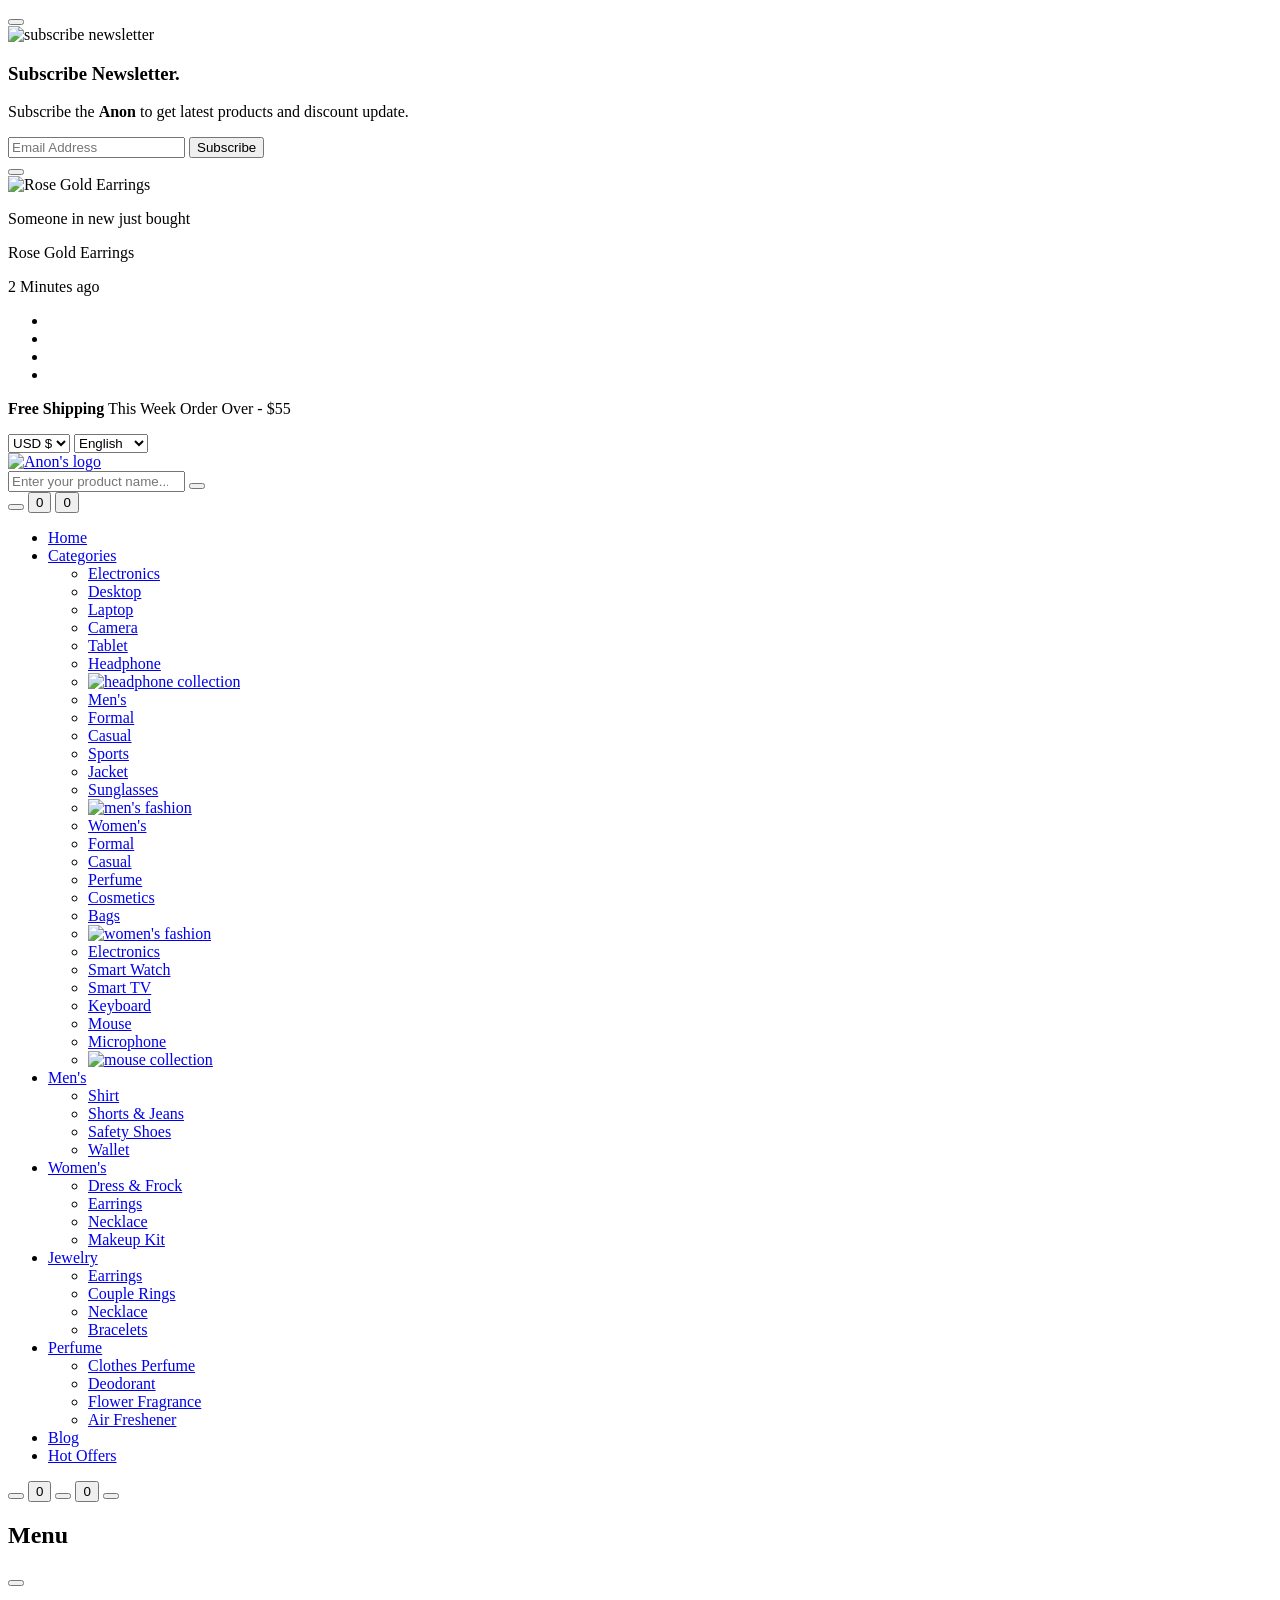
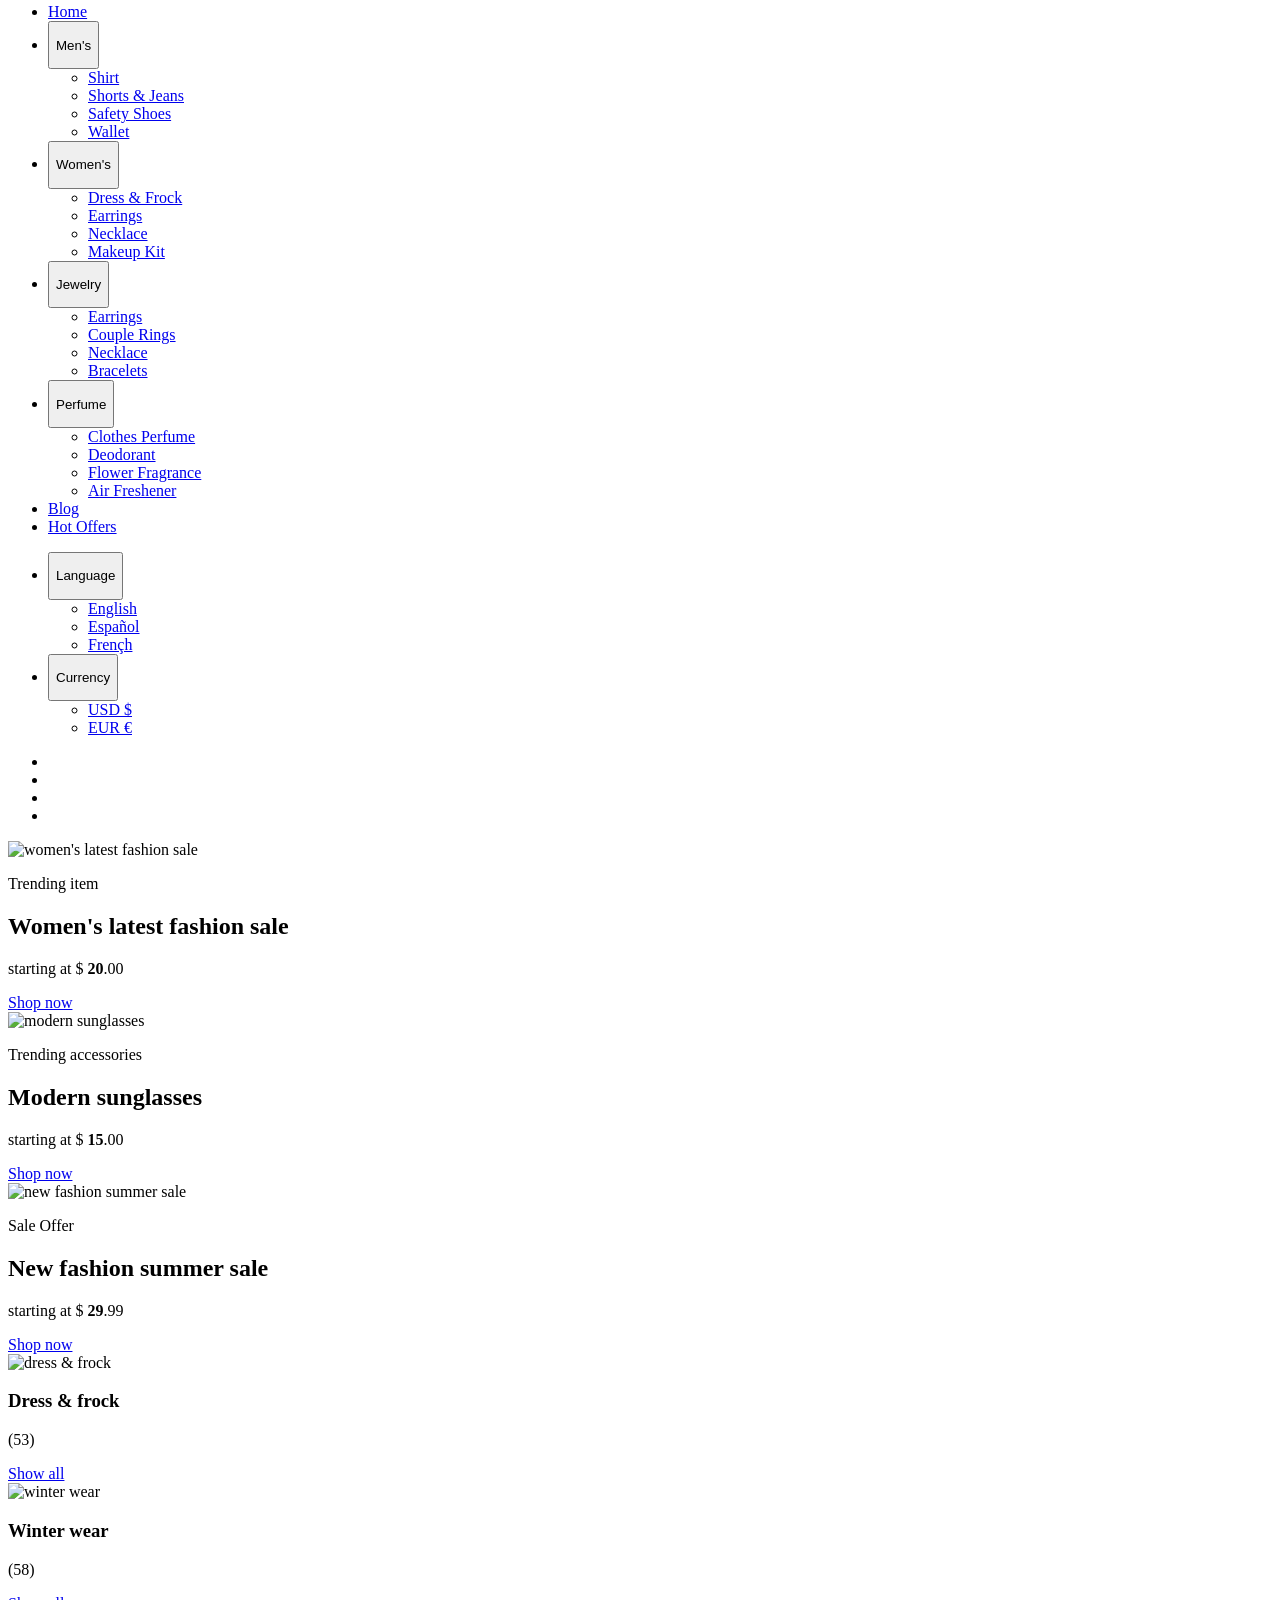
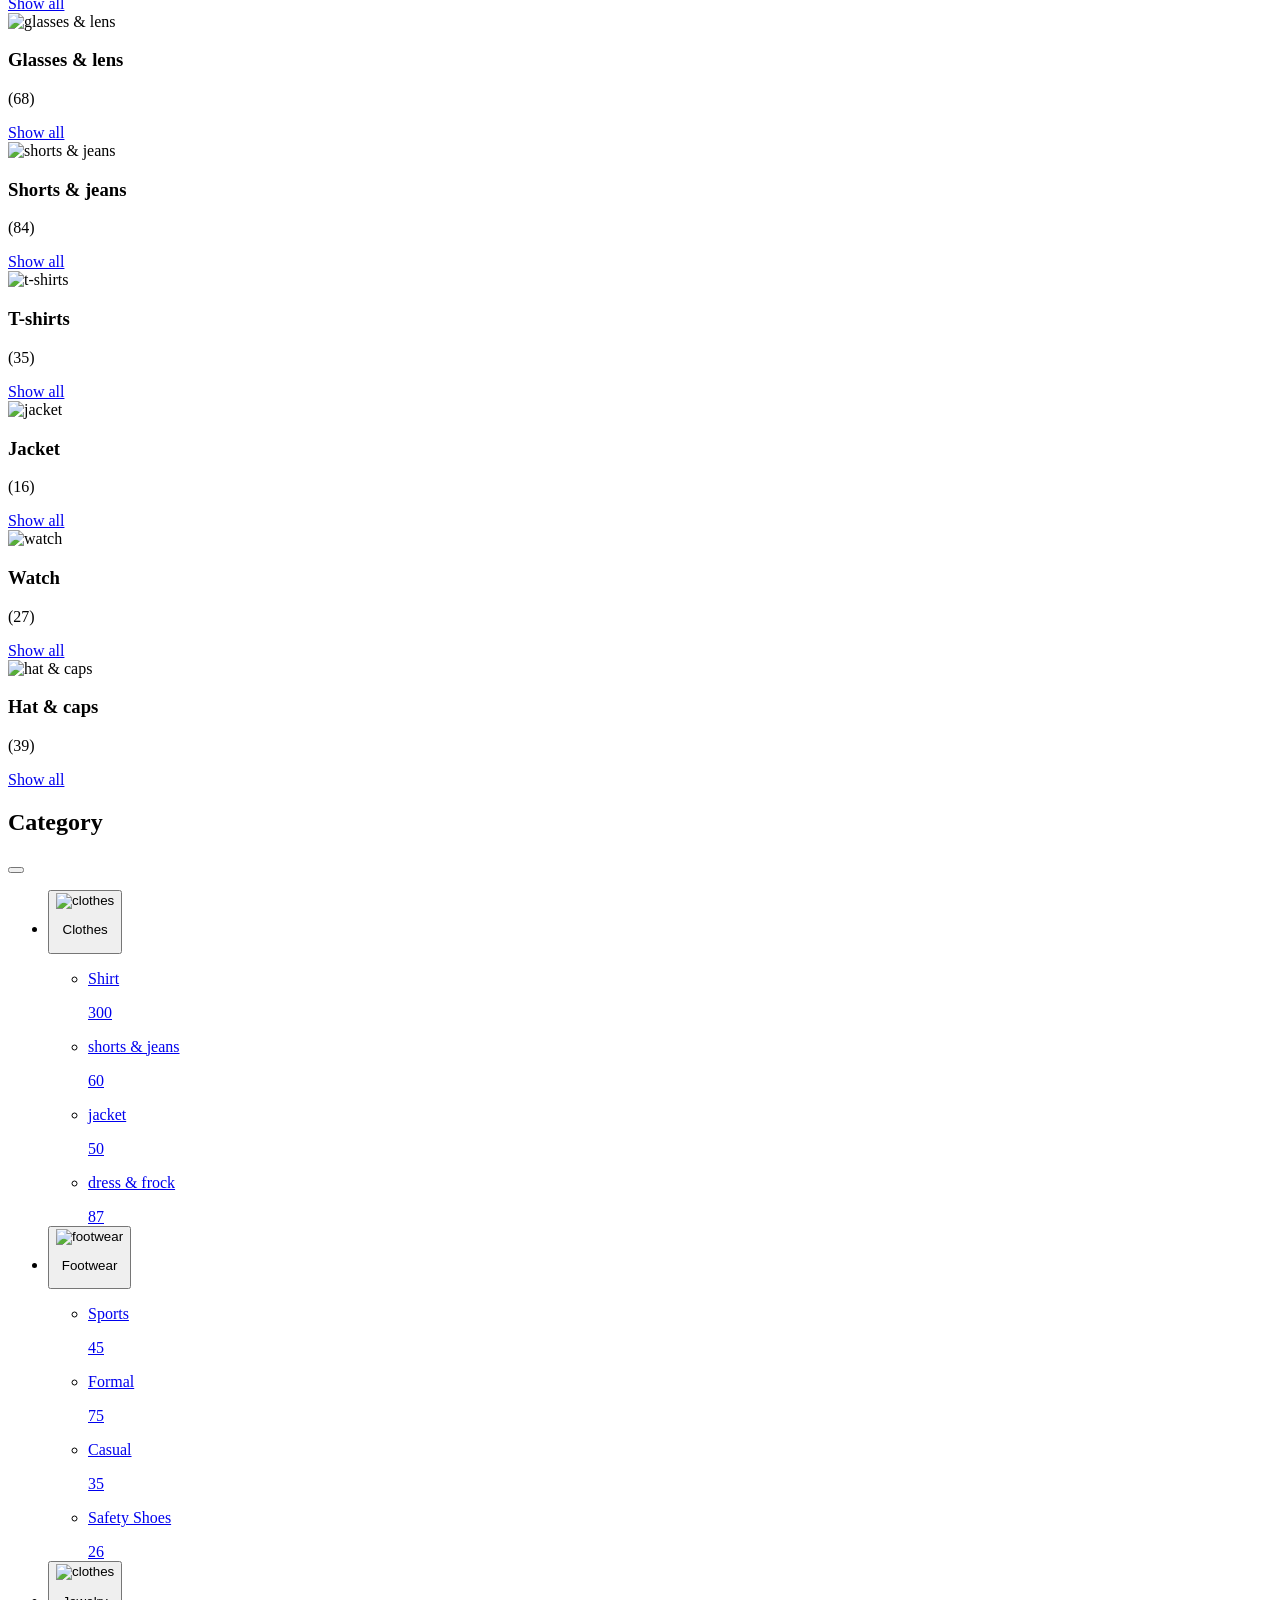
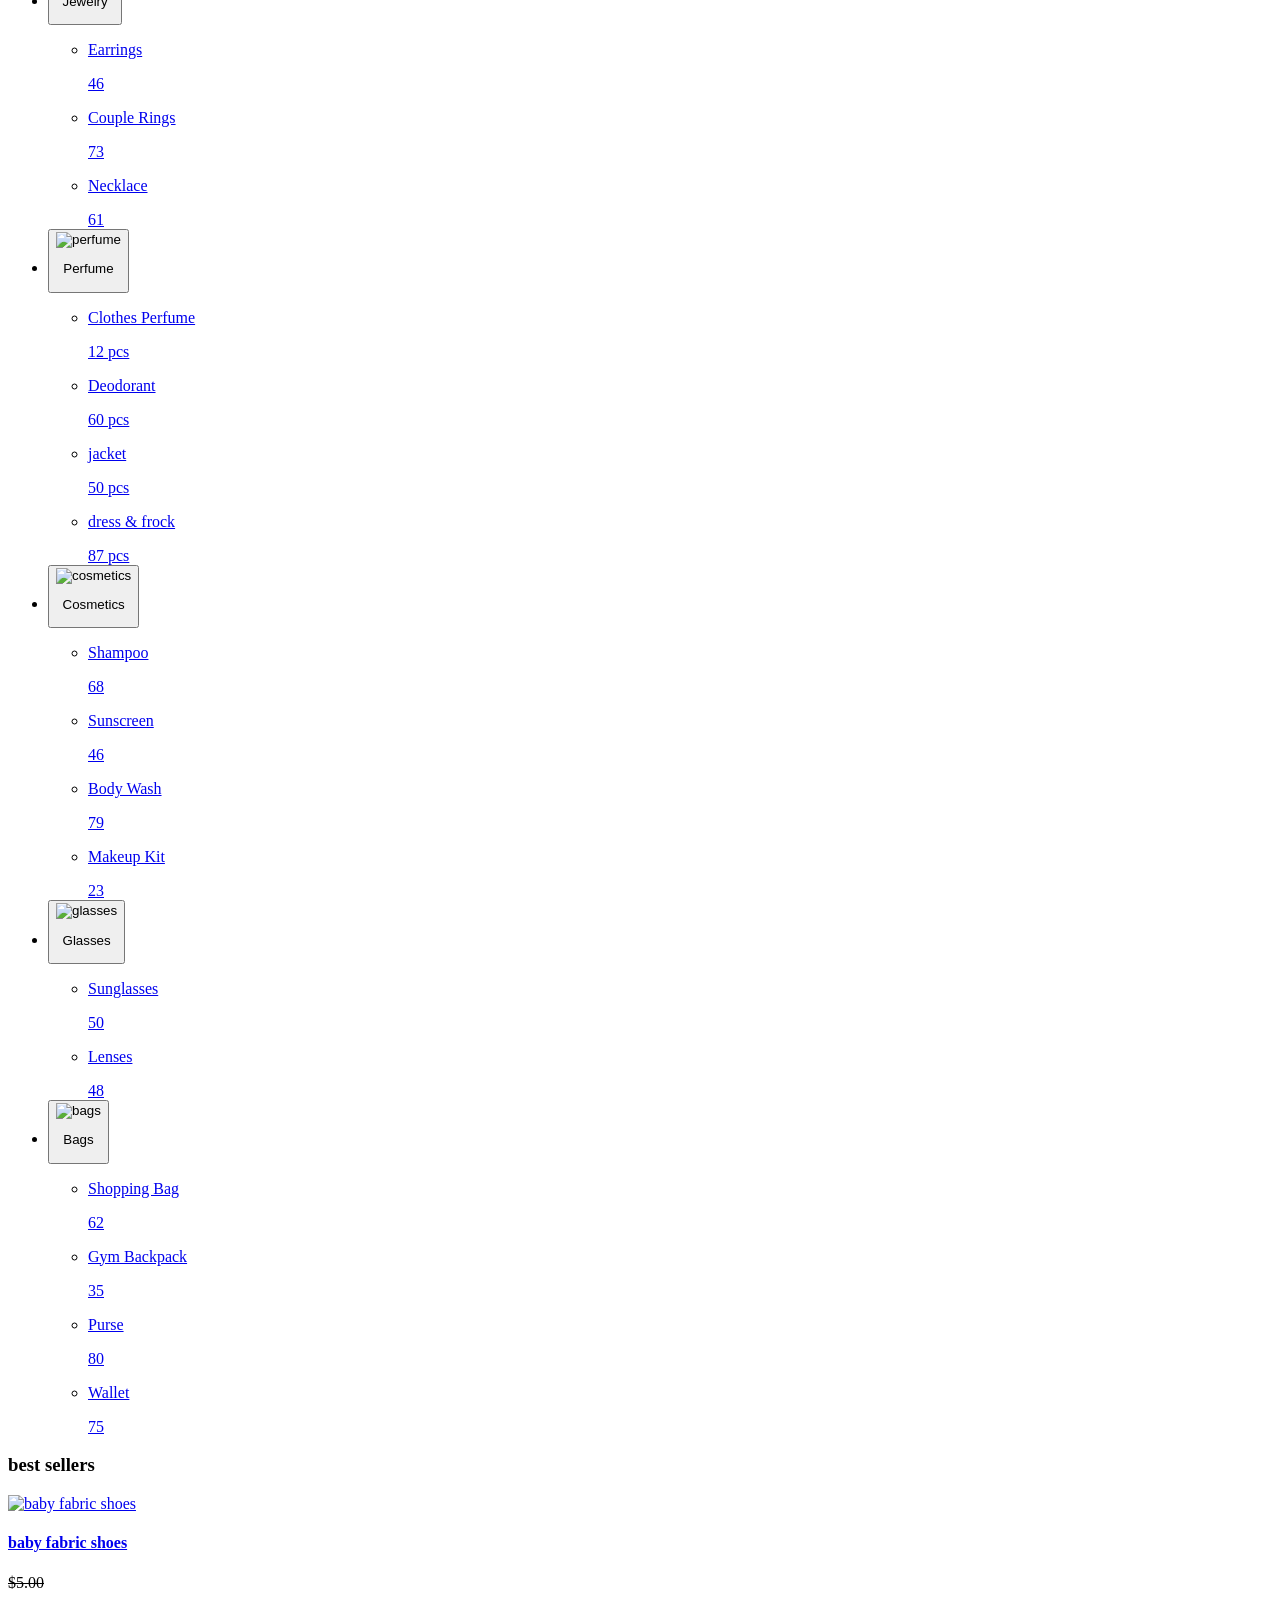
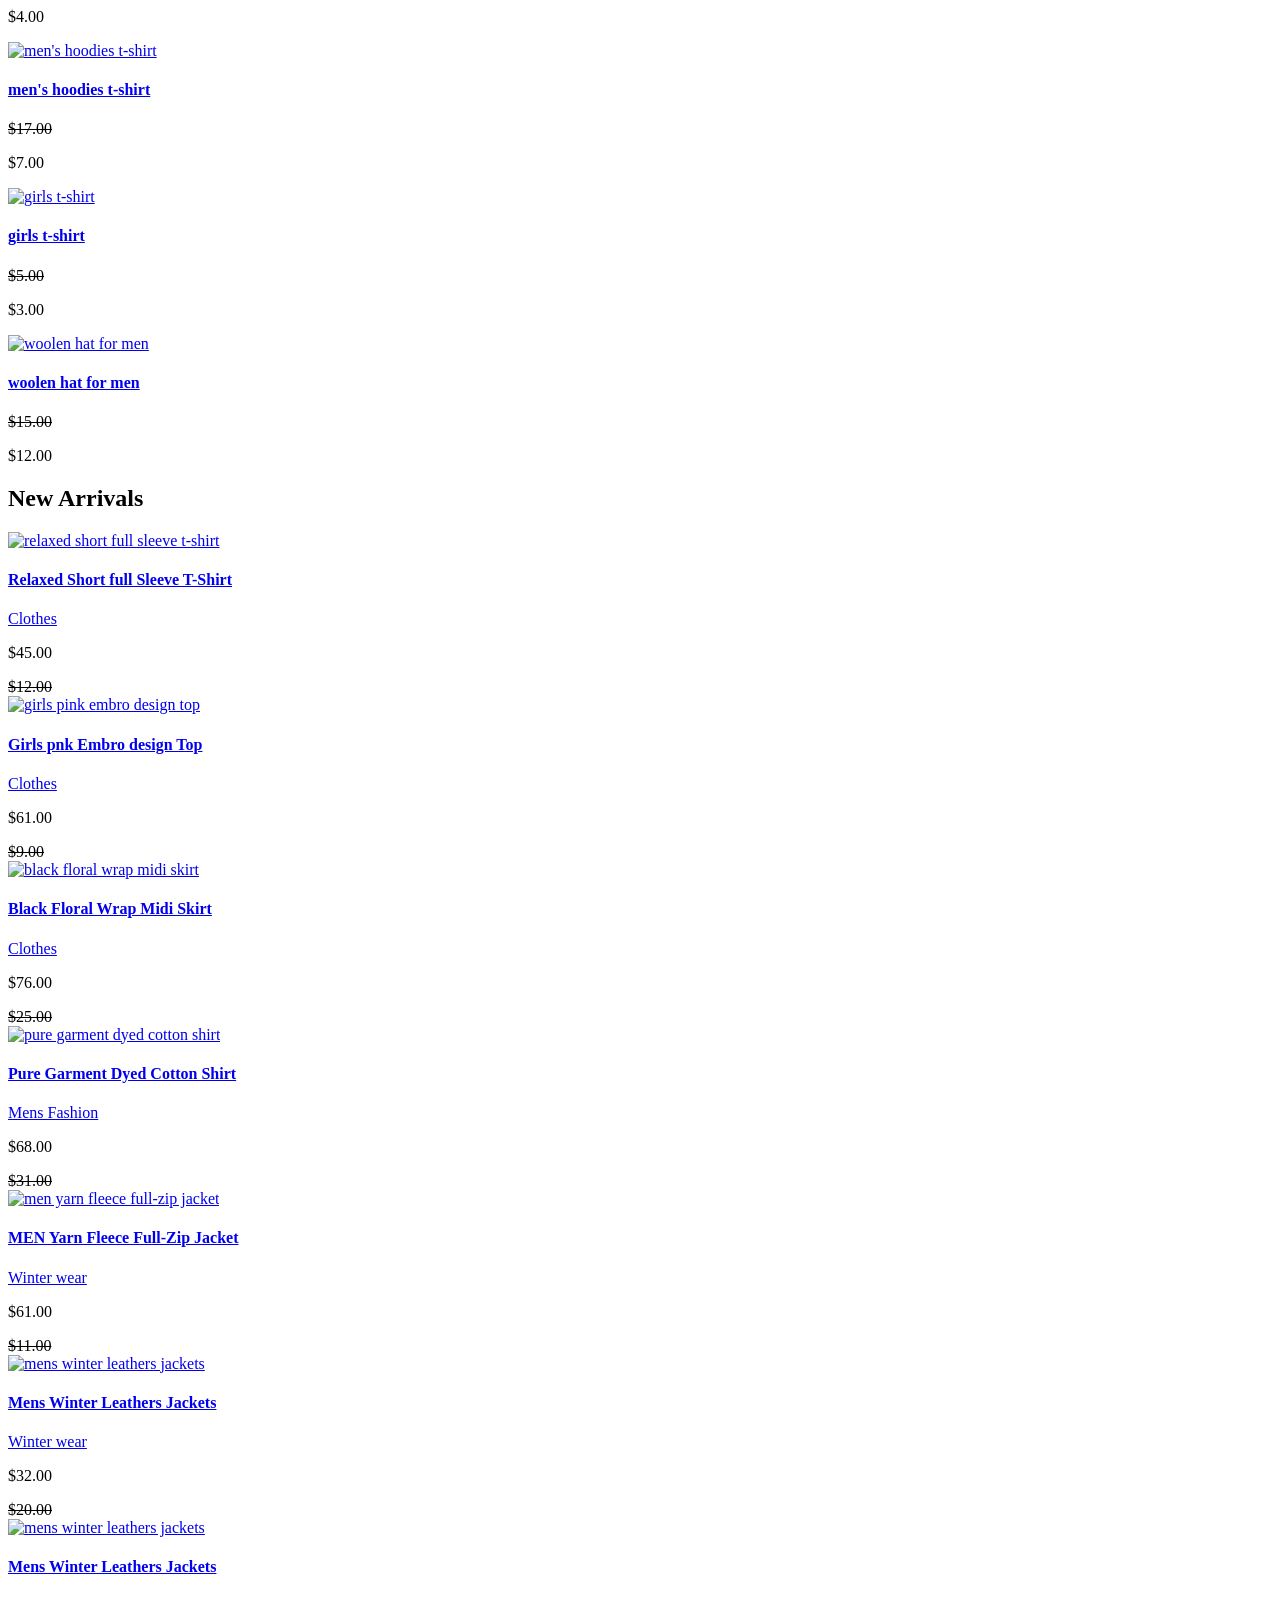
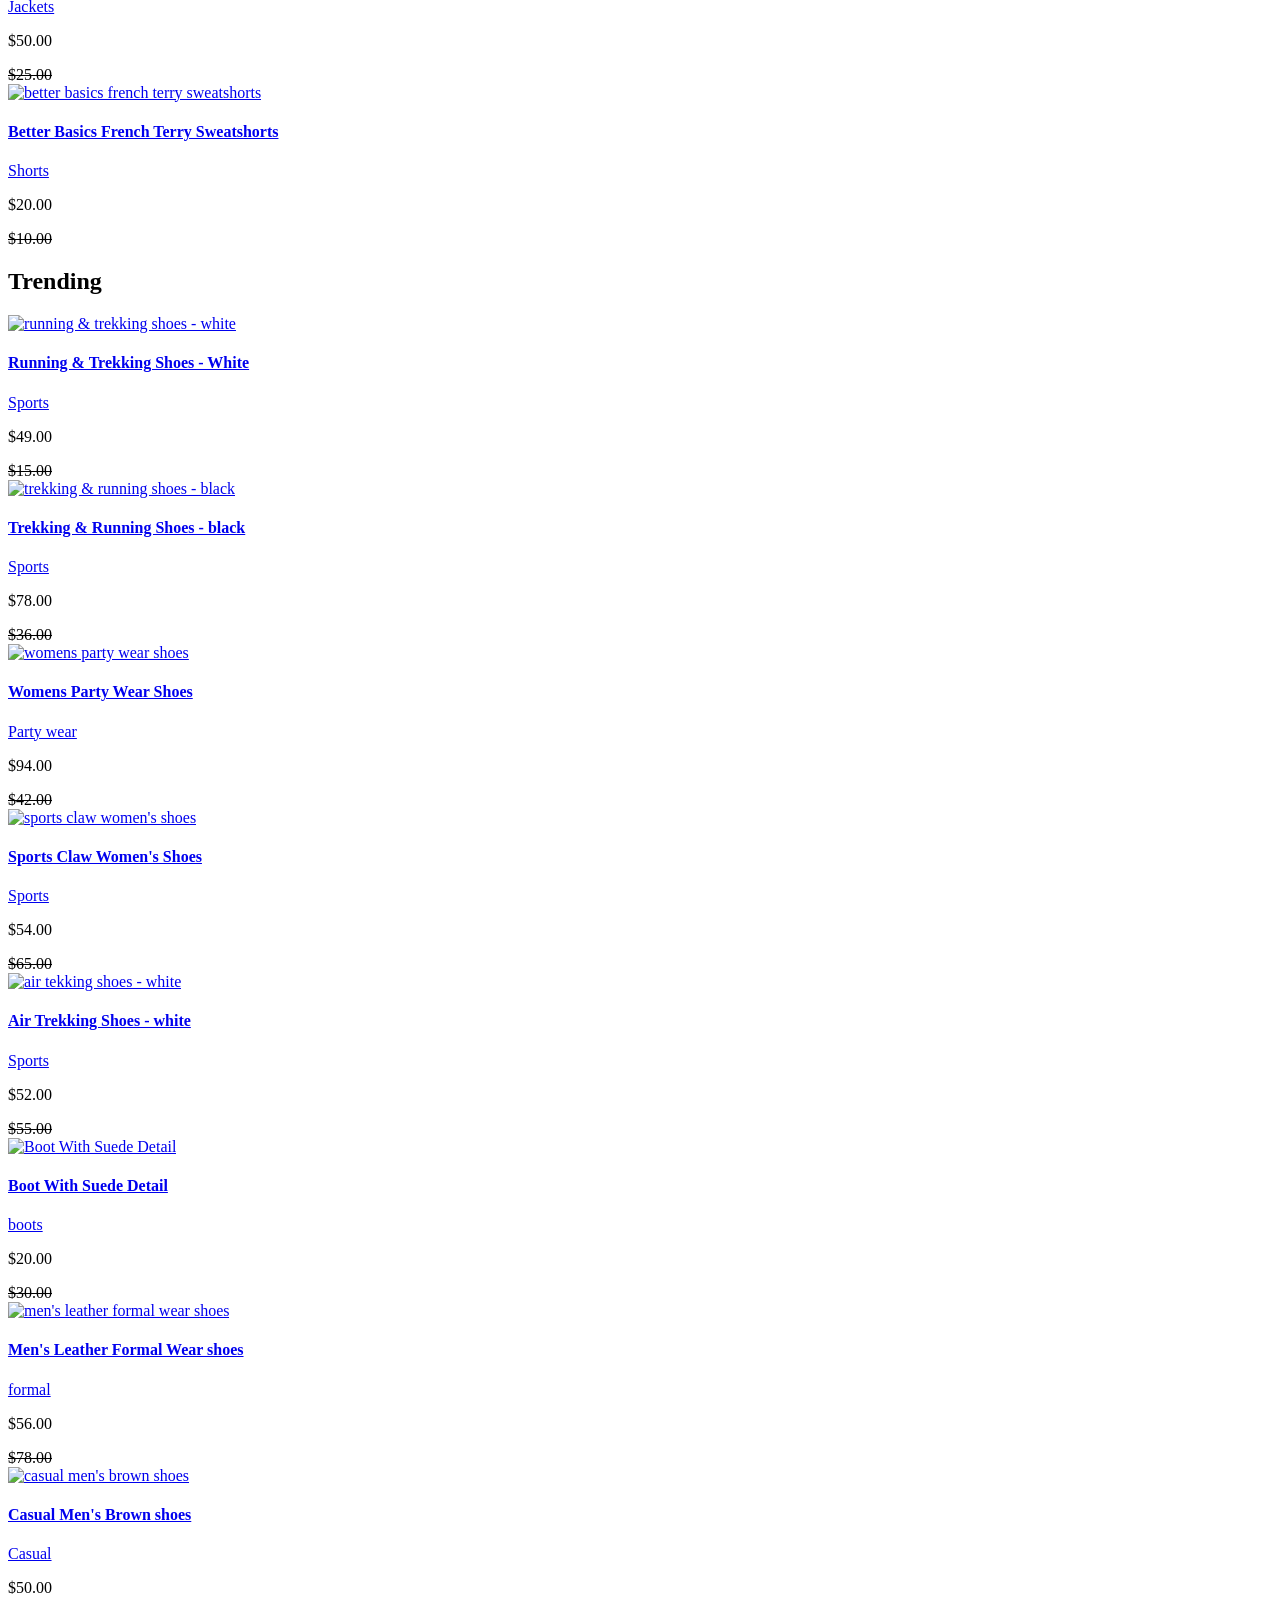
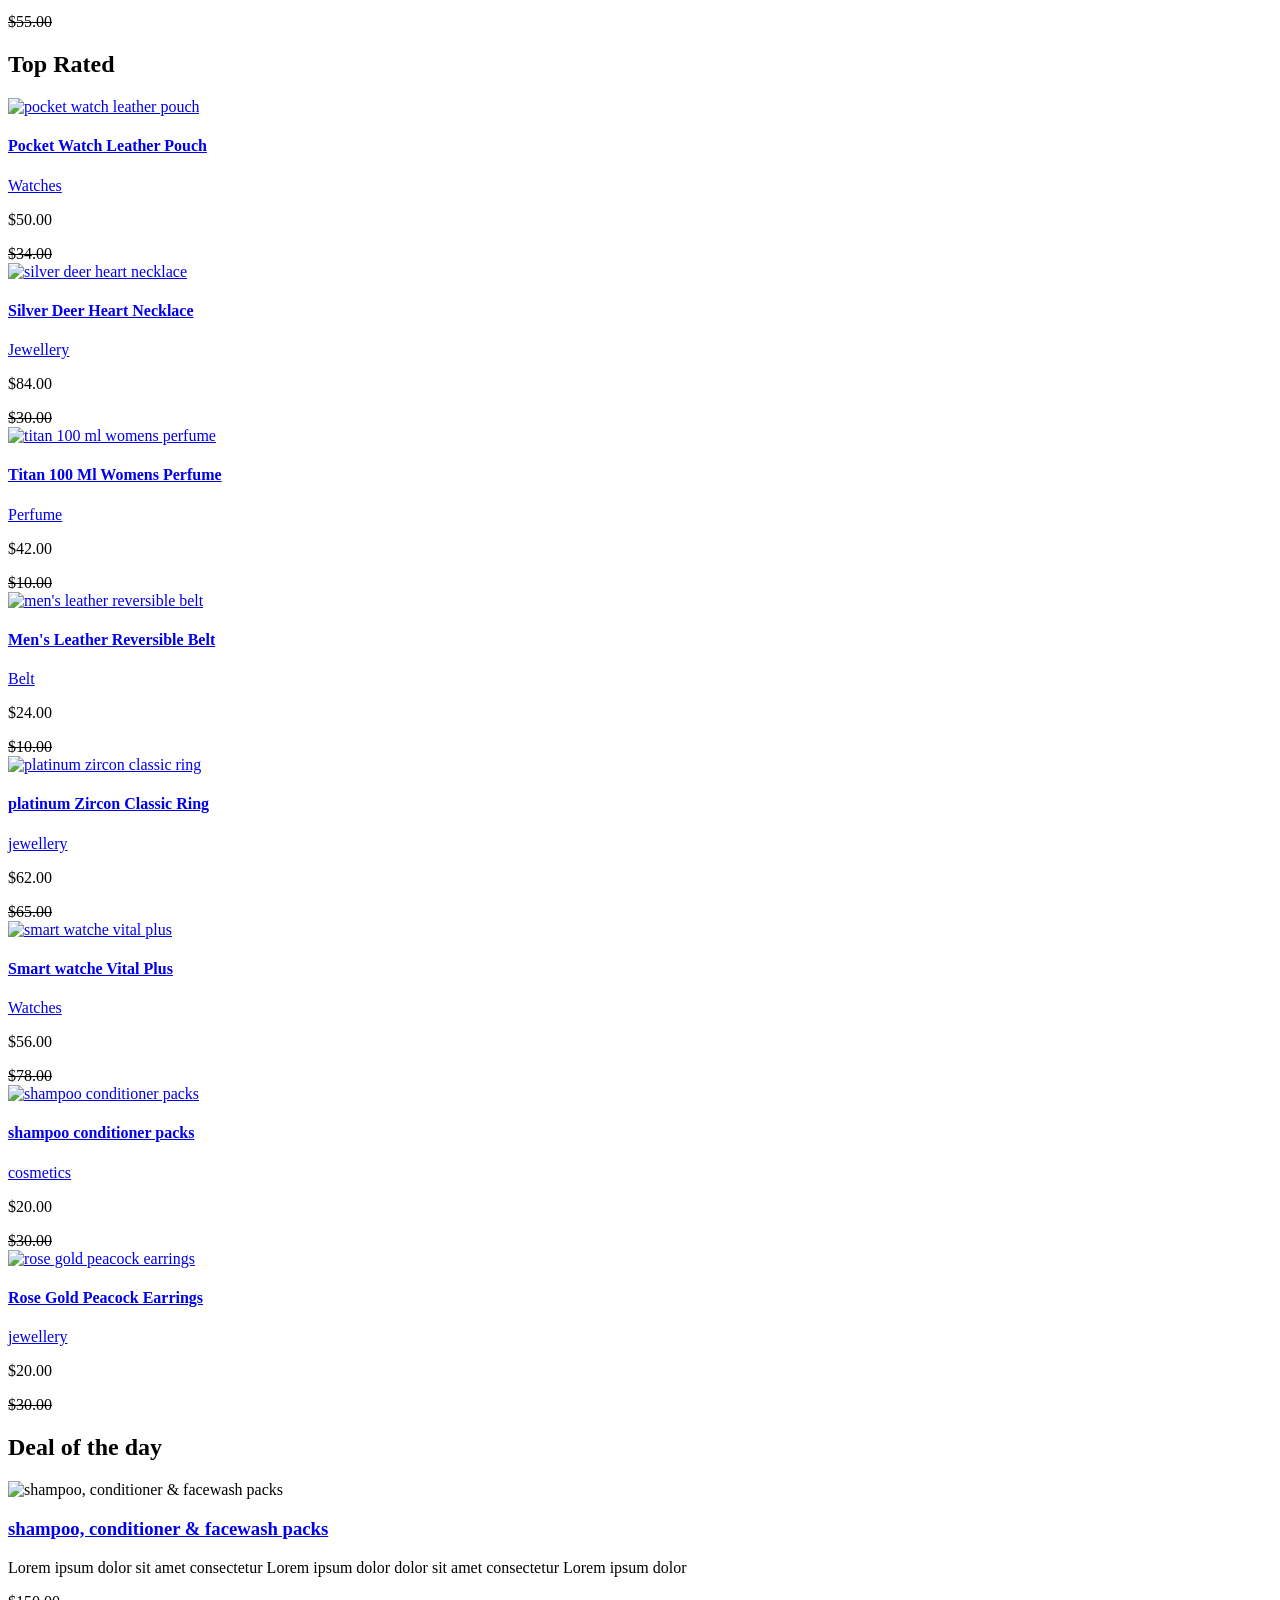
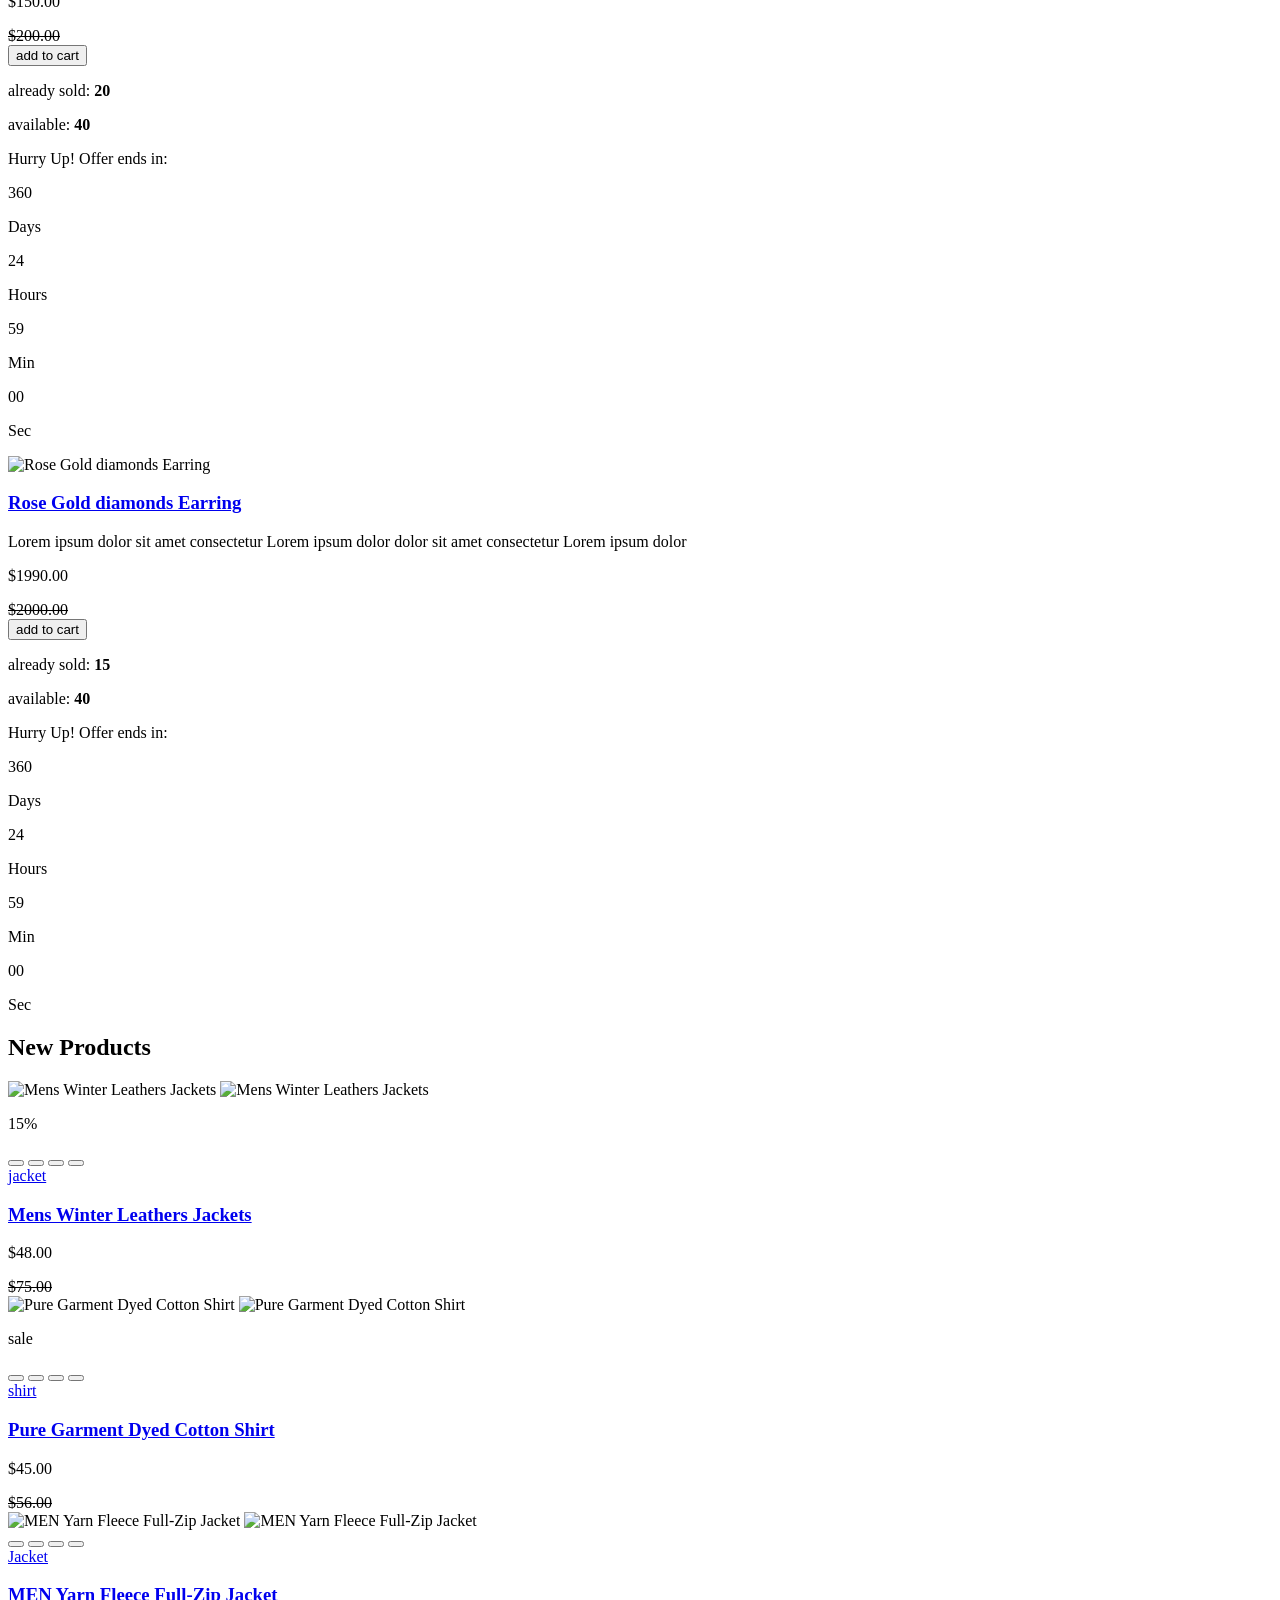
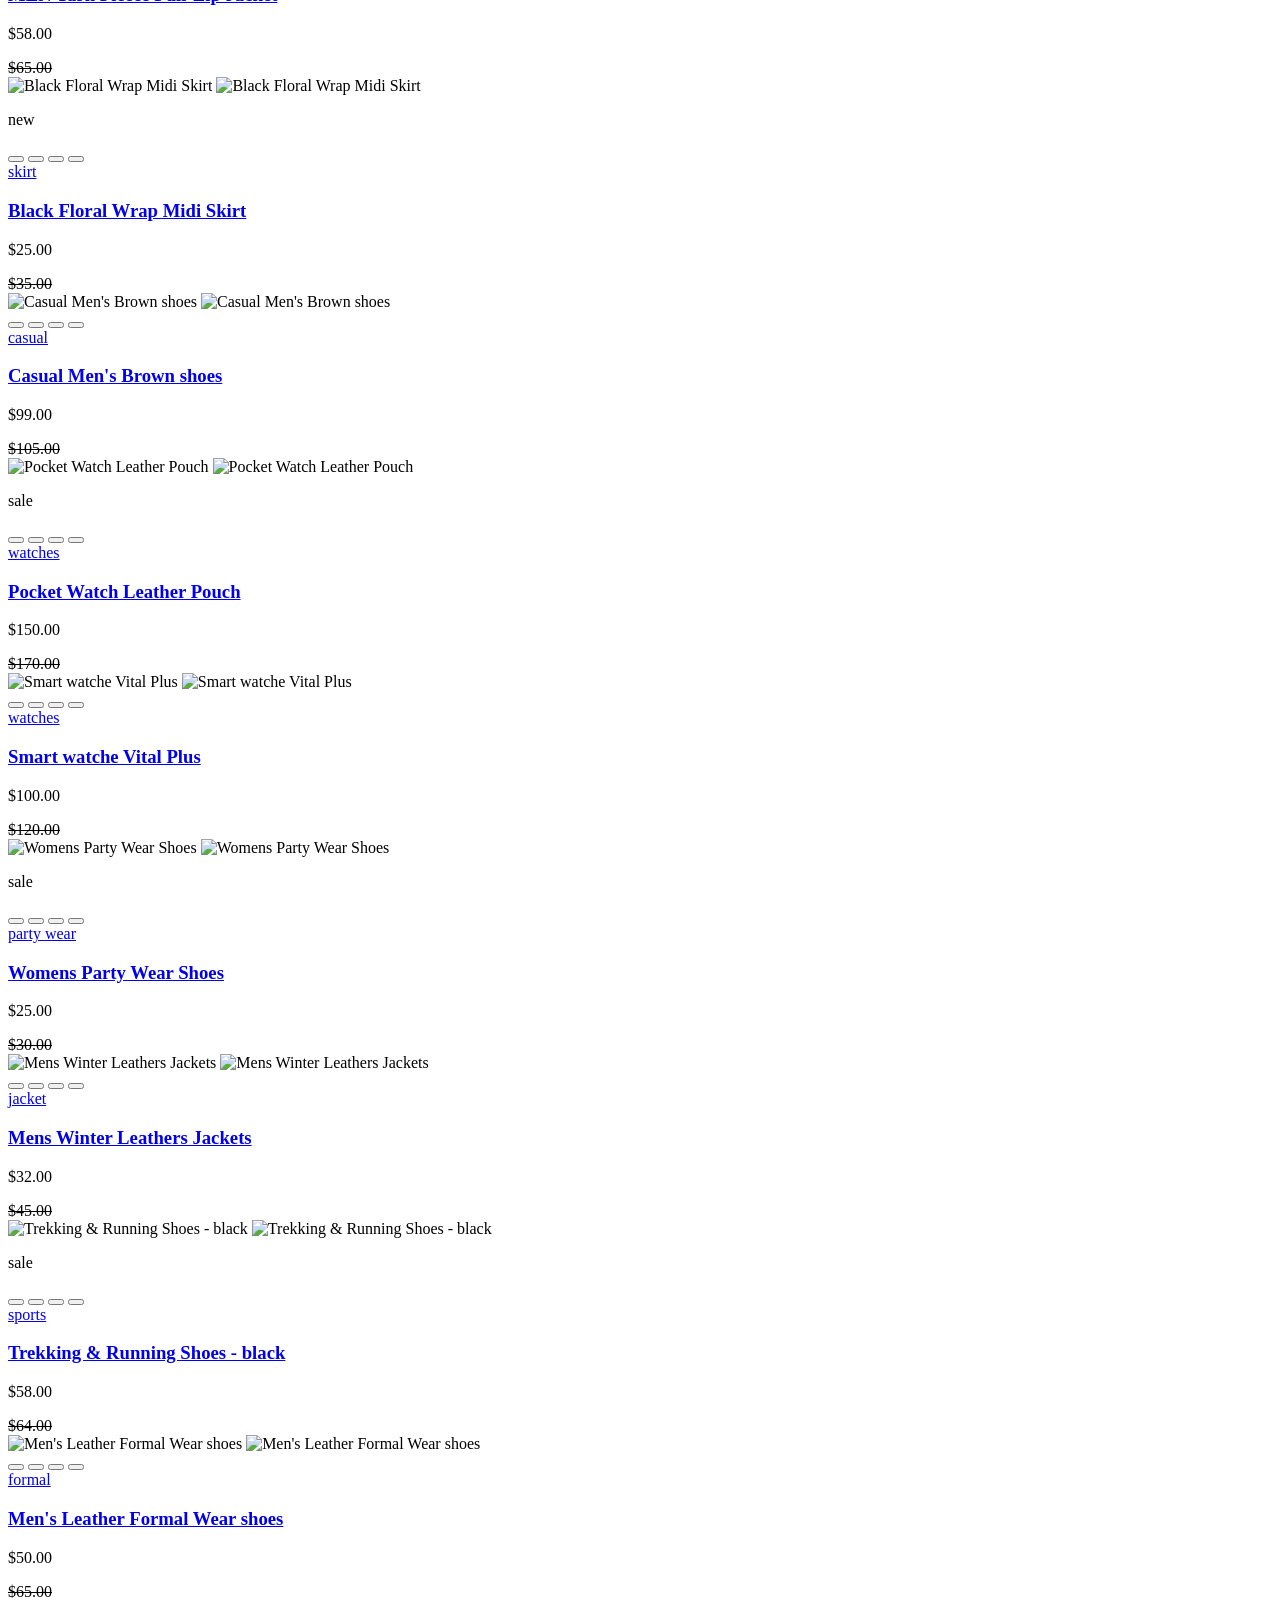
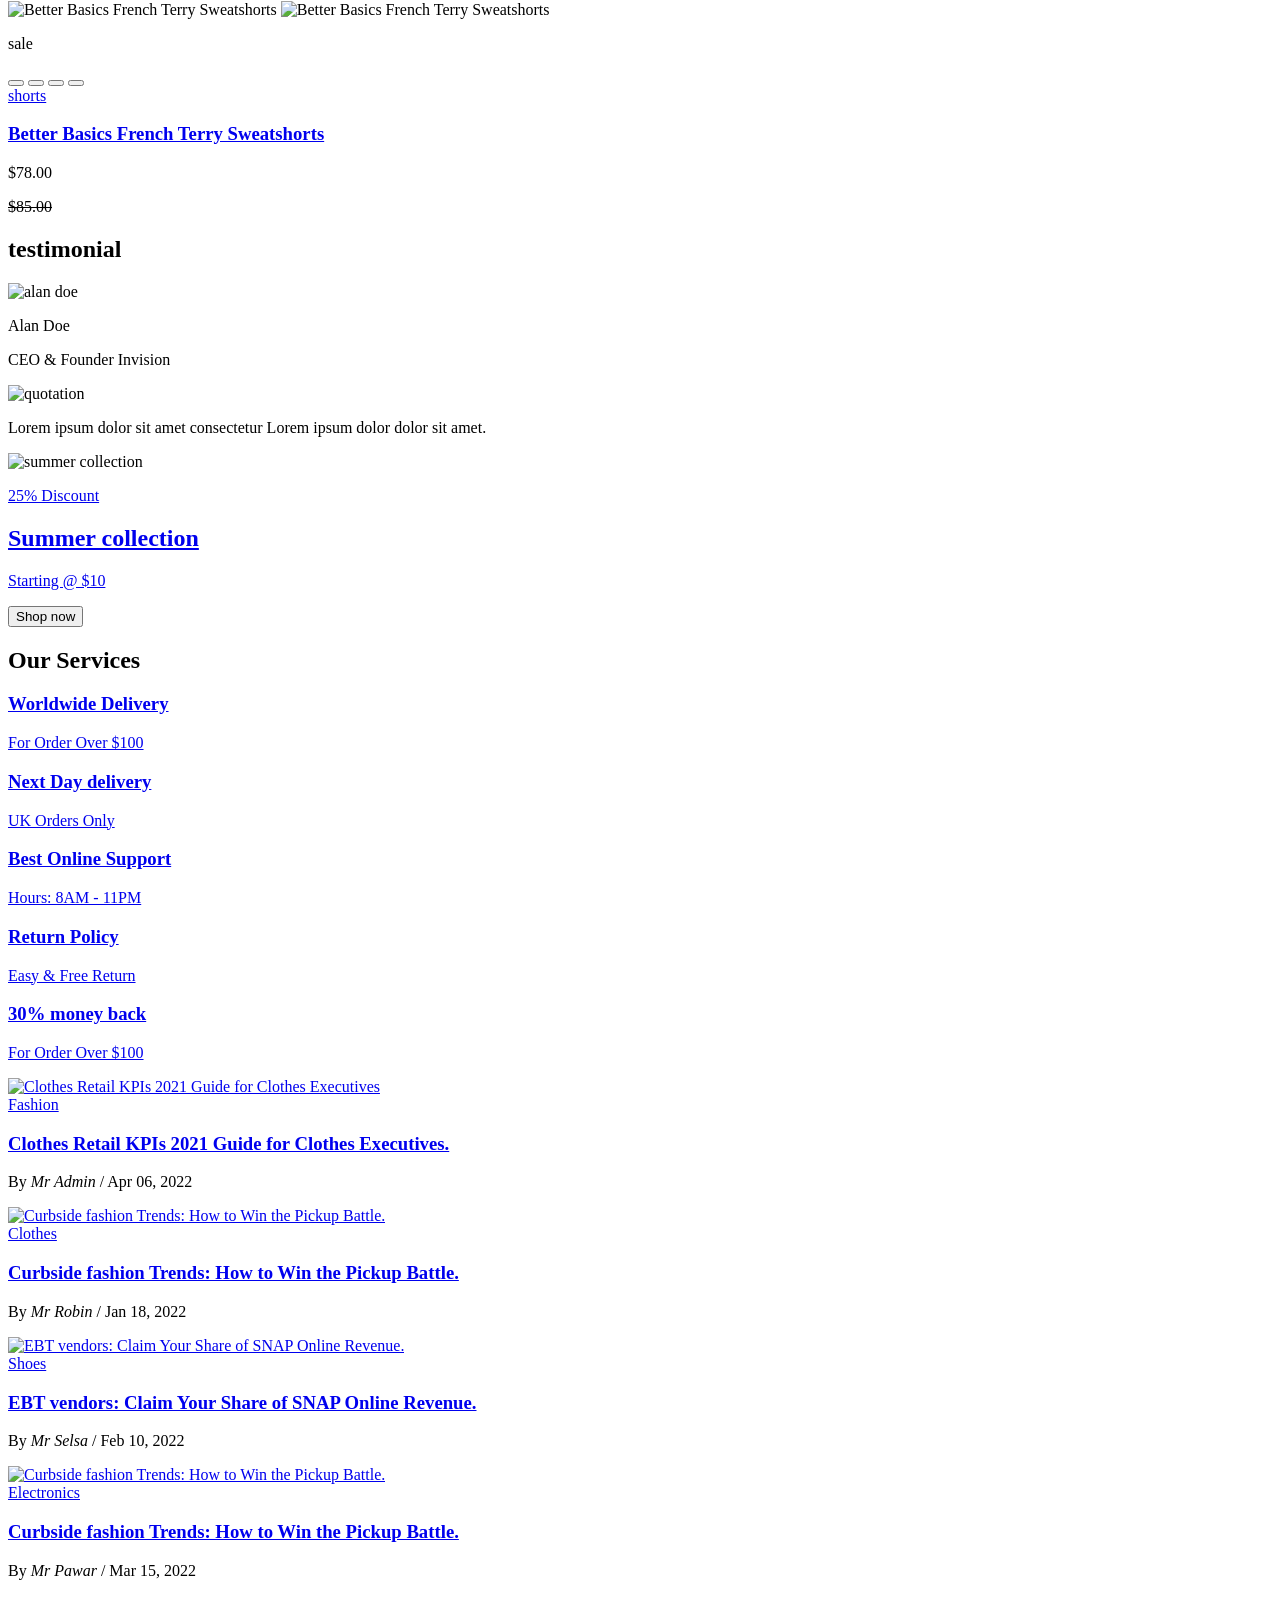
==== commit a7ecf1d8: "Update title and product names in index.htm" ====
--- a/index.htm
+++ b/index.htm
@@ -5,7 +5,7 @@
   <meta charset="UTF-8">
   <meta http-equiv="X-UA-Compatible" content="IE=edge">
   <meta name="viewport" content="width=device-width, initial-scale=1.0">
-  <title>OZIRA - Perfume Store</title>
+  <title>Anon - eCommerce Website</title>
 
   <!--
     - favicon
@@ -189,7 +189,7 @@
       <div class="container">
 
         <a href="#" class="header-logo">
-          <img src="./assets/images/logo/logo.png" alt="Anon's logo" width="120" height="36">
+          <img src="./assets/images/logo/logo.svg" alt="Anon's logo" width="120" height="36">
         </a>
 
         <div class="header-search-container">
@@ -389,7 +389,7 @@
               </li>
 
               <li class="dropdown-item">
-                <a href="#">Pocket Perfumes</a>
+                <a href="#">Shorts & Jeans</a>
               </li>
 
               <li class="dropdown-item">
@@ -409,7 +409,7 @@
             <ul class="dropdown-list">
 
               <li class="dropdown-item">
-                <a href="#">Women's Perfume</a>
+                <a href="#">Dress & Frock</a>
               </li>
 
               <li class="dropdown-item">
@@ -551,7 +551,7 @@
             </li>
 
             <li class="submenu-category">
-              <a href="#" class="submenu-title">Pocket Perfumes</a>
+              <a href="#" class="submenu-title">Shorts & Jeans</a>
             </li>
 
             <li class="submenu-category">
@@ -580,7 +580,7 @@
           <ul class="submenu-category-list" data-accordion>
 
             <li class="submenu-category">
-              <a href="#" class="submenu-title">Women's Perfume</a>
+              <a href="#" class="submenu-title">Dress & Frock</a>
             </li>
 
             <li class="submenu-category">
@@ -780,7 +780,7 @@
 
           <div class="slider-item">
 
-            <img src="./assets/images/banner-1.jpg" alt="Women's latest fashion sale" class="banner-img">
+            <img src="./assets/images/banner-1.jpg" alt="women's latest fashion sale" class="banner-img">
 
             <div class="banner-content">
 
@@ -861,13 +861,13 @@
           <div class="category-item">
 
             <div class="category-img-box">
-              <img src="./assets/images/icons/dress.svg" alt="Women's Perfume" width="30">
+              <img src="./assets/images/icons/dress.svg" alt="dress & frock" width="30">
             </div>
 
             <div class="category-content-box">
 
               <div class="category-content-flex">
-                <h3 class="category-item-title">Women's Perfume</h3>
+                <h3 class="category-item-title">Dress & frock</h3>
 
                 <p class="category-item-amount">(53)</p>
               </div>
@@ -881,13 +881,13 @@
           <div class="category-item">
 
             <div class="category-img-box">
-              <img src="./assets/images/icons/coat.svg" alt="Women's Perfume" width="30">
+              <img src="./assets/images/icons/coat.svg" alt="winter wear" width="30">
             </div>
 
             <div class="category-content-box">
 
               <div class="category-content-flex">
-                <h3 class="category-item-title">Women's Perfume</h3>
+                <h3 class="category-item-title">Winter wear</h3>
 
                 <p class="category-item-amount">(58)</p>
               </div>
@@ -901,13 +901,13 @@
           <div class="category-item">
 
             <div class="category-img-box">
-              <img src="./assets/images/icons/glasses.svg" alt="Unisex Perfume" width="30">
+              <img src="./assets/images/icons/glasses.svg" alt="glasses & lens" width="30">
             </div>
 
             <div class="category-content-box">
 
               <div class="category-content-flex">
-                <h3 class="category-item-title">Unisex Perfume</h3>
+                <h3 class="category-item-title">Glasses & lens</h3>
 
                 <p class="category-item-amount">(68)</p>
               </div>
@@ -921,13 +921,13 @@
           <div class="category-item">
 
             <div class="category-img-box">
-              <img src="./assets/images/icons/shorts.svg" alt="Pocket Perfumes" width="30">
+              <img src="./assets/images/icons/shorts.svg" alt="shorts & jeans" width="30">
             </div>
 
             <div class="category-content-box">
 
               <div class="category-content-flex">
-                <h3 class="category-item-title">Pocket Perfumes</h3>
+                <h3 class="category-item-title">Shorts & jeans</h3>
 
                 <p class="category-item-amount">(84)</p>
               </div>
@@ -1084,7 +1084,7 @@
 
                   <li class="sidebar-submenu-category">
                     <a href="#" class="sidebar-submenu-title">
-                      <p class="product-name">Pocket Perfumes</p>
+                      <p class="product-name">shorts & jeans</p>
                       <data value="60" class="stock" title="Available Stock">60</data>
                     </a>
                   </li>
@@ -1098,7 +1098,7 @@
 
                   <li class="sidebar-submenu-category">
                     <a href="#" class="sidebar-submenu-title">
-                      <p class="product-name">Women's Perfume</p>
+                      <p class="product-name">dress & frock</p>
                       <data value="87" class="stock" title="Available Stock">87</data>
                     </a>
                   </li>
@@ -1247,7 +1247,7 @@
 
                   <li class="sidebar-submenu-category">
                     <a href="#" class="sidebar-submenu-title">
-                      <p class="product-name">Women's Perfume</p>
+                      <p class="product-name">dress & frock</p>
                       <data value="87" class="stock" title="Available Stock">87 pcs</data>
                     </a>
                   </li>
@@ -1663,7 +1663,7 @@
                         <h4 class="showcase-title">MEN Yarn Fleece Full-Zip Jacket</h4>
                       </a>
                 
-                      <a href="#" class="showcase-category">Women's Perfume</a>
+                      <a href="#" class="showcase-category">Winter wear</a>
                 
                       <div class="price-box">
                         <p class="price">$61.00</p>
@@ -1687,7 +1687,7 @@
                         <h4 class="showcase-title">Mens Winter Leathers Jackets</h4>
                       </a>
                 
-                      <a href="#" class="showcase-category">Women's Perfume</a>
+                      <a href="#" class="showcase-category">Winter wear</a>
                 
                       <div class="price-box">
                         <p class="price">$32.00</p>
@@ -3302,9 +3302,9 @@
 
           <a href="#" class="footer-category-link">T-shirt</a>
           <a href="#" class="footer-category-link">Shirts</a>
-          <a href="#" class="footer-category-link">Pocket Perfumes</a>
+          <a href="#" class="footer-category-link">shorts & jeans</a>
           <a href="#" class="footer-category-link">jacket</a>
-          <a href="#" class="footer-category-link">Women's Perfume</a>
+          <a href="#" class="footer-category-link">dress & frock</a>
           <a href="#" class="footer-category-link">innerwear</a>
           <a href="#" class="footer-category-link">hosiery</a>
 
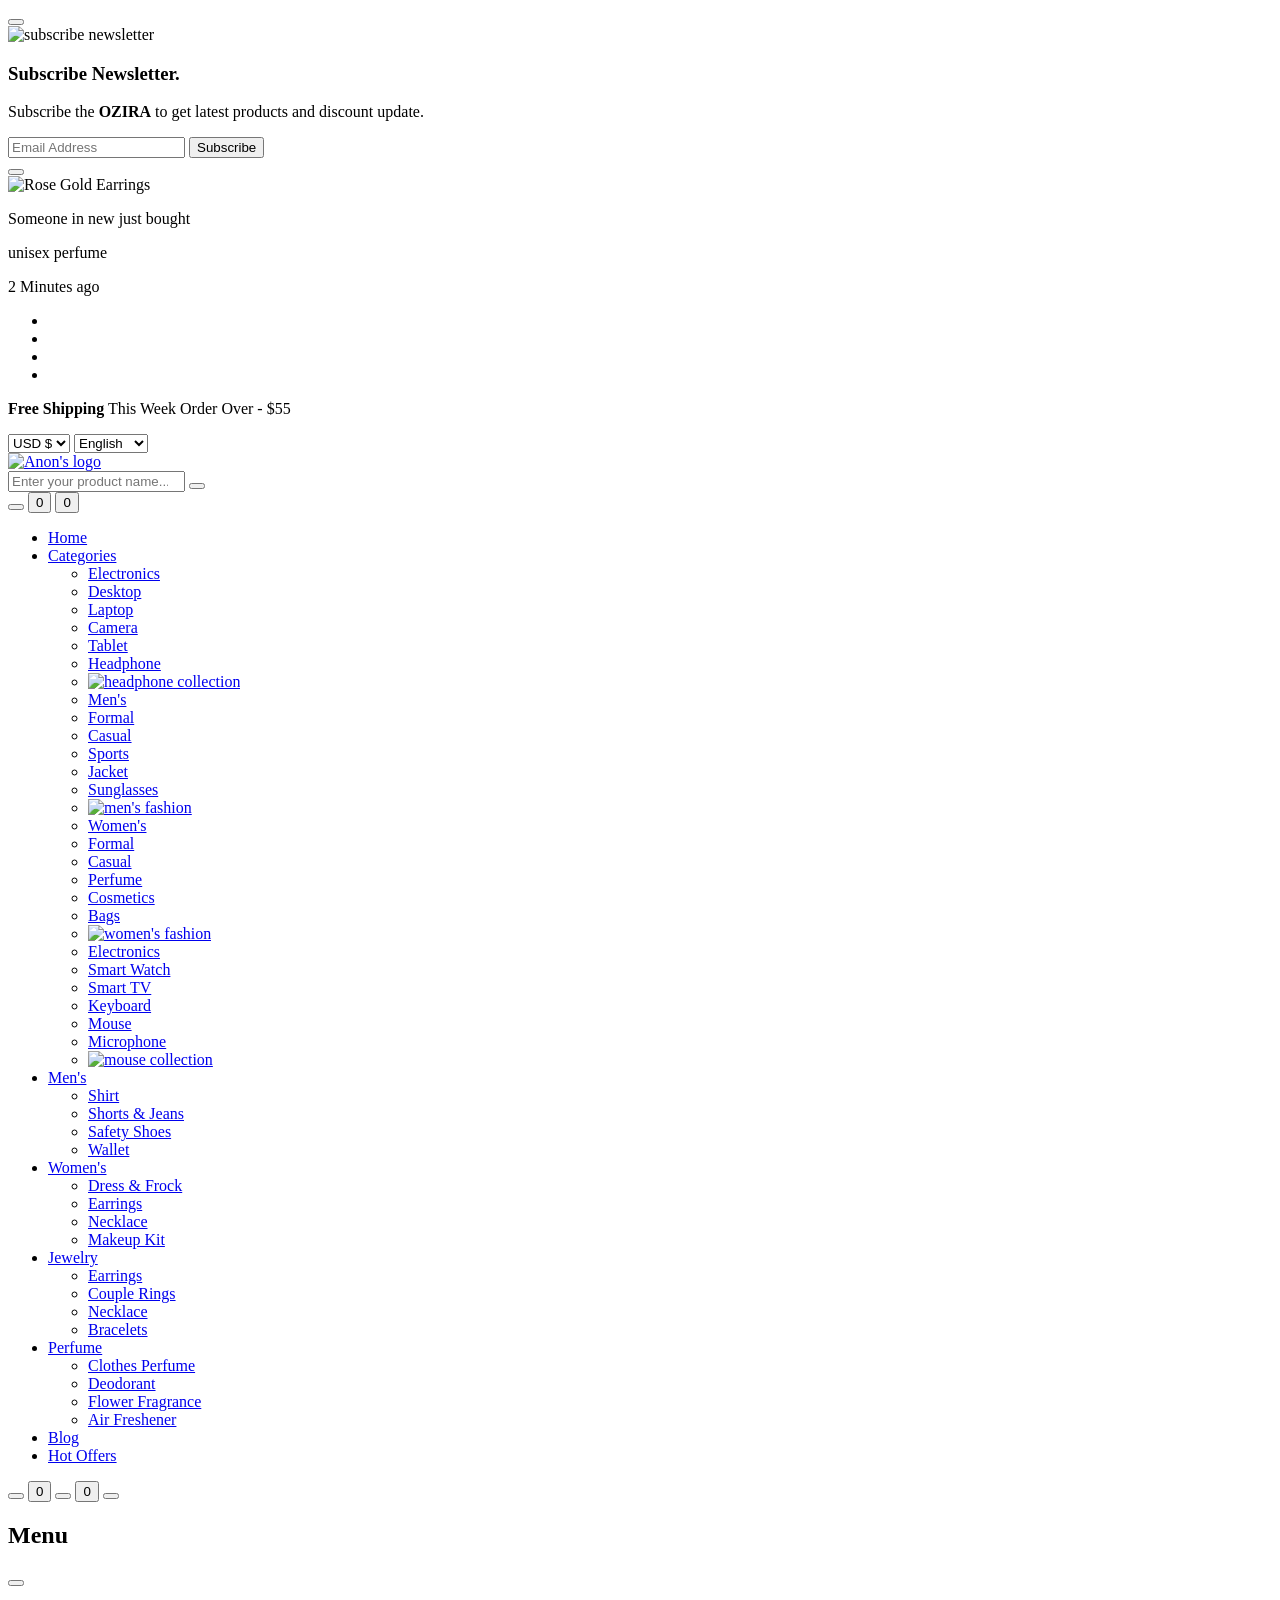
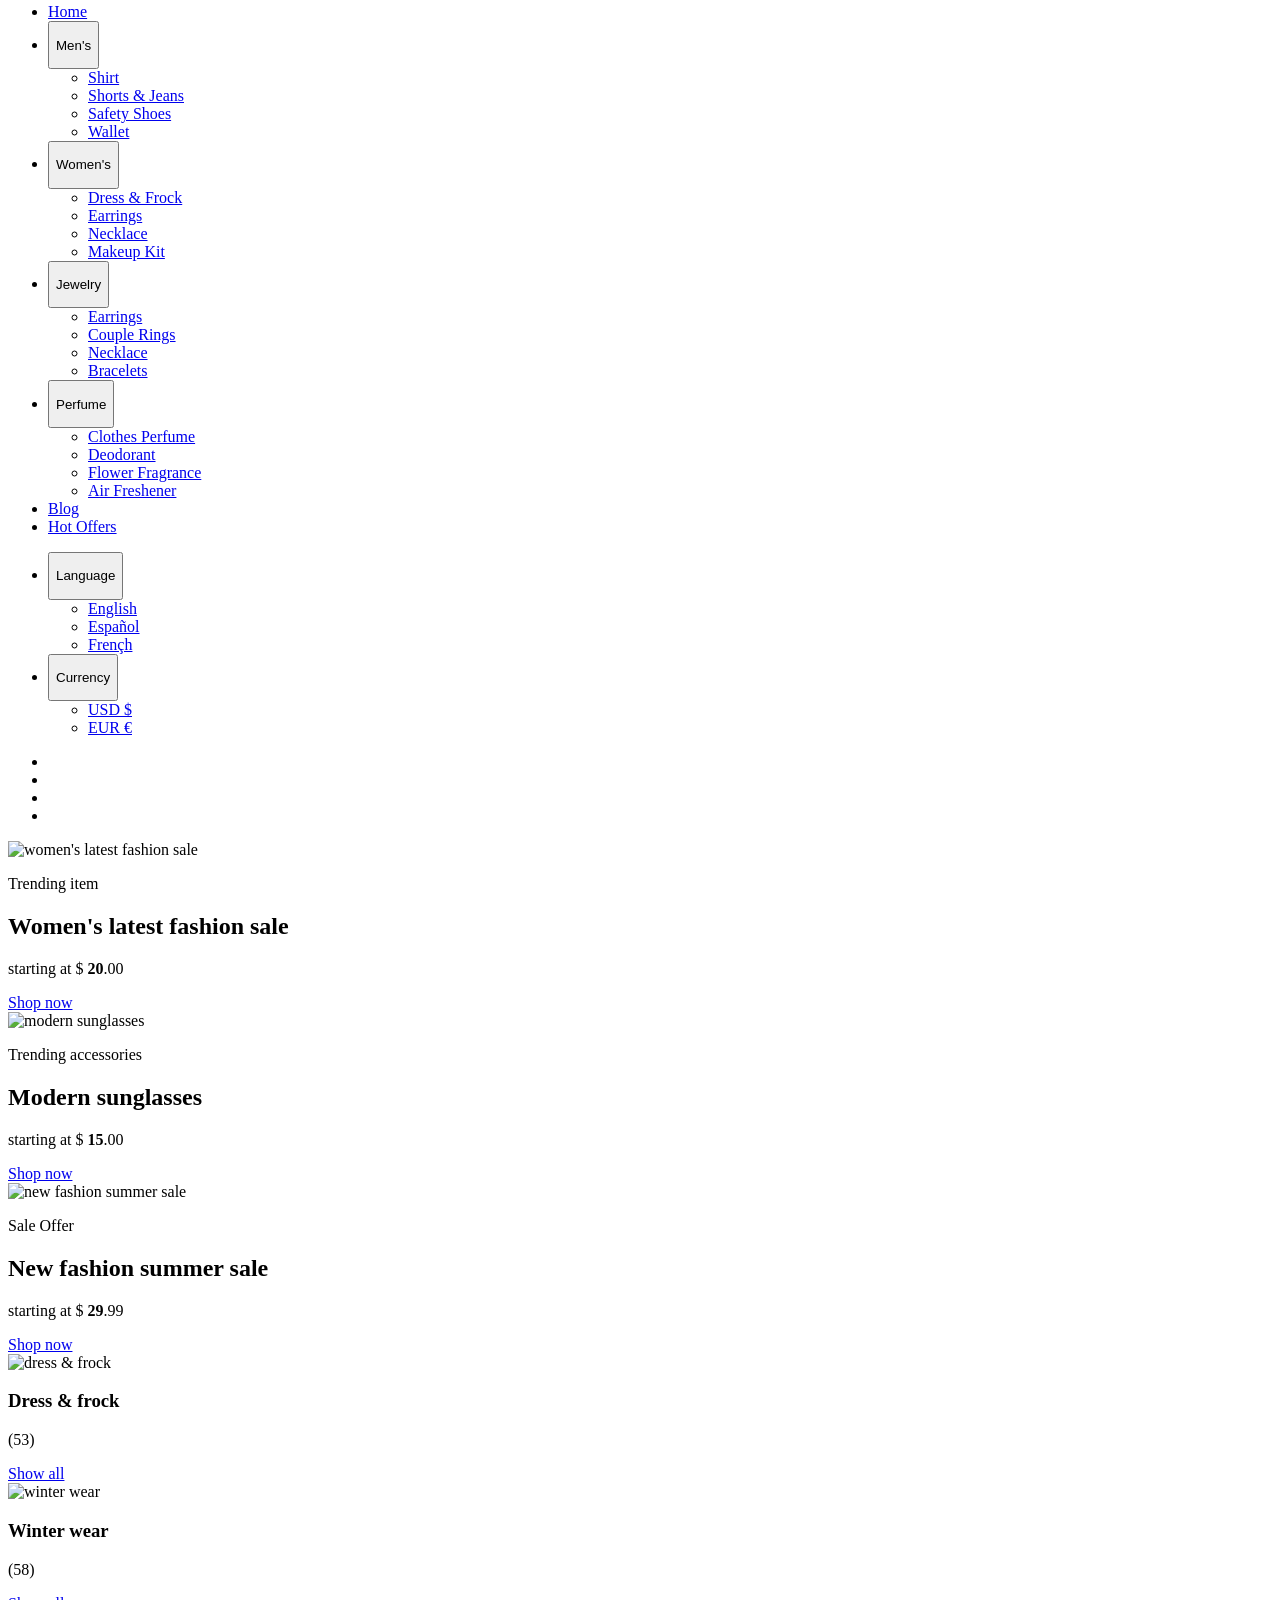
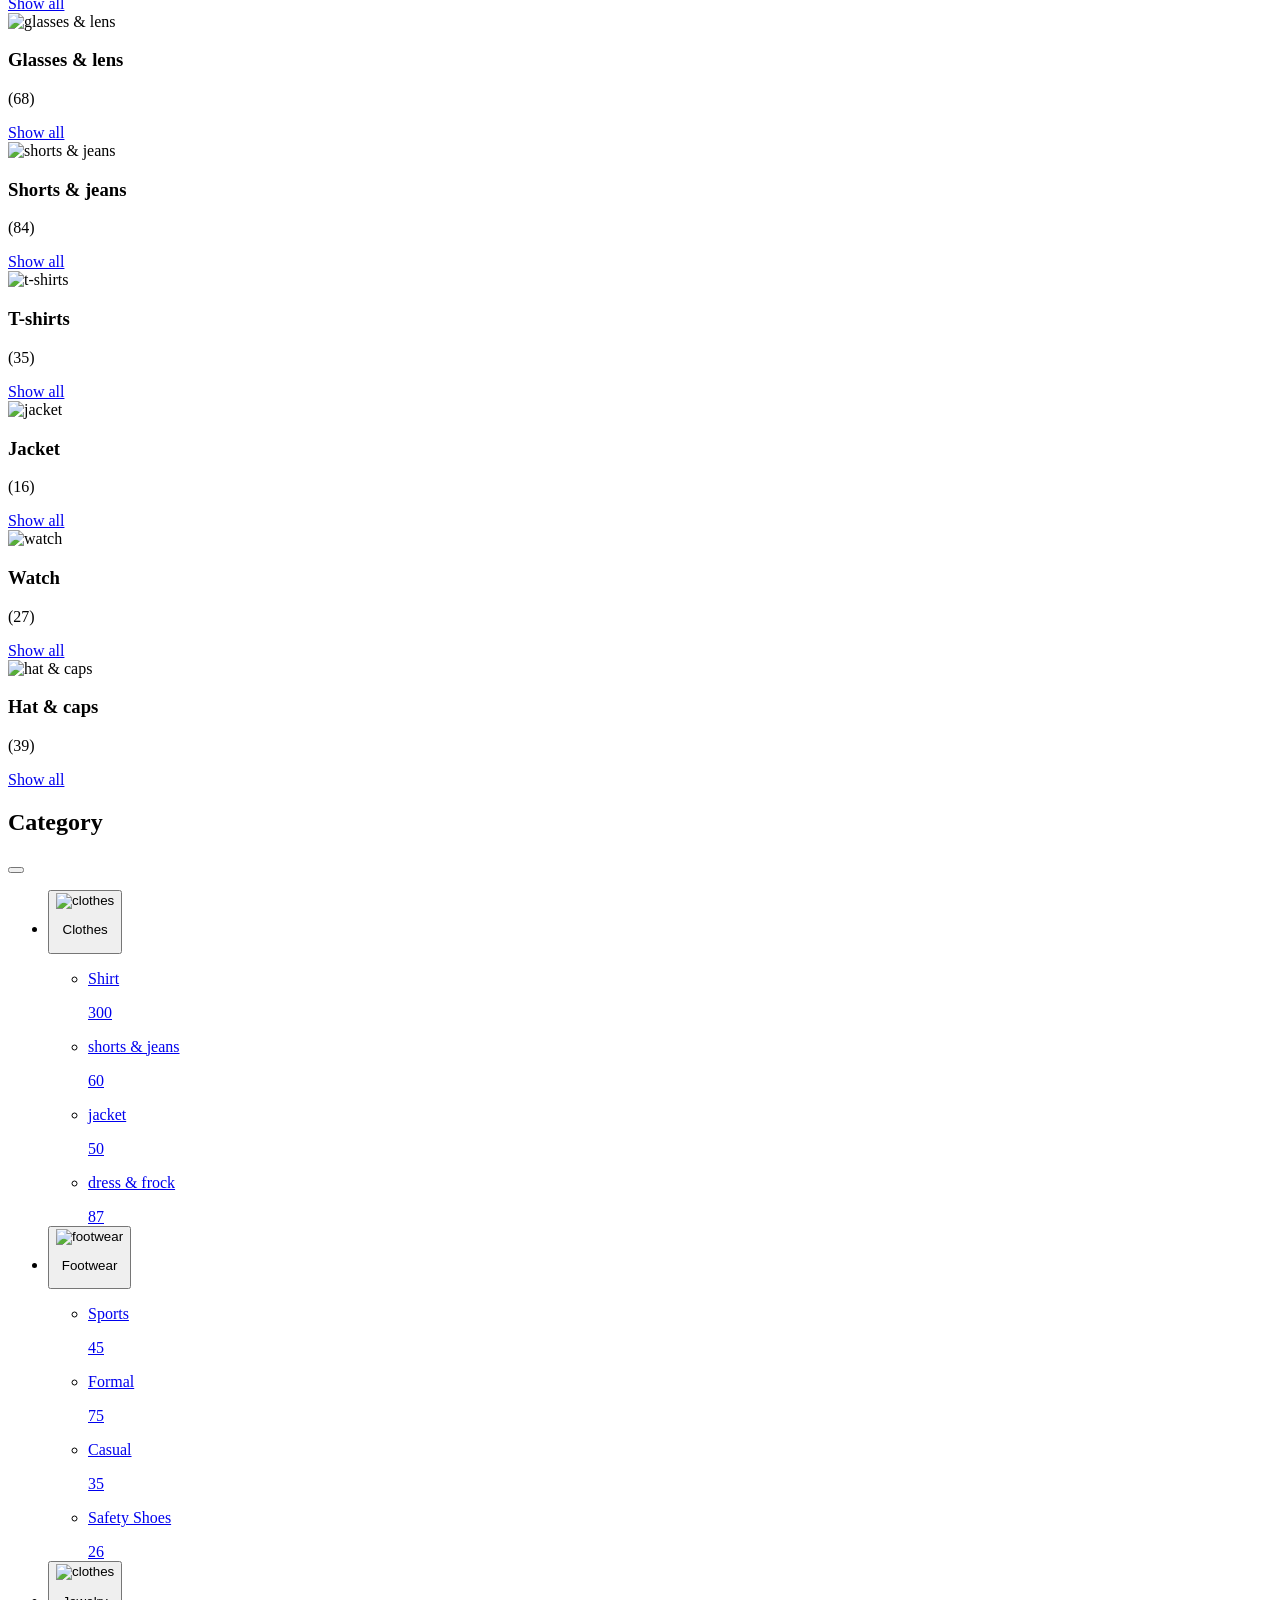
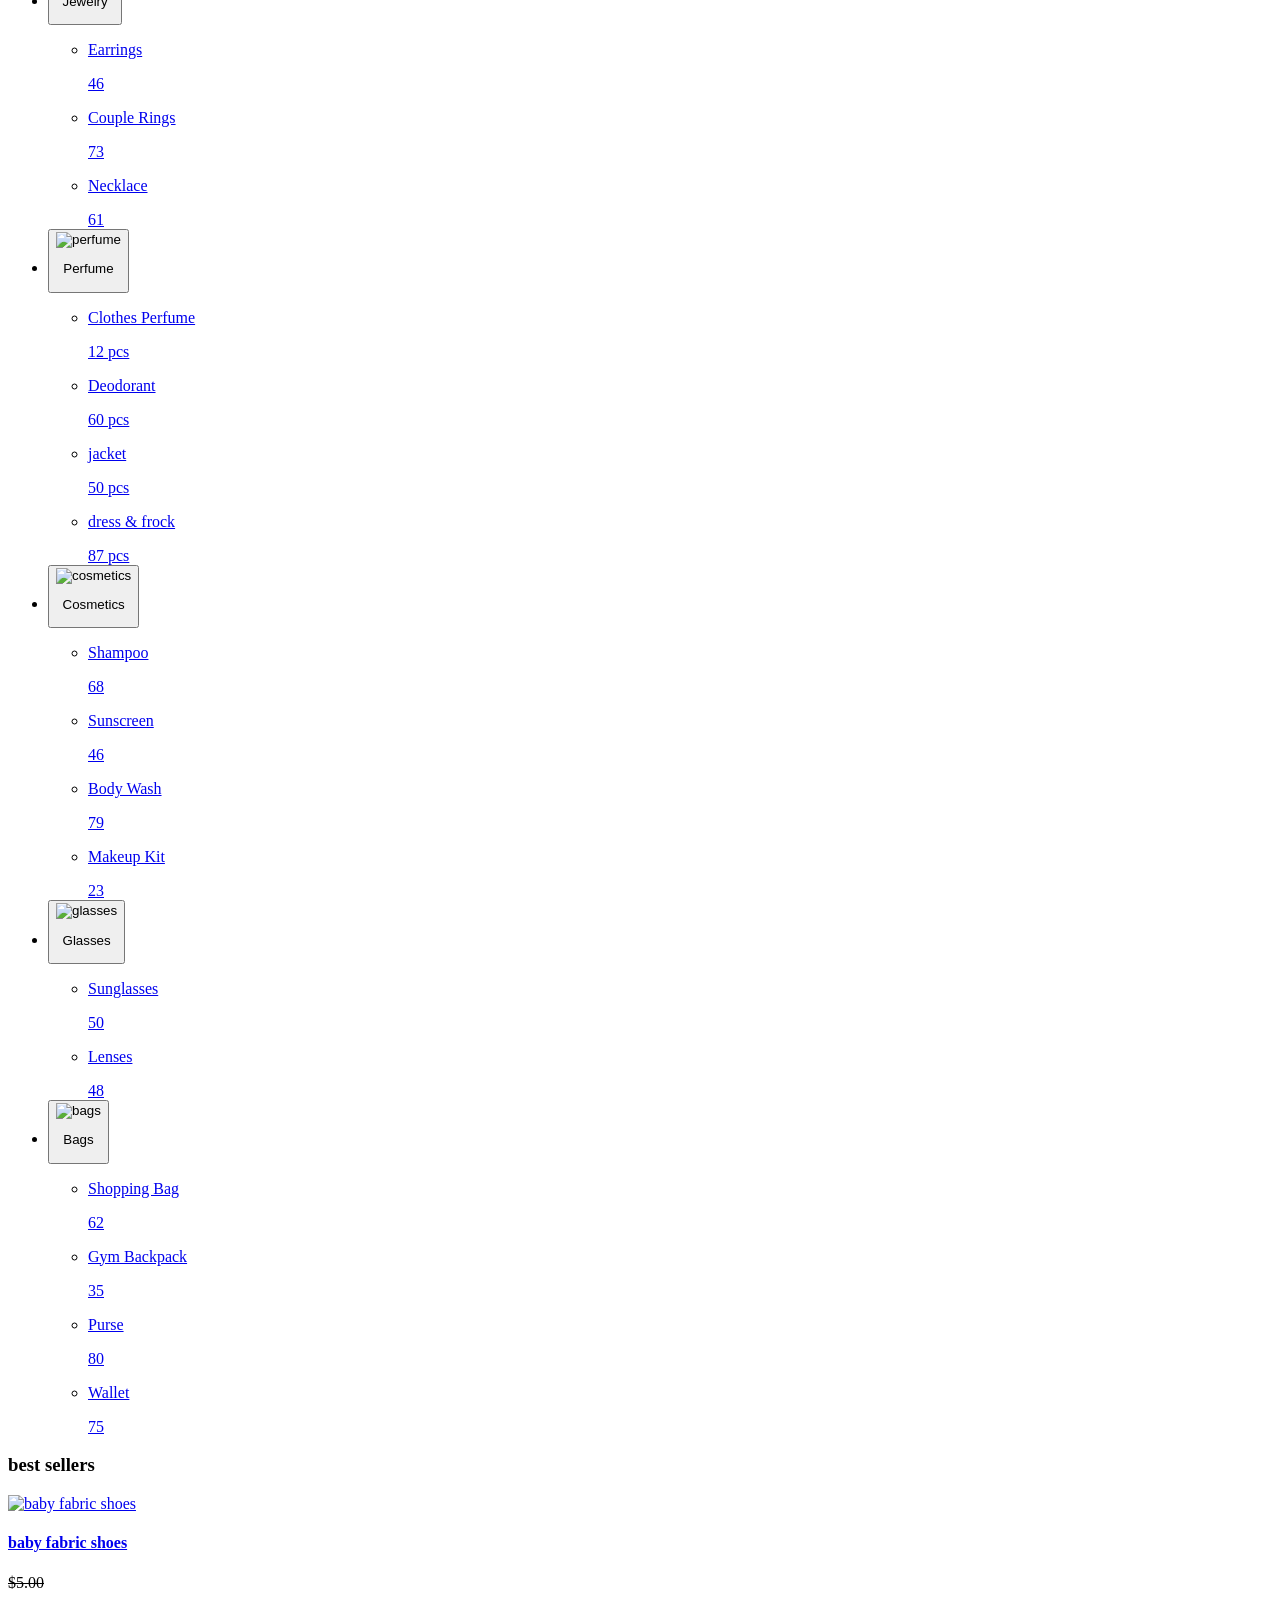
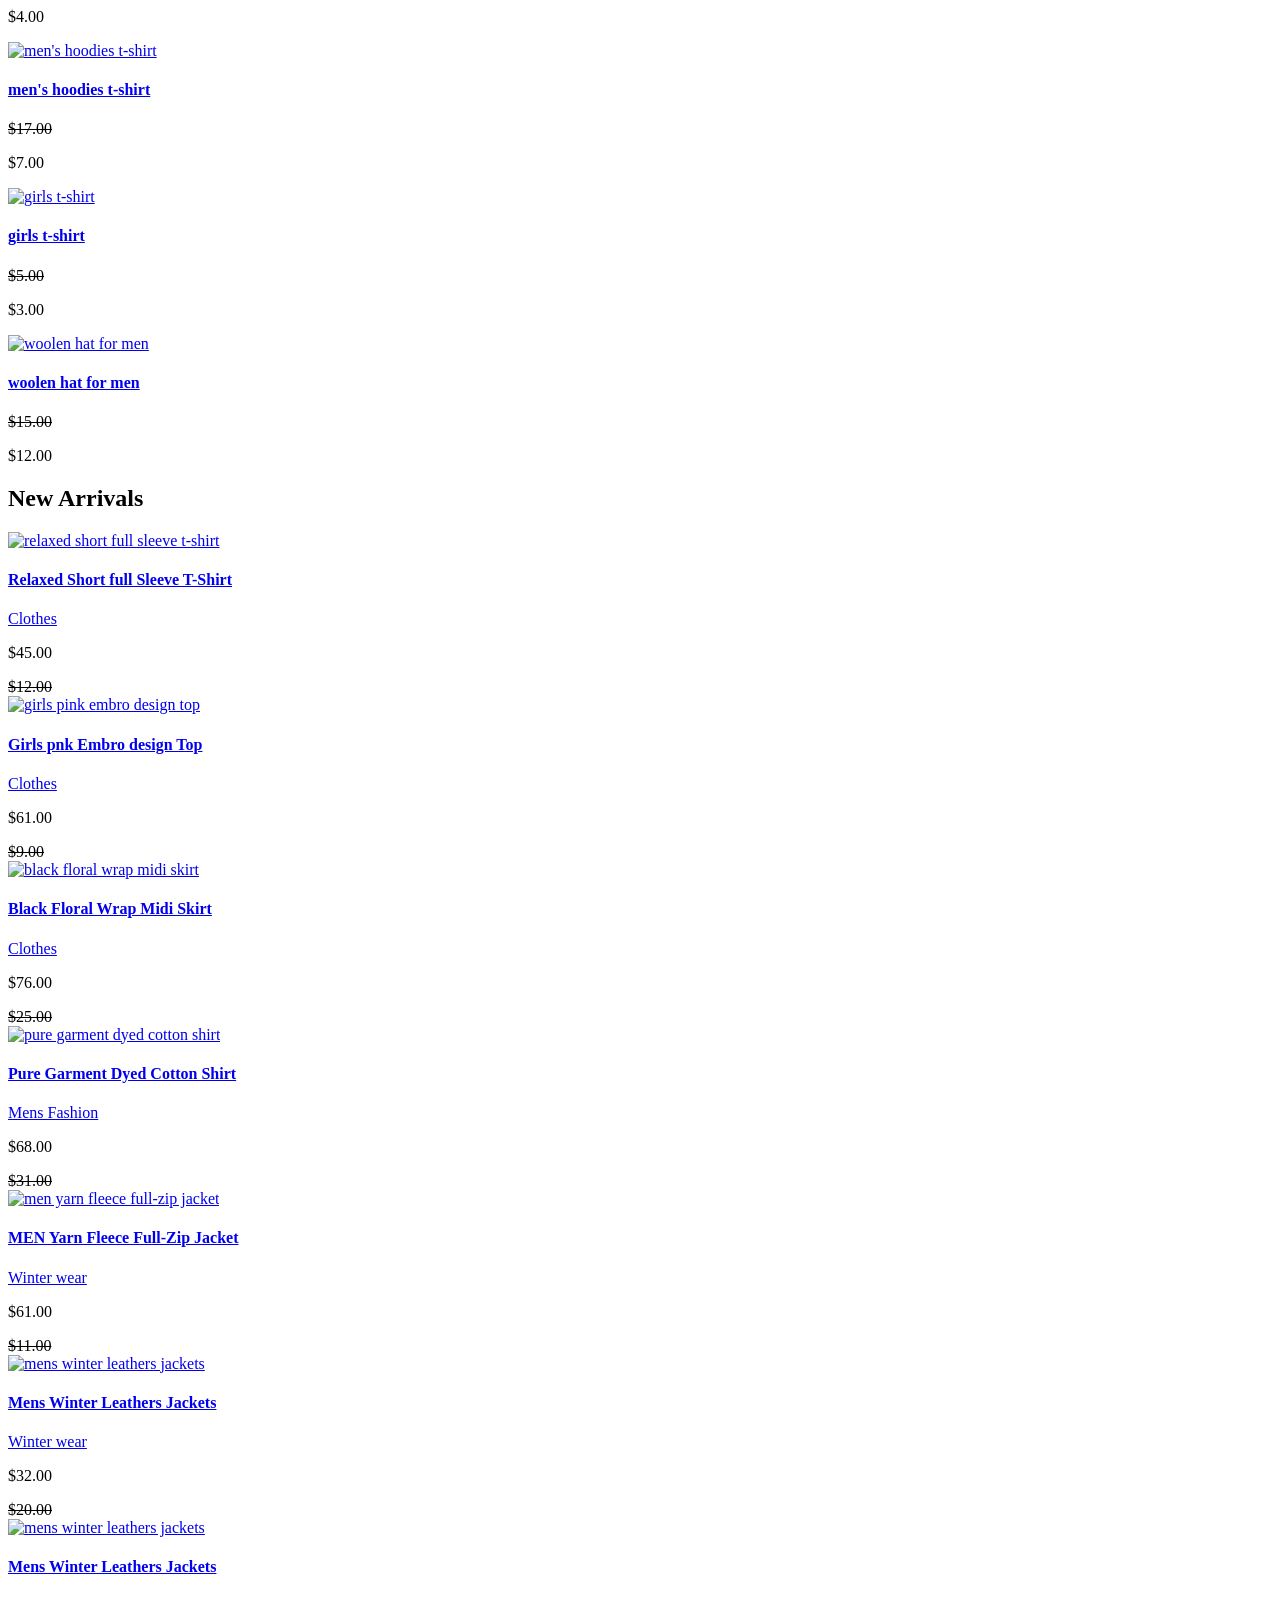
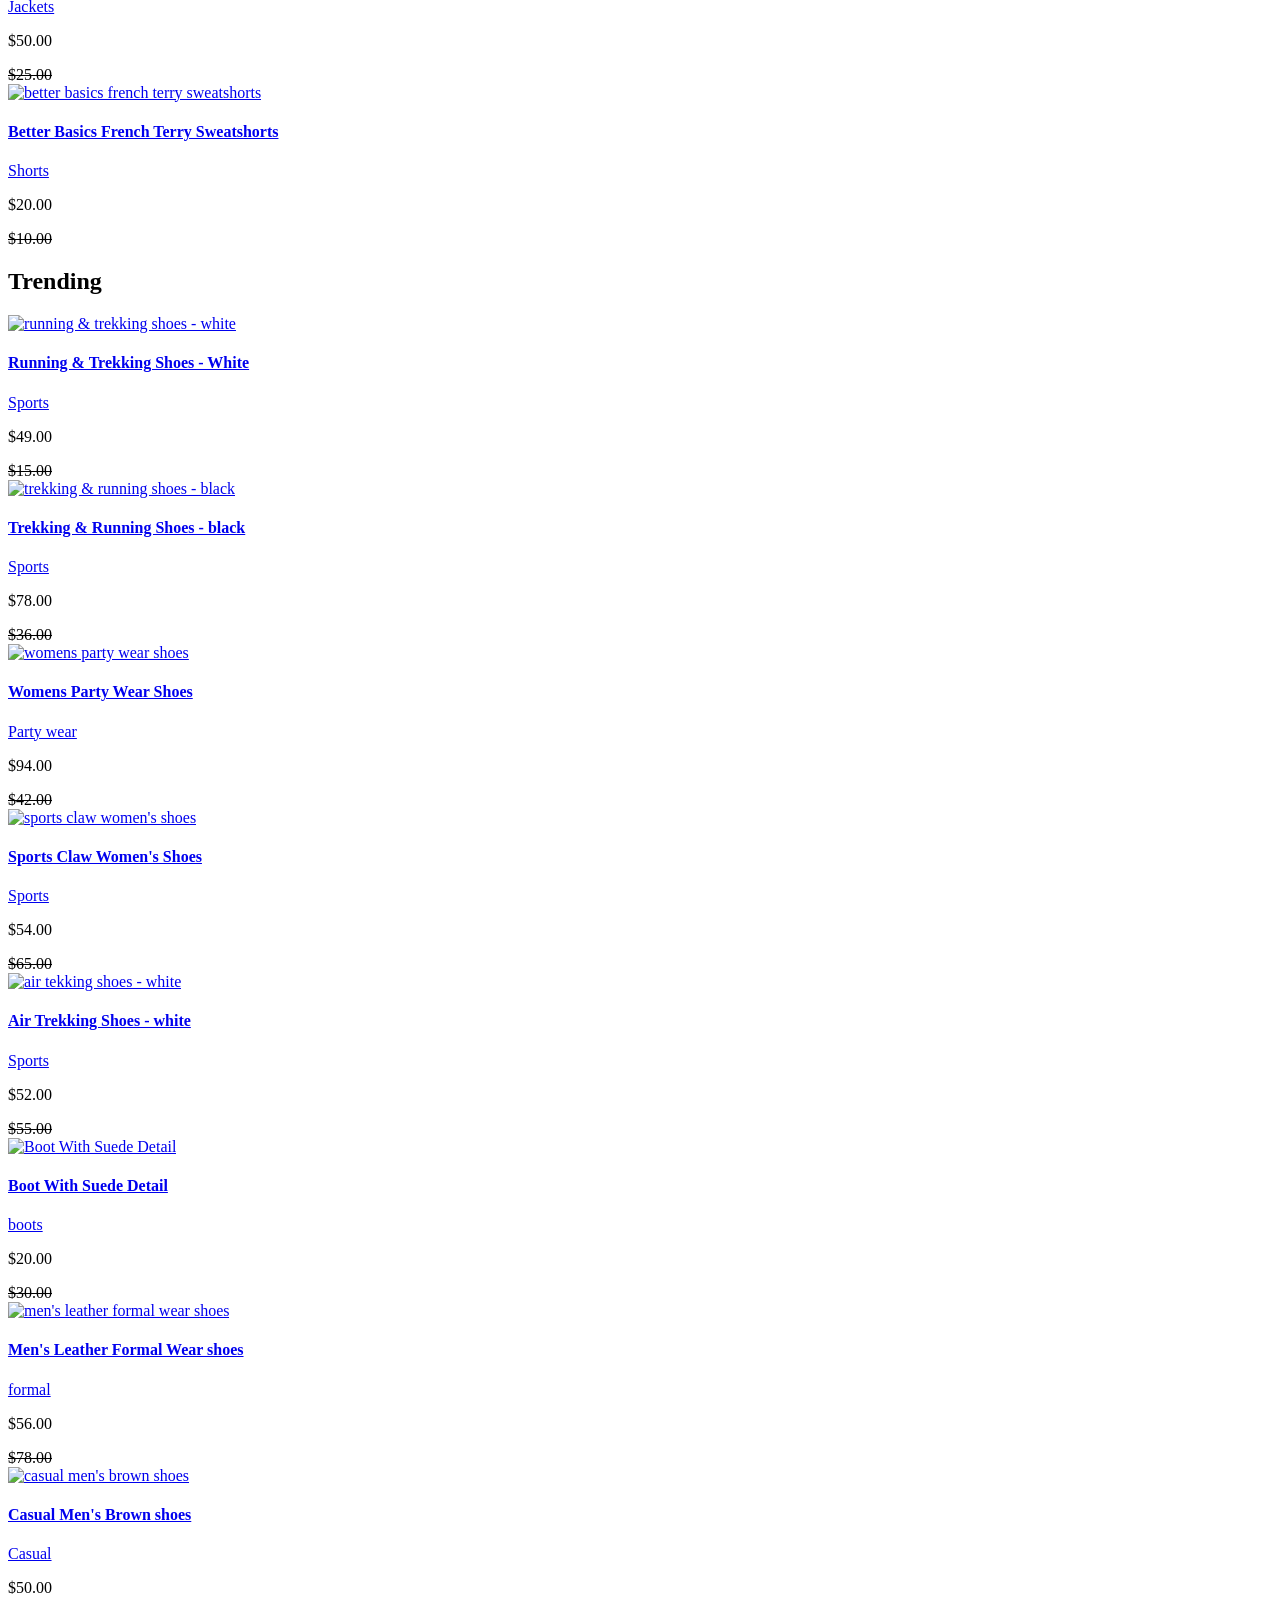
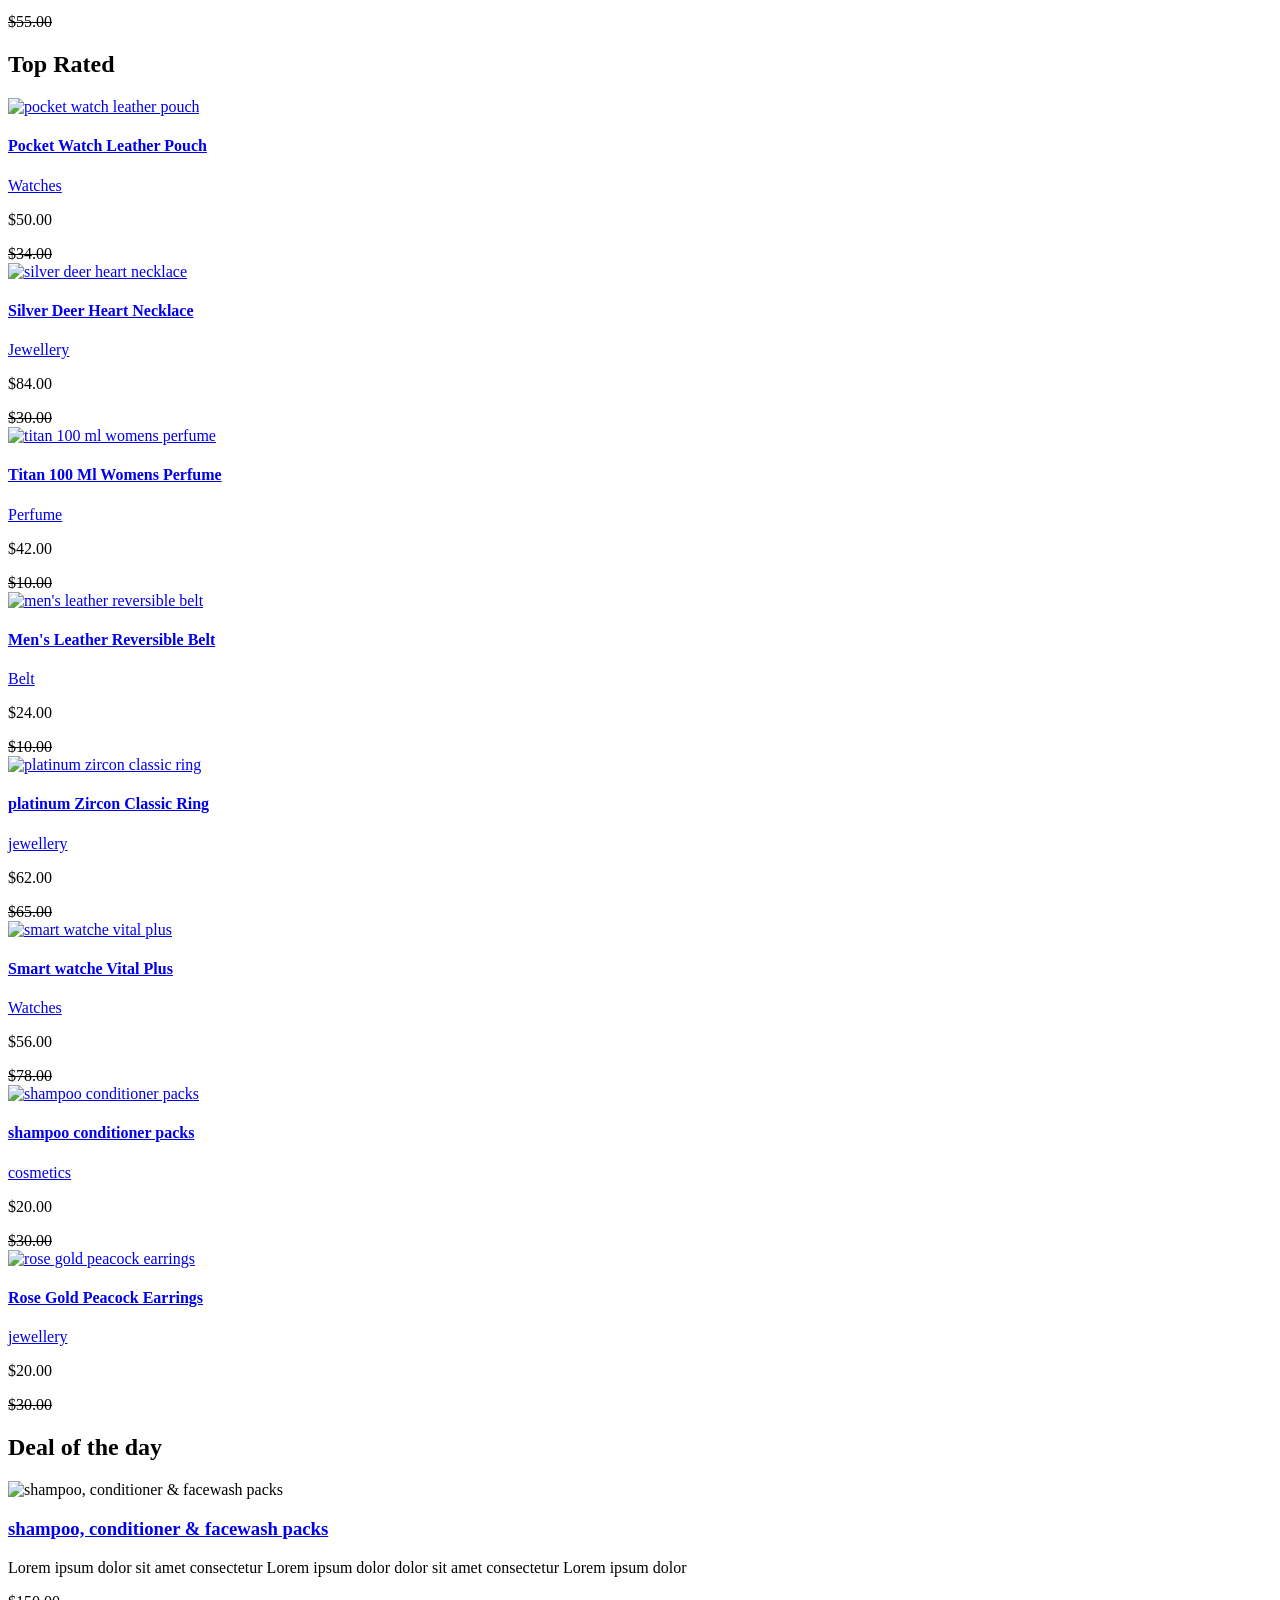
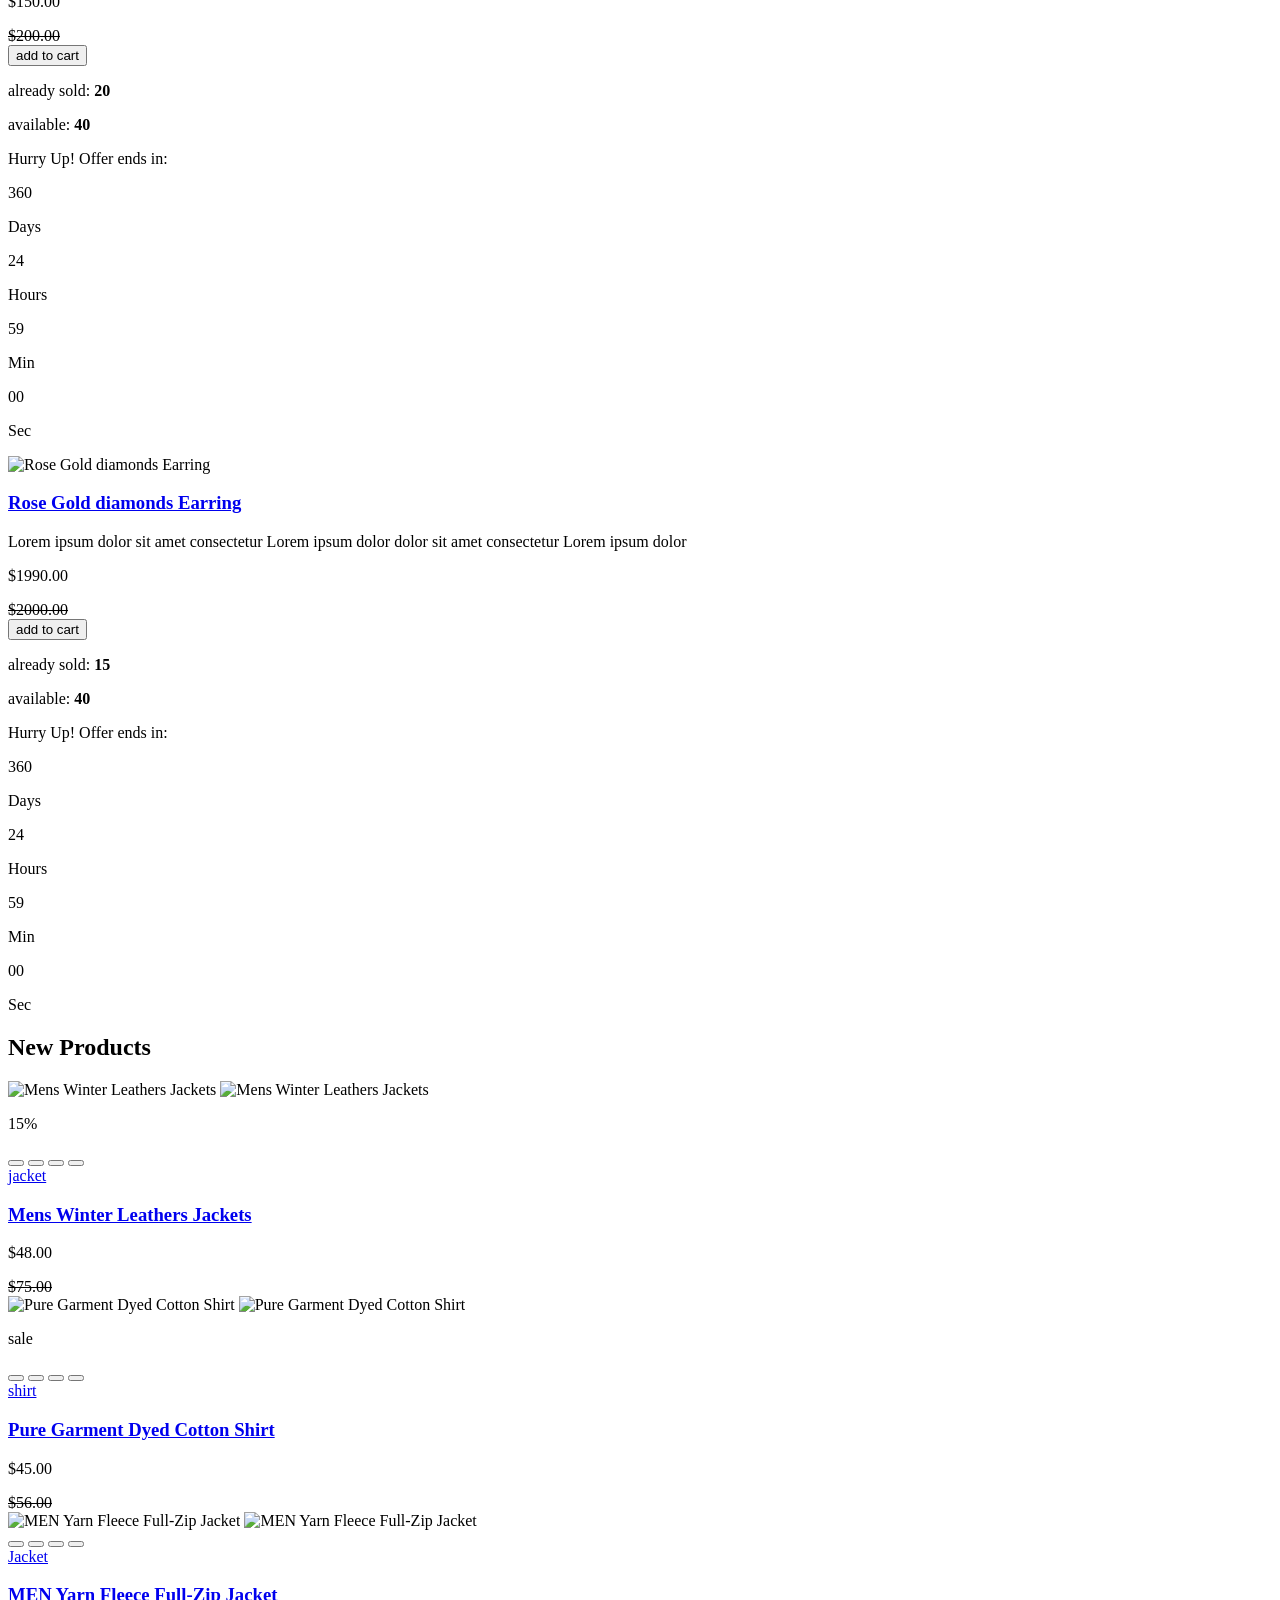
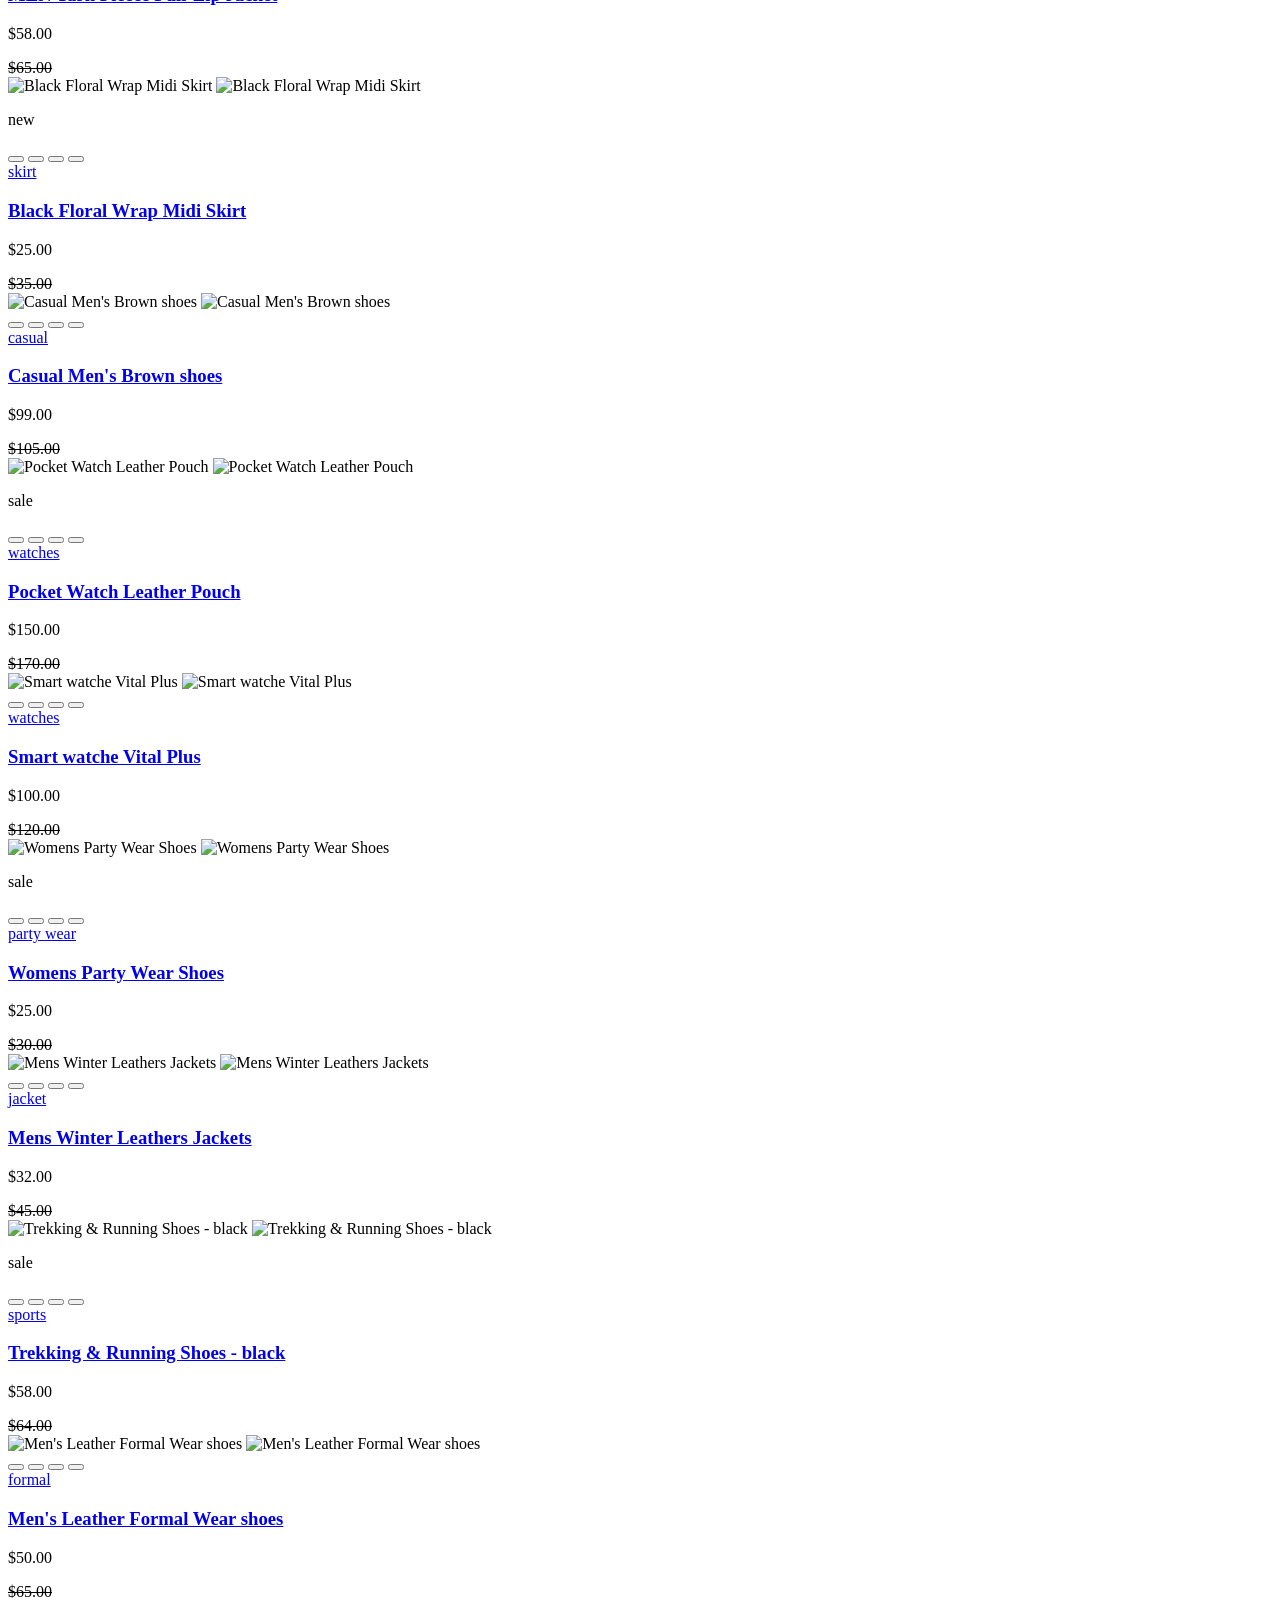
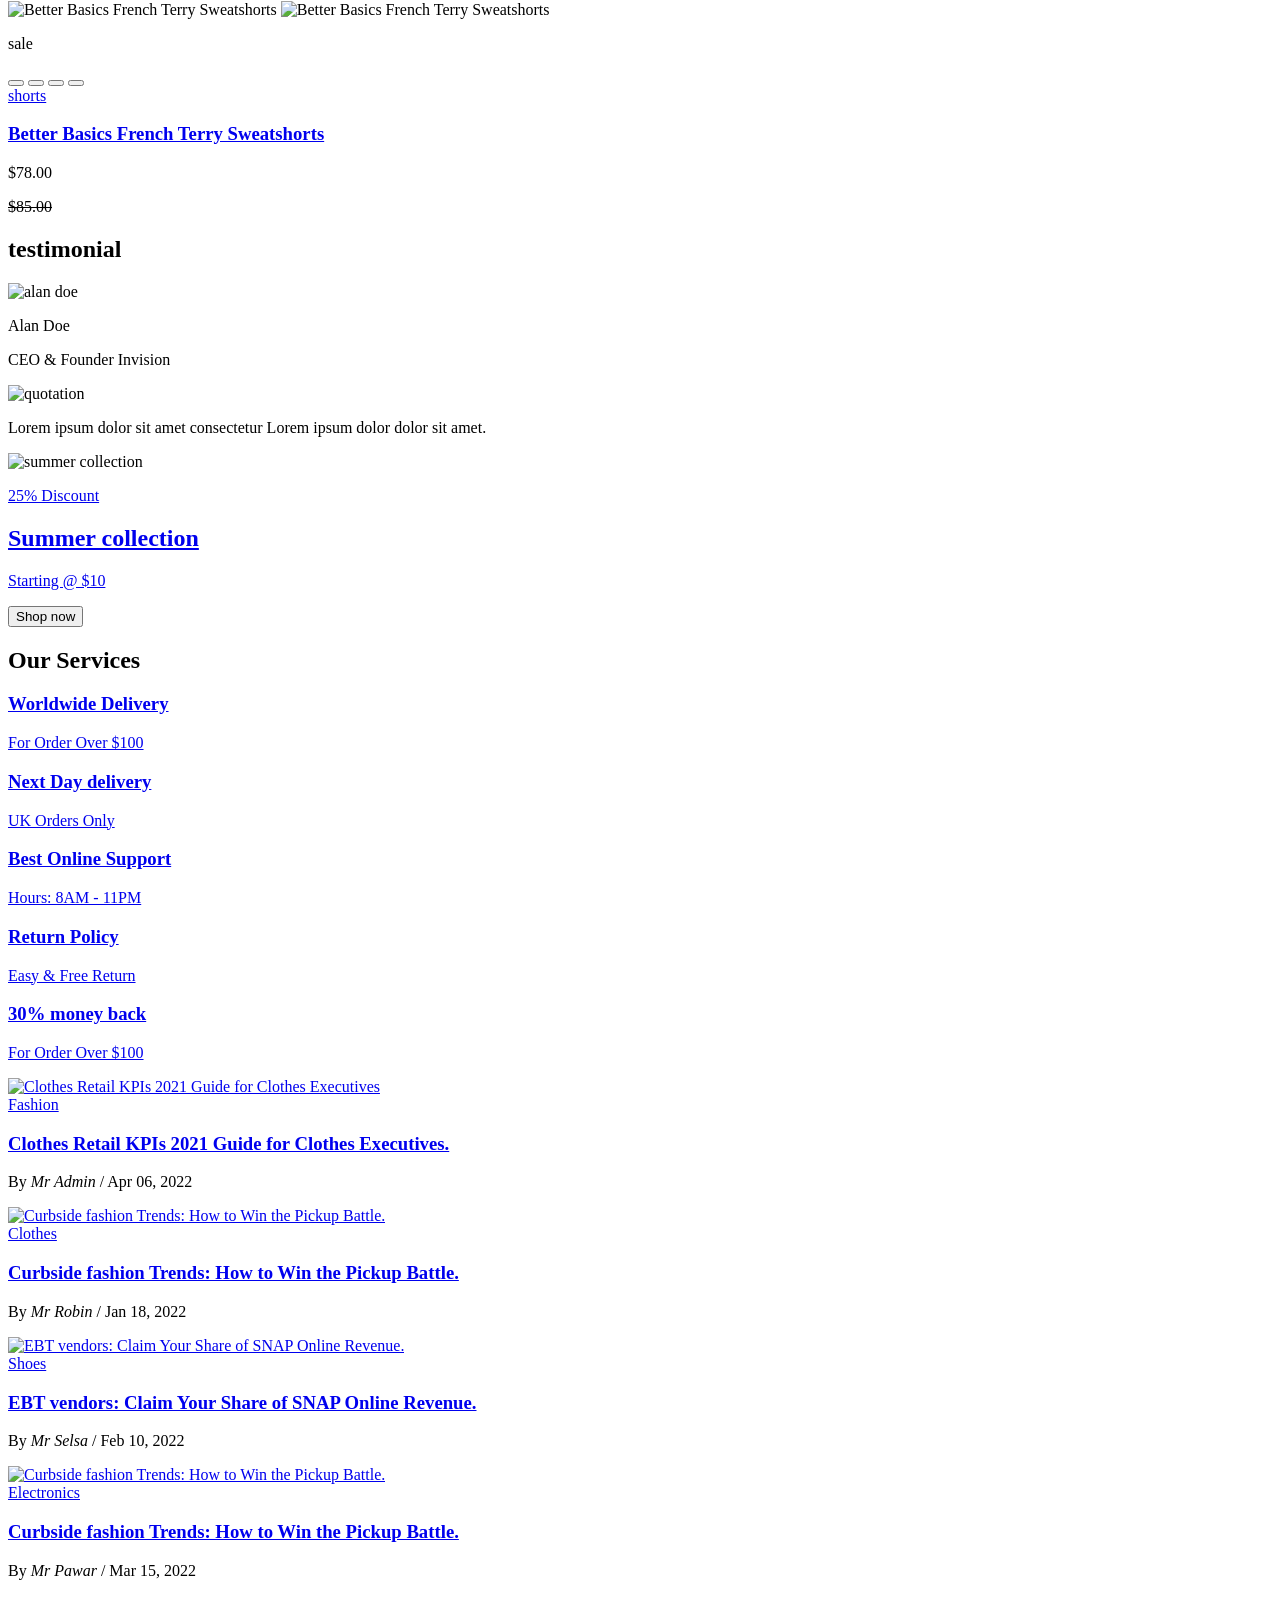
==== commit c548ea12: "Update website title and newsletter references" ====
--- a/index.htm
+++ b/index.htm
@@ -5,7 +5,7 @@
   <meta charset="UTF-8">
   <meta http-equiv="X-UA-Compatible" content="IE=edge">
   <meta name="viewport" content="width=device-width, initial-scale=1.0">
-  <title>Anon - eCommerce Website</title>
+  <title>ozira-website</title>
 
   <!--
     - favicon
@@ -59,7 +59,7 @@
             <h3 class="newsletter-title">Subscribe Newsletter.</h3>
 
             <p class="newsletter-desc">
-              Subscribe the <b>Anon</b> to get latest products and discount update.
+              Subscribe the <b>OZIRA</b> to get latest products and discount update.
             </p>
 
           </div>
@@ -101,7 +101,7 @@
       </p>
 
       <p class="toast-title">
-        Rose Gold Earrings
+        unisex perfume
       </p>
 
       <p class="toast-meta">
